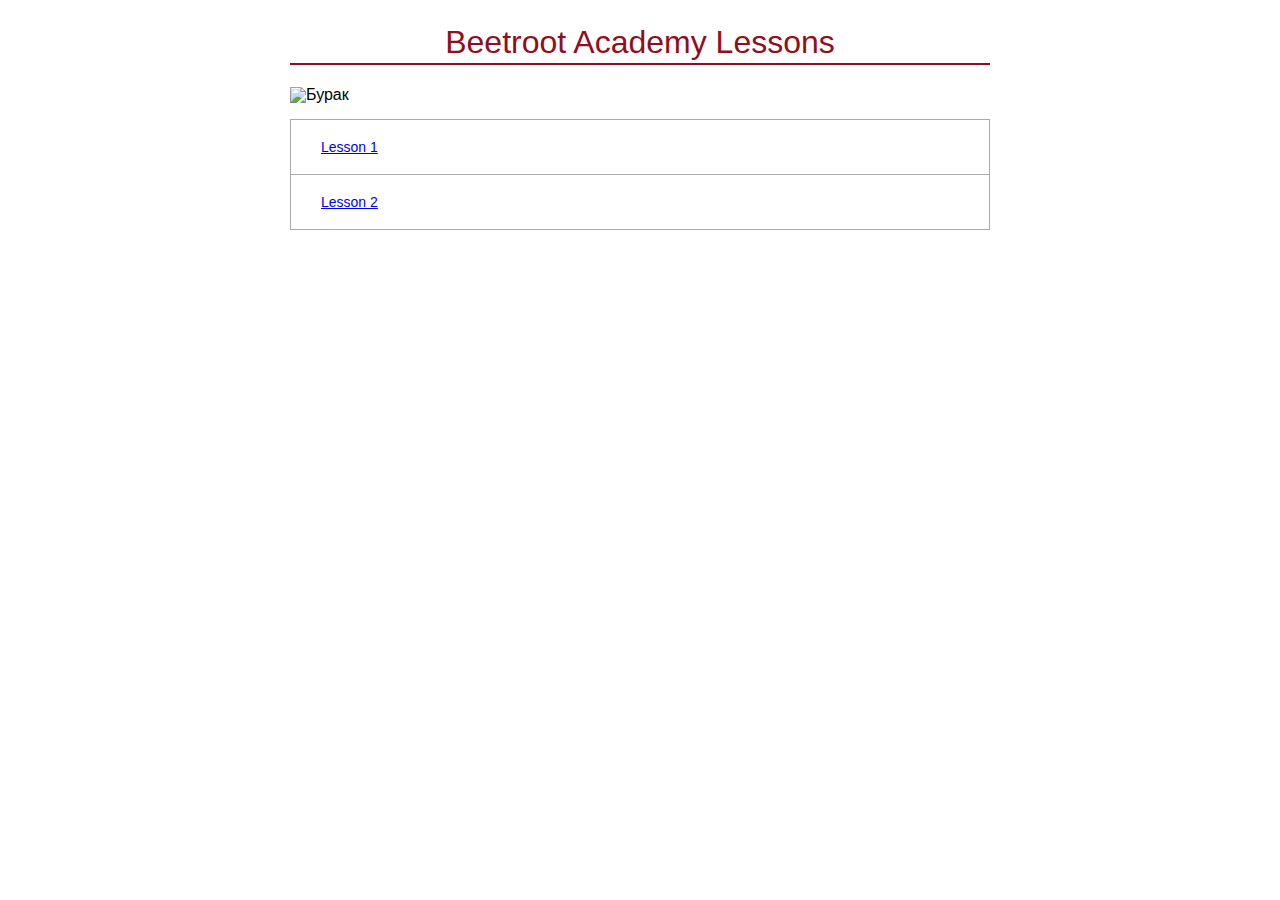
==== index.html @ 63a07ea9 "Merge pull request #5 from liubomyr-r/root_index_style" ====
<!DOCTYPE html>
<html lang="en">
<head>
    <meta charset="UTF-8">
    <title>Beetroot Academy</title>
    <link rel="stylesheet" href="styles/styles.css">
</head>
<body>
    <div class="container">
        <h1 class="title">Beetroot Academy Lessons</h1>
        <img id="beetroot_img" src="https://i0.wp.com/cdn-prod.medicalnewstoday.com/content/images/articles/277/277432/raw-beetroot-on-a-wooden-surface.jpg?w=1155&h=1444" alt="Бурак">
        <ul id="lessons_list" class="lessons_list">
            <li class="list_item"><a href="/lesson1">Lesson 1</a></li>
            <li class="list_item"><a href="/lesson2">Lesson 2</a></li>
        </ul>
    </div>
</body>
</html>
---- styles/styles.css ----
body {
    padding: 0;
    margin: 0;
    line-height: 1;
    font-family: Arial, 'sans-serif';
}


.container {
    width: 70%;
    max-width: 700px;
    margin: 0 auto;
}

.title {
    font-weight: normal;
    color: #8F0F1C;
    text-align: center;
    border-bottom: 2px solid #8F0F1C;
    padding: 5px;
}

#beetroot_img {
    width: 100%;
}

.lessons_list {
    border: 1px solid darkgray;
    list-style-type: none;
    padding: 0;
}

.lessons_list .list_item {
    padding: 20px 30px;
    font-size: 14px;
    border-bottom: 1px solid darkgray;
}

.lessons_list .list_item:last-child {
    border-bottom: none;
}

.list_item a {

}
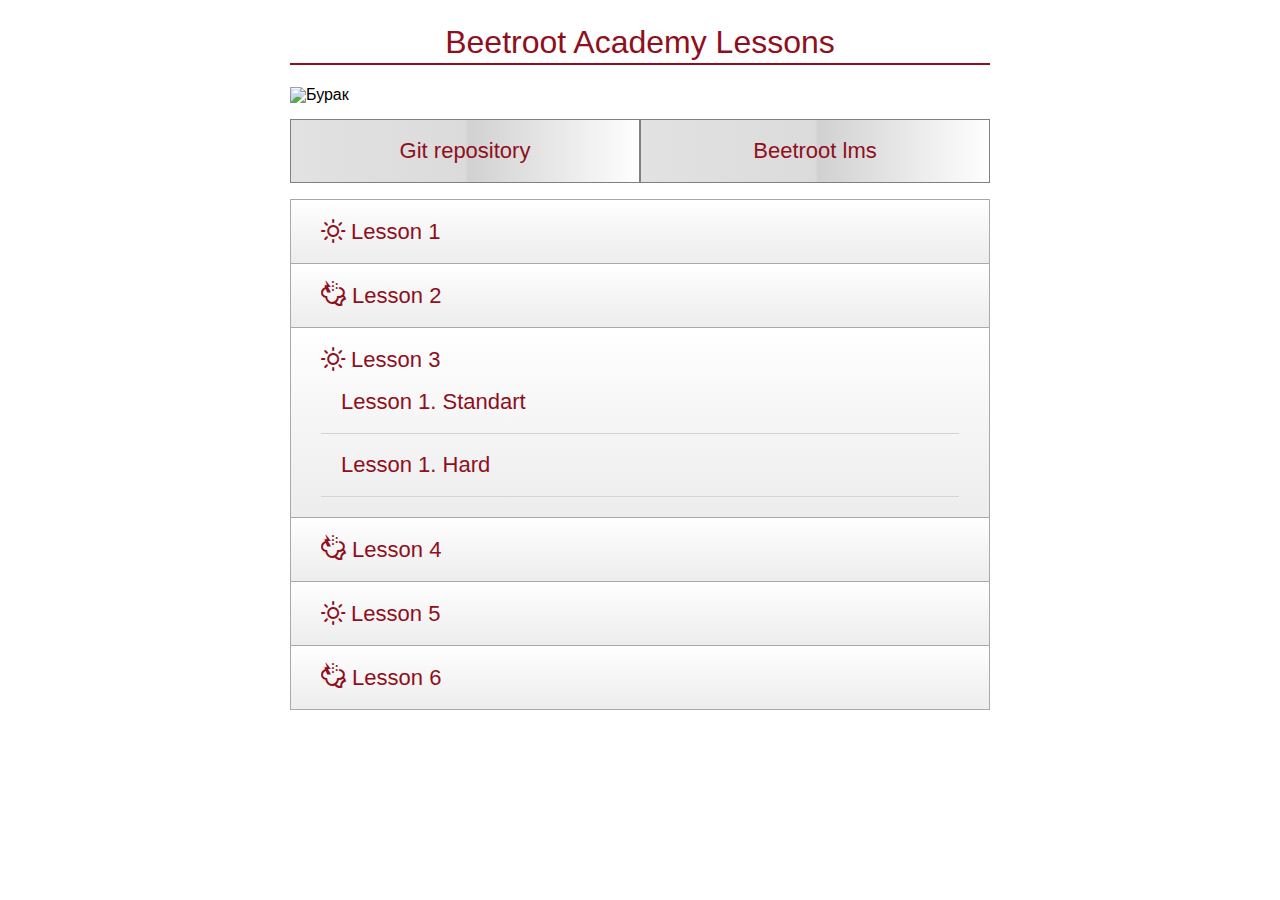
==== commit f16aea77: "new links added" ====
--- a/index.html
+++ b/index.html
@@ -3,16 +3,40 @@
 <head>
     <meta charset="UTF-8">
     <title>Beetroot Academy</title>
+    <link rel="stylesheet" href="styles/weather-icons-wind.min.css">
+    <link rel="stylesheet" href="styles/weather-icons.min.css">
     <link rel="stylesheet" href="styles/styles.css">
 </head>
 <body>
     <div class="container">
         <h1 class="title">Beetroot Academy Lessons</h1>
         <img id="beetroot_img" src="https://i0.wp.com/cdn-prod.medicalnewstoday.com/content/images/articles/277/277432/raw-beetroot-on-a-wooden-surface.jpg?w=1155&h=1444" alt="Бурак">
-        <ul id="lessons_list" class="lessons_list">
-            <li class="list_item"><a href="/lesson1">Lesson 1</a></li>
-            <li class="list_item"><a href="/lesson2">Lesson 2</a></li>
-        </ul>
+
+        <div class="basic_info">
+            <p>
+                <a href="">GIT REPOSITORY</a>
+            </p>
+            <p>
+                <a href="">BEETROOT LMS</a>
+            </p>
+        </div>
+
+        <div class="list_container">
+            <ul id="lessons_list" class="lessons_list">
+                <li class="list_item"><a href="/lesson1"><i class="wi wi-day-sunny wi-flip-vertical"></i> Lesson 1</a></li>
+                <li class="list_item"><a href="/lesson2"><i class="wi wi-night-alt-snow-thunderstorm wi-flip-vertical"></i> Lesson 2</a></li>
+                <li class="list_item"><a href="/lesson1">
+                    <i class="wi wi-day-sunny wi-flip-vertical"></i> Lesson 3</a>
+                    <ul class="lessons_sublist">
+                        <li><a href="">Lesson 1. Standart</a></li>
+                        <li><a href="">Lesson 1. Hard</a></li>
+                    </ul>
+                </li>
+                <li class="list_item"><a href="/lesson2"><i class="wi wi-night-alt-snow-thunderstorm wi-flip-vertical"></i> Lesson 4</a></li>
+                <li class="list_item"><a href="/lesson1"><i class="wi wi-day-sunny wi-flip-vertical"></i> Lesson 5</a></li>
+                <li class="list_item"><a href="/lesson2"><i class="wi wi-night-alt-snow-thunderstorm wi-flip-vertical"></i> Lesson 6</a></li>
+            </ul>
+        </div>
     </div>
 </body>
 </html>
--- a/styles/weather-icons-wind.min.css
+++ b/styles/weather-icons-wind.min.css
@@ -0,0 +1 @@
+@font-face{font-family:weathericons;src:url(../font/weathericons-regular-webfont.eot);src:url(../font/weathericons-regular-webfont.eot?#iefix)format('embedded-opentype'),url(../font/weathericons-regular-webfont.woff2)format('woff2'),url(../font/weathericons-regular-webfont.woff)format('woff'),url(../font/weathericons-regular-webfont.ttf)format('truetype'),url(../font/weathericons-regular-webfont.svg#weather_iconsregular)format('svg');font-weight:400;font-style:normal}.wi{display:inline-block;font-family:weathericons;font-style:normal;font-weight:400;line-height:1;-webkit-font-smoothing:antialiased;-moz-osx-font-smoothing:grayscale}.wi-fw{text-align:center;width:1.4em}.wi-rotate-90{filter:progid:DXImageTransform.Microsoft.BasicImage(rotation=1);-webkit-transform:rotate(90deg);-ms-transform:rotate(90deg);transform:rotate(90deg)}.wi-rotate-180{filter:progid:DXImageTransform.Microsoft.BasicImage(rotation=2);-webkit-transform:rotate(180deg);-ms-transform:rotate(180deg);transform:rotate(180deg)}.wi-rotate-270{filter:progid:DXImageTransform.Microsoft.BasicImage(rotation=3);-webkit-transform:rotate(270deg);-ms-transform:rotate(270deg);transform:rotate(270deg)}.wi-flip-horizontal{filter:progid:DXImageTransform.Microsoft.BasicImage(rotation=0, mirror=1);-webkit-transform:scale(-1,1);-ms-transform:scale(-1,1);transform:scale(-1,1)}.wi-flip-vertical{filter:progid:DXImageTransform.Microsoft.BasicImage(rotation=2, mirror=1);-webkit-transform:scale(1,-1);-ms-transform:scale(1,-1);transform:scale(1,-1)}.wi-wind:before{content:"\f0b1"}.wi-wind.towards-0-deg{-webkit-transform:rotate(0);-moz-transform:rotate(0);-ms-transform:rotate(0);-o-transform:rotate(0);transform:rotate(0)}.wi-wind.towards-1-deg{-webkit-transform:rotate(1deg);-moz-transform:rotate(1deg);-ms-transform:rotate(1deg);-o-transform:rotate(1deg);transform:rotate(1deg)}.wi-wind.towards-2-deg{-webkit-transform:rotate(2deg);-moz-transform:rotate(2deg);-ms-transform:rotate(2deg);-o-transform:rotate(2deg);transform:rotate(2deg)}.wi-wind.towards-3-deg{-webkit-transform:rotate(3deg);-moz-transform:rotate(3deg);-ms-transform:rotate(3deg);-o-transform:rotate(3deg);transform:rotate(3deg)}.wi-wind.towards-4-deg{-webkit-transform:rotate(4deg);-moz-transform:rotate(4deg);-ms-transform:rotate(4deg);-o-transform:rotate(4deg);transform:rotate(4deg)}.wi-wind.towards-5-deg{-webkit-transform:rotate(5deg);-moz-transform:rotate(5deg);-ms-transform:rotate(5deg);-o-transform:rotate(5deg);transform:rotate(5deg)}.wi-wind.towards-6-deg{-webkit-transform:rotate(6deg);-moz-transform:rotate(6deg);-ms-transform:rotate(6deg);-o-transform:rotate(6deg);transform:rotate(6deg)}.wi-wind.towards-7-deg{-webkit-transform:rotate(7deg);-moz-transform:rotate(7deg);-ms-transform:rotate(7deg);-o-transform:rotate(7deg);transform:rotate(7deg)}.wi-wind.towards-8-deg{-webkit-transform:rotate(8deg);-moz-transform:rotate(8deg);-ms-transform:rotate(8deg);-o-transform:rotate(8deg);transform:rotate(8deg)}.wi-wind.towards-9-deg{-webkit-transform:rotate(9deg);-moz-transform:rotate(9deg);-ms-transform:rotate(9deg);-o-transform:rotate(9deg);transform:rotate(9deg)}.wi-wind.towards-10-deg{-webkit-transform:rotate(10deg);-moz-transform:rotate(10deg);-ms-transform:rotate(10deg);-o-transform:rotate(10deg);transform:rotate(10deg)}.wi-wind.towards-11-deg{-webkit-transform:rotate(11deg);-moz-transform:rotate(11deg);-ms-transform:rotate(11deg);-o-transform:rotate(11deg);transform:rotate(11deg)}.wi-wind.towards-12-deg{-webkit-transform:rotate(12deg);-moz-transform:rotate(12deg);-ms-transform:rotate(12deg);-o-transform:rotate(12deg);transform:rotate(12deg)}.wi-wind.towards-13-deg{-webkit-transform:rotate(13deg);-moz-transform:rotate(13deg);-ms-transform:rotate(13deg);-o-transform:rotate(13deg);transform:rotate(13deg)}.wi-wind.towards-14-deg{-webkit-transform:rotate(14deg);-moz-transform:rotate(14deg);-ms-transform:rotate(14deg);-o-transform:rotate(14deg);transform:rotate(14deg)}.wi-wind.towards-15-deg{-webkit-transform:rotate(15deg);-moz-transform:rotate(15deg);-ms-transform:rotate(15deg);-o-transform:rotate(15deg);transform:rotate(15deg)}.wi-wind.towards-16-deg{-webkit-transform:rotate(16deg);-moz-transform:rotate(16deg);-ms-transform:rotate(16deg);-o-transform:rotate(16deg);transform:rotate(16deg)}.wi-wind.towards-17-deg{-webkit-transform:rotate(17deg);-moz-transform:rotate(17deg);-ms-transform:rotate(17deg);-o-transform:rotate(17deg);transform:rotate(17deg)}.wi-wind.towards-18-deg{-webkit-transform:rotate(18deg);-moz-transform:rotate(18deg);-ms-transform:rotate(18deg);-o-transform:rotate(18deg);transform:rotate(18deg)}.wi-wind.towards-19-deg{-webkit-transform:rotate(19deg);-moz-transform:rotate(19deg);-ms-transform:rotate(19deg);-o-transform:rotate(19deg);transform:rotate(19deg)}.wi-wind.towards-20-deg{-webkit-transform:rotate(20deg);-moz-transform:rotate(20deg);-ms-transform:rotate(20deg);-o-transform:rotate(20deg);transform:rotate(20deg)}.wi-wind.towards-21-deg{-webkit-transform:rotate(21deg);-moz-transform:rotate(21deg);-ms-transform:rotate(21deg);-o-transform:rotate(21deg);transform:rotate(21deg)}.wi-wind.towards-22-deg{-webkit-transform:rotate(22deg);-moz-transform:rotate(22deg);-ms-transform:rotate(22deg);-o-transform:rotate(22deg);transform:rotate(22deg)}.wi-wind.towards-23-deg{-webkit-transform:rotate(23deg);-moz-transform:rotate(23deg);-ms-transform:rotate(23deg);-o-transform:rotate(23deg);transform:rotate(23deg)}.wi-wind.towards-24-deg{-webkit-transform:rotate(24deg);-moz-transform:rotate(24deg);-ms-transform:rotate(24deg);-o-transform:rotate(24deg);transform:rotate(24deg)}.wi-wind.towards-25-deg{-webkit-transform:rotate(25deg);-moz-transform:rotate(25deg);-ms-transform:rotate(25deg);-o-transform:rotate(25deg);transform:rotate(25deg)}.wi-wind.towards-26-deg{-webkit-transform:rotate(26deg);-moz-transform:rotate(26deg);-ms-transform:rotate(26deg);-o-transform:rotate(26deg);transform:rotate(26deg)}.wi-wind.towards-27-deg{-webkit-transform:rotate(27deg);-moz-transform:rotate(27deg);-ms-transform:rotate(27deg);-o-transform:rotate(27deg);transform:rotate(27deg)}.wi-wind.towards-28-deg{-webkit-transform:rotate(28deg);-moz-transform:rotate(28deg);-ms-transform:rotate(28deg);-o-transform:rotate(28deg);transform:rotate(28deg)}.wi-wind.towards-29-deg{-webkit-transform:rotate(29deg);-moz-transform:rotate(29deg);-ms-transform:rotate(29deg);-o-transform:rotate(29deg);transform:rotate(29deg)}.wi-wind.towards-30-deg{-webkit-transform:rotate(30deg);-moz-transform:rotate(30deg);-ms-transform:rotate(30deg);-o-transform:rotate(30deg);transform:rotate(30deg)}.wi-wind.towards-31-deg{-webkit-transform:rotate(31deg);-moz-transform:rotate(31deg);-ms-transform:rotate(31deg);-o-transform:rotate(31deg);transform:rotate(31deg)}.wi-wind.towards-32-deg{-webkit-transform:rotate(32deg);-moz-transform:rotate(32deg);-ms-transform:rotate(32deg);-o-transform:rotate(32deg);transform:rotate(32deg)}.wi-wind.towards-33-deg{-webkit-transform:rotate(33deg);-moz-transform:rotate(33deg);-ms-transform:rotate(33deg);-o-transform:rotate(33deg);transform:rotate(33deg)}.wi-wind.towards-34-deg{-webkit-transform:rotate(34deg);-moz-transform:rotate(34deg);-ms-transform:rotate(34deg);-o-transform:rotate(34deg);transform:rotate(34deg)}.wi-wind.towards-35-deg{-webkit-transform:rotate(35deg);-moz-transform:rotate(35deg);-ms-transform:rotate(35deg);-o-transform:rotate(35deg);transform:rotate(35deg)}.wi-wind.towards-36-deg{-webkit-transform:rotate(36deg);-moz-transform:rotate(36deg);-ms-transform:rotate(36deg);-o-transform:rotate(36deg);transform:rotate(36deg)}.wi-wind.towards-37-deg{-webkit-transform:rotate(37deg);-moz-transform:rotate(37deg);-ms-transform:rotate(37deg);-o-transform:rotate(37deg);transform:rotate(37deg)}.wi-wind.towards-38-deg{-webkit-transform:rotate(38deg);-moz-transform:rotate(38deg);-ms-transform:rotate(38deg);-o-transform:rotate(38deg);transform:rotate(38deg)}.wi-wind.towards-39-deg{-webkit-transform:rotate(39deg);-moz-transform:rotate(39deg);-ms-transform:rotate(39deg);-o-transform:rotate(39deg);transform:rotate(39deg)}.wi-wind.towards-40-deg{-webkit-transform:rotate(40deg);-moz-transform:rotate(40deg);-ms-transform:rotate(40deg);-o-transform:rotate(40deg);transform:rotate(40deg)}.wi-wind.towards-41-deg{-webkit-transform:rotate(41deg);-moz-transform:rotate(41deg);-ms-transform:rotate(41deg);-o-transform:rotate(41deg);transform:rotate(41deg)}.wi-wind.towards-42-deg{-webkit-transform:rotate(42deg);-moz-transform:rotate(42deg);-ms-transform:rotate(42deg);-o-transform:rotate(42deg);transform:rotate(42deg)}.wi-wind.towards-43-deg{-webkit-transform:rotate(43deg);-moz-transform:rotate(43deg);-ms-transform:rotate(43deg);-o-transform:rotate(43deg);transform:rotate(43deg)}.wi-wind.towards-44-deg{-webkit-transform:rotate(44deg);-moz-transform:rotate(44deg);-ms-transform:rotate(44deg);-o-transform:rotate(44deg);transform:rotate(44deg)}.wi-wind.towards-45-deg{-webkit-transform:rotate(45deg);-moz-transform:rotate(45deg);-ms-transform:rotate(45deg);-o-transform:rotate(45deg);transform:rotate(45deg)}.wi-wind.towards-46-deg{-webkit-transform:rotate(46deg);-moz-transform:rotate(46deg);-ms-transform:rotate(46deg);-o-transform:rotate(46deg);transform:rotate(46deg)}.wi-wind.towards-47-deg{-webkit-transform:rotate(47deg);-moz-transform:rotate(47deg);-ms-transform:rotate(47deg);-o-transform:rotate(47deg);transform:rotate(47deg)}.wi-wind.towards-48-deg{-webkit-transform:rotate(48deg);-moz-transform:rotate(48deg);-ms-transform:rotate(48deg);-o-transform:rotate(48deg);transform:rotate(48deg)}.wi-wind.towards-49-deg{-webkit-transform:rotate(49deg);-moz-transform:rotate(49deg);-ms-transform:rotate(49deg);-o-transform:rotate(49deg);transform:rotate(49deg)}.wi-wind.towards-50-deg{-webkit-transform:rotate(50deg);-moz-transform:rotate(50deg);-ms-transform:rotate(50deg);-o-transform:rotate(50deg);transform:rotate(50deg)}.wi-wind.towards-51-deg{-webkit-transform:rotate(51deg);-moz-transform:rotate(51deg);-ms-transform:rotate(51deg);-o-transform:rotate(51deg);transform:rotate(51deg)}.wi-wind.towards-52-deg{-webkit-transform:rotate(52deg);-moz-transform:rotate(52deg);-ms-transform:rotate(52deg);-o-transform:rotate(52deg);transform:rotate(52deg)}.wi-wind.towards-53-deg{-webkit-transform:rotate(53deg);-moz-transform:rotate(53deg);-ms-transform:rotate(53deg);-o-transform:rotate(53deg);transform:rotate(53deg)}.wi-wind.towards-54-deg{-webkit-transform:rotate(54deg);-moz-transform:rotate(54deg);-ms-transform:rotate(54deg);-o-transform:rotate(54deg);transform:rotate(54deg)}.wi-wind.towards-55-deg{-webkit-transform:rotate(55deg);-moz-transform:rotate(55deg);-ms-transform:rotate(55deg);-o-transform:rotate(55deg);transform:rotate(55deg)}.wi-wind.towards-56-deg{-webkit-transform:rotate(56deg);-moz-transform:rotate(56deg);-ms-transform:rotate(56deg);-o-transform:rotate(56deg);transform:rotate(56deg)}.wi-wind.towards-57-deg{-webkit-transform:rotate(57deg);-moz-transform:rotate(57deg);-ms-transform:rotate(57deg);-o-transform:rotate(57deg);transform:rotate(57deg)}.wi-wind.towards-58-deg{-webkit-transform:rotate(58deg);-moz-transform:rotate(58deg);-ms-transform:rotate(58deg);-o-transform:rotate(58deg);transform:rotate(58deg)}.wi-wind.towards-59-deg{-webkit-transform:rotate(59deg);-moz-transform:rotate(59deg);-ms-transform:rotate(59deg);-o-transform:rotate(59deg);transform:rotate(59deg)}.wi-wind.towards-60-deg{-webkit-transform:rotate(60deg);-moz-transform:rotate(60deg);-ms-transform:rotate(60deg);-o-transform:rotate(60deg);transform:rotate(60deg)}.wi-wind.towards-61-deg{-webkit-transform:rotate(61deg);-moz-transform:rotate(61deg);-ms-transform:rotate(61deg);-o-transform:rotate(61deg);transform:rotate(61deg)}.wi-wind.towards-62-deg{-webkit-transform:rotate(62deg);-moz-transform:rotate(62deg);-ms-transform:rotate(62deg);-o-transform:rotate(62deg);transform:rotate(62deg)}.wi-wind.towards-63-deg{-webkit-transform:rotate(63deg);-moz-transform:rotate(63deg);-ms-transform:rotate(63deg);-o-transform:rotate(63deg);transform:rotate(63deg)}.wi-wind.towards-64-deg{-webkit-transform:rotate(64deg);-moz-transform:rotate(64deg);-ms-transform:rotate(64deg);-o-transform:rotate(64deg);transform:rotate(64deg)}.wi-wind.towards-65-deg{-webkit-transform:rotate(65deg);-moz-transform:rotate(65deg);-ms-transform:rotate(65deg);-o-transform:rotate(65deg);transform:rotate(65deg)}.wi-wind.towards-66-deg{-webkit-transform:rotate(66deg);-moz-transform:rotate(66deg);-ms-transform:rotate(66deg);-o-transform:rotate(66deg);transform:rotate(66deg)}.wi-wind.towards-67-deg{-webkit-transform:rotate(67deg);-moz-transform:rotate(67deg);-ms-transform:rotate(67deg);-o-transform:rotate(67deg);transform:rotate(67deg)}.wi-wind.towards-68-deg{-webkit-transform:rotate(68deg);-moz-transform:rotate(68deg);-ms-transform:rotate(68deg);-o-transform:rotate(68deg);transform:rotate(68deg)}.wi-wind.towards-69-deg{-webkit-transform:rotate(69deg);-moz-transform:rotate(69deg);-ms-transform:rotate(69deg);-o-transform:rotate(69deg);transform:rotate(69deg)}.wi-wind.towards-70-deg{-webkit-transform:rotate(70deg);-moz-transform:rotate(70deg);-ms-transform:rotate(70deg);-o-transform:rotate(70deg);transform:rotate(70deg)}.wi-wind.towards-71-deg{-webkit-transform:rotate(71deg);-moz-transform:rotate(71deg);-ms-transform:rotate(71deg);-o-transform:rotate(71deg);transform:rotate(71deg)}.wi-wind.towards-72-deg{-webkit-transform:rotate(72deg);-moz-transform:rotate(72deg);-ms-transform:rotate(72deg);-o-transform:rotate(72deg);transform:rotate(72deg)}.wi-wind.towards-73-deg{-webkit-transform:rotate(73deg);-moz-transform:rotate(73deg);-ms-transform:rotate(73deg);-o-transform:rotate(73deg);transform:rotate(73deg)}.wi-wind.towards-74-deg{-webkit-transform:rotate(74deg);-moz-transform:rotate(74deg);-ms-transform:rotate(74deg);-o-transform:rotate(74deg);transform:rotate(74deg)}.wi-wind.towards-75-deg{-webkit-transform:rotate(75deg);-moz-transform:rotate(75deg);-ms-transform:rotate(75deg);-o-transform:rotate(75deg);transform:rotate(75deg)}.wi-wind.towards-76-deg{-webkit-transform:rotate(76deg);-moz-transform:rotate(76deg);-ms-transform:rotate(76deg);-o-transform:rotate(76deg);transform:rotate(76deg)}.wi-wind.towards-77-deg{-webkit-transform:rotate(77deg);-moz-transform:rotate(77deg);-ms-transform:rotate(77deg);-o-transform:rotate(77deg);transform:rotate(77deg)}.wi-wind.towards-78-deg{-webkit-transform:rotate(78deg);-moz-transform:rotate(78deg);-ms-transform:rotate(78deg);-o-transform:rotate(78deg);transform:rotate(78deg)}.wi-wind.towards-79-deg{-webkit-transform:rotate(79deg);-moz-transform:rotate(79deg);-ms-transform:rotate(79deg);-o-transform:rotate(79deg);transform:rotate(79deg)}.wi-wind.towards-80-deg{-webkit-transform:rotate(80deg);-moz-transform:rotate(80deg);-ms-transform:rotate(80deg);-o-transform:rotate(80deg);transform:rotate(80deg)}.wi-wind.towards-81-deg{-webkit-transform:rotate(81deg);-moz-transform:rotate(81deg);-ms-transform:rotate(81deg);-o-transform:rotate(81deg);transform:rotate(81deg)}.wi-wind.towards-82-deg{-webkit-transform:rotate(82deg);-moz-transform:rotate(82deg);-ms-transform:rotate(82deg);-o-transform:rotate(82deg);transform:rotate(82deg)}.wi-wind.towards-83-deg{-webkit-transform:rotate(83deg);-moz-transform:rotate(83deg);-ms-transform:rotate(83deg);-o-transform:rotate(83deg);transform:rotate(83deg)}.wi-wind.towards-84-deg{-webkit-transform:rotate(84deg);-moz-transform:rotate(84deg);-ms-transform:rotate(84deg);-o-transform:rotate(84deg);transform:rotate(84deg)}.wi-wind.towards-85-deg{-webkit-transform:rotate(85deg);-moz-transform:rotate(85deg);-ms-transform:rotate(85deg);-o-transform:rotate(85deg);transform:rotate(85deg)}.wi-wind.towards-86-deg{-webkit-transform:rotate(86deg);-moz-transform:rotate(86deg);-ms-transform:rotate(86deg);-o-transform:rotate(86deg);transform:rotate(86deg)}.wi-wind.towards-87-deg{-webkit-transform:rotate(87deg);-moz-transform:rotate(87deg);-ms-transform:rotate(87deg);-o-transform:rotate(87deg);transform:rotate(87deg)}.wi-wind.towards-88-deg{-webkit-transform:rotate(88deg);-moz-transform:rotate(88deg);-ms-transform:rotate(88deg);-o-transform:rotate(88deg);transform:rotate(88deg)}.wi-wind.towards-89-deg{-webkit-transform:rotate(89deg);-moz-transform:rotate(89deg);-ms-transform:rotate(89deg);-o-transform:rotate(89deg);transform:rotate(89deg)}.wi-wind.towards-90-deg{-webkit-transform:rotate(90deg);-moz-transform:rotate(90deg);-ms-transform:rotate(90deg);-o-transform:rotate(90deg);transform:rotate(90deg)}.wi-wind.towards-91-deg{-webkit-transform:rotate(91deg);-moz-transform:rotate(91deg);-ms-transform:rotate(91deg);-o-transform:rotate(91deg);transform:rotate(91deg)}.wi-wind.towards-92-deg{-webkit-transform:rotate(92deg);-moz-transform:rotate(92deg);-ms-transform:rotate(92deg);-o-transform:rotate(92deg);transform:rotate(92deg)}.wi-wind.towards-93-deg{-webkit-transform:rotate(93deg);-moz-transform:rotate(93deg);-ms-transform:rotate(93deg);-o-transform:rotate(93deg);transform:rotate(93deg)}.wi-wind.towards-94-deg{-webkit-transform:rotate(94deg);-moz-transform:rotate(94deg);-ms-transform:rotate(94deg);-o-transform:rotate(94deg);transform:rotate(94deg)}.wi-wind.towards-95-deg{-webkit-transform:rotate(95deg);-moz-transform:rotate(95deg);-ms-transform:rotate(95deg);-o-transform:rotate(95deg);transform:rotate(95deg)}.wi-wind.towards-96-deg{-webkit-transform:rotate(96deg);-moz-transform:rotate(96deg);-ms-transform:rotate(96deg);-o-transform:rotate(96deg);transform:rotate(96deg)}.wi-wind.towards-97-deg{-webkit-transform:rotate(97deg);-moz-transform:rotate(97deg);-ms-transform:rotate(97deg);-o-transform:rotate(97deg);transform:rotate(97deg)}.wi-wind.towards-98-deg{-webkit-transform:rotate(98deg);-moz-transform:rotate(98deg);-ms-transform:rotate(98deg);-o-transform:rotate(98deg);transform:rotate(98deg)}.wi-wind.towards-99-deg{-webkit-transform:rotate(99deg);-moz-transform:rotate(99deg);-ms-transform:rotate(99deg);-o-transform:rotate(99deg);transform:rotate(99deg)}.wi-wind.towards-100-deg{-webkit-transform:rotate(100deg);-moz-transform:rotate(100deg);-ms-transform:rotate(100deg);-o-transform:rotate(100deg);transform:rotate(100deg)}.wi-wind.towards-101-deg{-webkit-transform:rotate(101deg);-moz-transform:rotate(101deg);-ms-transform:rotate(101deg);-o-transform:rotate(101deg);transform:rotate(101deg)}.wi-wind.towards-102-deg{-webkit-transform:rotate(102deg);-moz-transform:rotate(102deg);-ms-transform:rotate(102deg);-o-transform:rotate(102deg);transform:rotate(102deg)}.wi-wind.towards-103-deg{-webkit-transform:rotate(103deg);-moz-transform:rotate(103deg);-ms-transform:rotate(103deg);-o-transform:rotate(103deg);transform:rotate(103deg)}.wi-wind.towards-104-deg{-webkit-transform:rotate(104deg);-moz-transform:rotate(104deg);-ms-transform:rotate(104deg);-o-transform:rotate(104deg);transform:rotate(104deg)}.wi-wind.towards-105-deg{-webkit-transform:rotate(105deg);-moz-transform:rotate(105deg);-ms-transform:rotate(105deg);-o-transform:rotate(105deg);transform:rotate(105deg)}.wi-wind.towards-106-deg{-webkit-transform:rotate(106deg);-moz-transform:rotate(106deg);-ms-transform:rotate(106deg);-o-transform:rotate(106deg);transform:rotate(106deg)}.wi-wind.towards-107-deg{-webkit-transform:rotate(107deg);-moz-transform:rotate(107deg);-ms-transform:rotate(107deg);-o-transform:rotate(107deg);transform:rotate(107deg)}.wi-wind.towards-108-deg{-webkit-transform:rotate(108deg);-moz-transform:rotate(108deg);-ms-transform:rotate(108deg);-o-transform:rotate(108deg);transform:rotate(108deg)}.wi-wind.towards-109-deg{-webkit-transform:rotate(109deg);-moz-transform:rotate(109deg);-ms-transform:rotate(109deg);-o-transform:rotate(109deg);transform:rotate(109deg)}.wi-wind.towards-110-deg{-webkit-transform:rotate(110deg);-moz-transform:rotate(110deg);-ms-transform:rotate(110deg);-o-transform:rotate(110deg);transform:rotate(110deg)}.wi-wind.towards-111-deg{-webkit-transform:rotate(111deg);-moz-transform:rotate(111deg);-ms-transform:rotate(111deg);-o-transform:rotate(111deg);transform:rotate(111deg)}.wi-wind.towards-112-deg{-webkit-transform:rotate(112deg);-moz-transform:rotate(112deg);-ms-transform:rotate(112deg);-o-transform:rotate(112deg);transform:rotate(112deg)}.wi-wind.towards-113-deg{-webkit-transform:rotate(113deg);-moz-transform:rotate(113deg);-ms-transform:rotate(113deg);-o-transform:rotate(113deg);transform:rotate(113deg)}.wi-wind.towards-114-deg{-webkit-transform:rotate(114deg);-moz-transform:rotate(114deg);-ms-transform:rotate(114deg);-o-transform:rotate(114deg);transform:rotate(114deg)}.wi-wind.towards-115-deg{-webkit-transform:rotate(115deg);-moz-transform:rotate(115deg);-ms-transform:rotate(115deg);-o-transform:rotate(115deg);transform:rotate(115deg)}.wi-wind.towards-116-deg{-webkit-transform:rotate(116deg);-moz-transform:rotate(116deg);-ms-transform:rotate(116deg);-o-transform:rotate(116deg);transform:rotate(116deg)}.wi-wind.towards-117-deg{-webkit-transform:rotate(117deg);-moz-transform:rotate(117deg);-ms-transform:rotate(117deg);-o-transform:rotate(117deg);transform:rotate(117deg)}.wi-wind.towards-118-deg{-webkit-transform:rotate(118deg);-moz-transform:rotate(118deg);-ms-transform:rotate(118deg);-o-transform:rotate(118deg);transform:rotate(118deg)}.wi-wind.towards-119-deg{-webkit-transform:rotate(119deg);-moz-transform:rotate(119deg);-ms-transform:rotate(119deg);-o-transform:rotate(119deg);transform:rotate(119deg)}.wi-wind.towards-120-deg{-webkit-transform:rotate(120deg);-moz-transform:rotate(120deg);-ms-transform:rotate(120deg);-o-transform:rotate(120deg);transform:rotate(120deg)}.wi-wind.towards-121-deg{-webkit-transform:rotate(121deg);-moz-transform:rotate(121deg);-ms-transform:rotate(121deg);-o-transform:rotate(121deg);transform:rotate(121deg)}.wi-wind.towards-122-deg{-webkit-transform:rotate(122deg);-moz-transform:rotate(122deg);-ms-transform:rotate(122deg);-o-transform:rotate(122deg);transform:rotate(122deg)}.wi-wind.towards-123-deg{-webkit-transform:rotate(123deg);-moz-transform:rotate(123deg);-ms-transform:rotate(123deg);-o-transform:rotate(123deg);transform:rotate(123deg)}.wi-wind.towards-124-deg{-webkit-transform:rotate(124deg);-moz-transform:rotate(124deg);-ms-transform:rotate(124deg);-o-transform:rotate(124deg);transform:rotate(124deg)}.wi-wind.towards-125-deg{-webkit-transform:rotate(125deg);-moz-transform:rotate(125deg);-ms-transform:rotate(125deg);-o-transform:rotate(125deg);transform:rotate(125deg)}.wi-wind.towards-126-deg{-webkit-transform:rotate(126deg);-moz-transform:rotate(126deg);-ms-transform:rotate(126deg);-o-transform:rotate(126deg);transform:rotate(126deg)}.wi-wind.towards-127-deg{-webkit-transform:rotate(127deg);-moz-transform:rotate(127deg);-ms-transform:rotate(127deg);-o-transform:rotate(127deg);transform:rotate(127deg)}.wi-wind.towards-128-deg{-webkit-transform:rotate(128deg);-moz-transform:rotate(128deg);-ms-transform:rotate(128deg);-o-transform:rotate(128deg);transform:rotate(128deg)}.wi-wind.towards-129-deg{-webkit-transform:rotate(129deg);-moz-transform:rotate(129deg);-ms-transform:rotate(129deg);-o-transform:rotate(129deg);transform:rotate(129deg)}.wi-wind.towards-130-deg{-webkit-transform:rotate(130deg);-moz-transform:rotate(130deg);-ms-transform:rotate(130deg);-o-transform:rotate(130deg);transform:rotate(130deg)}.wi-wind.towards-131-deg{-webkit-transform:rotate(131deg);-moz-transform:rotate(131deg);-ms-transform:rotate(131deg);-o-transform:rotate(131deg);transform:rotate(131deg)}.wi-wind.towards-132-deg{-webkit-transform:rotate(132deg);-moz-transform:rotate(132deg);-ms-transform:rotate(132deg);-o-transform:rotate(132deg);transform:rotate(132deg)}.wi-wind.towards-133-deg{-webkit-transform:rotate(133deg);-moz-transform:rotate(133deg);-ms-transform:rotate(133deg);-o-transform:rotate(133deg);transform:rotate(133deg)}.wi-wind.towards-134-deg{-webkit-transform:rotate(134deg);-moz-transform:rotate(134deg);-ms-transform:rotate(134deg);-o-transform:rotate(134deg);transform:rotate(134deg)}.wi-wind.towards-135-deg{-webkit-transform:rotate(135deg);-moz-transform:rotate(135deg);-ms-transform:rotate(135deg);-o-transform:rotate(135deg);transform:rotate(135deg)}.wi-wind.towards-136-deg{-webkit-transform:rotate(136deg);-moz-transform:rotate(136deg);-ms-transform:rotate(136deg);-o-transform:rotate(136deg);transform:rotate(136deg)}.wi-wind.towards-137-deg{-webkit-transform:rotate(137deg);-moz-transform:rotate(137deg);-ms-transform:rotate(137deg);-o-transform:rotate(137deg);transform:rotate(137deg)}.wi-wind.towards-138-deg{-webkit-transform:rotate(138deg);-moz-transform:rotate(138deg);-ms-transform:rotate(138deg);-o-transform:rotate(138deg);transform:rotate(138deg)}.wi-wind.towards-139-deg{-webkit-transform:rotate(139deg);-moz-transform:rotate(139deg);-ms-transform:rotate(139deg);-o-transform:rotate(139deg);transform:rotate(139deg)}.wi-wind.towards-140-deg{-webkit-transform:rotate(140deg);-moz-transform:rotate(140deg);-ms-transform:rotate(140deg);-o-transform:rotate(140deg);transform:rotate(140deg)}.wi-wind.towards-141-deg{-webkit-transform:rotate(141deg);-moz-transform:rotate(141deg);-ms-transform:rotate(141deg);-o-transform:rotate(141deg);transform:rotate(141deg)}.wi-wind.towards-142-deg{-webkit-transform:rotate(142deg);-moz-transform:rotate(142deg);-ms-transform:rotate(142deg);-o-transform:rotate(142deg);transform:rotate(142deg)}.wi-wind.towards-143-deg{-webkit-transform:rotate(143deg);-moz-transform:rotate(143deg);-ms-transform:rotate(143deg);-o-transform:rotate(143deg);transform:rotate(143deg)}.wi-wind.towards-144-deg{-webkit-transform:rotate(144deg);-moz-transform:rotate(144deg);-ms-transform:rotate(144deg);-o-transform:rotate(144deg);transform:rotate(144deg)}.wi-wind.towards-145-deg{-webkit-transform:rotate(145deg);-moz-transform:rotate(145deg);-ms-transform:rotate(145deg);-o-transform:rotate(145deg);transform:rotate(145deg)}.wi-wind.towards-146-deg{-webkit-transform:rotate(146deg);-moz-transform:rotate(146deg);-ms-transform:rotate(146deg);-o-transform:rotate(146deg);transform:rotate(146deg)}.wi-wind.towards-147-deg{-webkit-transform:rotate(147deg);-moz-transform:rotate(147deg);-ms-transform:rotate(147deg);-o-transform:rotate(147deg);transform:rotate(147deg)}.wi-wind.towards-148-deg{-webkit-transform:rotate(148deg);-moz-transform:rotate(148deg);-ms-transform:rotate(148deg);-o-transform:rotate(148deg);transform:rotate(148deg)}.wi-wind.towards-149-deg{-webkit-transform:rotate(149deg);-moz-transform:rotate(149deg);-ms-transform:rotate(149deg);-o-transform:rotate(149deg);transform:rotate(149deg)}.wi-wind.towards-150-deg{-webkit-transform:rotate(150deg);-moz-transform:rotate(150deg);-ms-transform:rotate(150deg);-o-transform:rotate(150deg);transform:rotate(150deg)}.wi-wind.towards-151-deg{-webkit-transform:rotate(151deg);-moz-transform:rotate(151deg);-ms-transform:rotate(151deg);-o-transform:rotate(151deg);transform:rotate(151deg)}.wi-wind.towards-152-deg{-webkit-transform:rotate(152deg);-moz-transform:rotate(152deg);-ms-transform:rotate(152deg);-o-transform:rotate(152deg);transform:rotate(152deg)}.wi-wind.towards-153-deg{-webkit-transform:rotate(153deg);-moz-transform:rotate(153deg);-ms-transform:rotate(153deg);-o-transform:rotate(153deg);transform:rotate(153deg)}.wi-wind.towards-154-deg{-webkit-transform:rotate(154deg);-moz-transform:rotate(154deg);-ms-transform:rotate(154deg);-o-transform:rotate(154deg);transform:rotate(154deg)}.wi-wind.towards-155-deg{-webkit-transform:rotate(155deg);-moz-transform:rotate(155deg);-ms-transform:rotate(155deg);-o-transform:rotate(155deg);transform:rotate(155deg)}.wi-wind.towards-156-deg{-webkit-transform:rotate(156deg);-moz-transform:rotate(156deg);-ms-transform:rotate(156deg);-o-transform:rotate(156deg);transform:rotate(156deg)}.wi-wind.towards-157-deg{-webkit-transform:rotate(157deg);-moz-transform:rotate(157deg);-ms-transform:rotate(157deg);-o-transform:rotate(157deg);transform:rotate(157deg)}.wi-wind.towards-158-deg{-webkit-transform:rotate(158deg);-moz-transform:rotate(158deg);-ms-transform:rotate(158deg);-o-transform:rotate(158deg);transform:rotate(158deg)}.wi-wind.towards-159-deg{-webkit-transform:rotate(159deg);-moz-transform:rotate(159deg);-ms-transform:rotate(159deg);-o-transform:rotate(159deg);transform:rotate(159deg)}.wi-wind.towards-160-deg{-webkit-transform:rotate(160deg);-moz-transform:rotate(160deg);-ms-transform:rotate(160deg);-o-transform:rotate(160deg);transform:rotate(160deg)}.wi-wind.towards-161-deg{-webkit-transform:rotate(161deg);-moz-transform:rotate(161deg);-ms-transform:rotate(161deg);-o-transform:rotate(161deg);transform:rotate(161deg)}.wi-wind.towards-162-deg{-webkit-transform:rotate(162deg);-moz-transform:rotate(162deg);-ms-transform:rotate(162deg);-o-transform:rotate(162deg);transform:rotate(162deg)}.wi-wind.towards-163-deg{-webkit-transform:rotate(163deg);-moz-transform:rotate(163deg);-ms-transform:rotate(163deg);-o-transform:rotate(163deg);transform:rotate(163deg)}.wi-wind.towards-164-deg{-webkit-transform:rotate(164deg);-moz-transform:rotate(164deg);-ms-transform:rotate(164deg);-o-transform:rotate(164deg);transform:rotate(164deg)}.wi-wind.towards-165-deg{-webkit-transform:rotate(165deg);-moz-transform:rotate(165deg);-ms-transform:rotate(165deg);-o-transform:rotate(165deg);transform:rotate(165deg)}.wi-wind.towards-166-deg{-webkit-transform:rotate(166deg);-moz-transform:rotate(166deg);-ms-transform:rotate(166deg);-o-transform:rotate(166deg);transform:rotate(166deg)}.wi-wind.towards-167-deg{-webkit-transform:rotate(167deg);-moz-transform:rotate(167deg);-ms-transform:rotate(167deg);-o-transform:rotate(167deg);transform:rotate(167deg)}.wi-wind.towards-168-deg{-webkit-transform:rotate(168deg);-moz-transform:rotate(168deg);-ms-transform:rotate(168deg);-o-transform:rotate(168deg);transform:rotate(168deg)}.wi-wind.towards-169-deg{-webkit-transform:rotate(169deg);-moz-transform:rotate(169deg);-ms-transform:rotate(169deg);-o-transform:rotate(169deg);transform:rotate(169deg)}.wi-wind.towards-170-deg{-webkit-transform:rotate(170deg);-moz-transform:rotate(170deg);-ms-transform:rotate(170deg);-o-transform:rotate(170deg);transform:rotate(170deg)}.wi-wind.towards-171-deg{-webkit-transform:rotate(171deg);-moz-transform:rotate(171deg);-ms-transform:rotate(171deg);-o-transform:rotate(171deg);transform:rotate(171deg)}.wi-wind.towards-172-deg{-webkit-transform:rotate(172deg);-moz-transform:rotate(172deg);-ms-transform:rotate(172deg);-o-transform:rotate(172deg);transform:rotate(172deg)}.wi-wind.towards-173-deg{-webkit-transform:rotate(173deg);-moz-transform:rotate(173deg);-ms-transform:rotate(173deg);-o-transform:rotate(173deg);transform:rotate(173deg)}.wi-wind.towards-174-deg{-webkit-transform:rotate(174deg);-moz-transform:rotate(174deg);-ms-transform:rotate(174deg);-o-transform:rotate(174deg);transform:rotate(174deg)}.wi-wind.towards-175-deg{-webkit-transform:rotate(175deg);-moz-transform:rotate(175deg);-ms-transform:rotate(175deg);-o-transform:rotate(175deg);transform:rotate(175deg)}.wi-wind.towards-176-deg{-webkit-transform:rotate(176deg);-moz-transform:rotate(176deg);-ms-transform:rotate(176deg);-o-transform:rotate(176deg);transform:rotate(176deg)}.wi-wind.towards-177-deg{-webkit-transform:rotate(177deg);-moz-transform:rotate(177deg);-ms-transform:rotate(177deg);-o-transform:rotate(177deg);transform:rotate(177deg)}.wi-wind.towards-178-deg{-webkit-transform:rotate(178deg);-moz-transform:rotate(178deg);-ms-transform:rotate(178deg);-o-transform:rotate(178deg);transform:rotate(178deg)}.wi-wind.towards-179-deg{-webkit-transform:rotate(179deg);-moz-transform:rotate(179deg);-ms-transform:rotate(179deg);-o-transform:rotate(179deg);transform:rotate(179deg)}.wi-wind.towards-180-deg{-webkit-transform:rotate(180deg);-moz-transform:rotate(180deg);-ms-transform:rotate(180deg);-o-transform:rotate(180deg);transform:rotate(180deg)}.wi-wind.towards-181-deg{-webkit-transform:rotate(181deg);-moz-transform:rotate(181deg);-ms-transform:rotate(181deg);-o-transform:rotate(181deg);transform:rotate(181deg)}.wi-wind.towards-182-deg{-webkit-transform:rotate(182deg);-moz-transform:rotate(182deg);-ms-transform:rotate(182deg);-o-transform:rotate(182deg);transform:rotate(182deg)}.wi-wind.towards-183-deg{-webkit-transform:rotate(183deg);-moz-transform:rotate(183deg);-ms-transform:rotate(183deg);-o-transform:rotate(183deg);transform:rotate(183deg)}.wi-wind.towards-184-deg{-webkit-transform:rotate(184deg);-moz-transform:rotate(184deg);-ms-transform:rotate(184deg);-o-transform:rotate(184deg);transform:rotate(184deg)}.wi-wind.towards-185-deg{-webkit-transform:rotate(185deg);-moz-transform:rotate(185deg);-ms-transform:rotate(185deg);-o-transform:rotate(185deg);transform:rotate(185deg)}.wi-wind.towards-186-deg{-webkit-transform:rotate(186deg);-moz-transform:rotate(186deg);-ms-transform:rotate(186deg);-o-transform:rotate(186deg);transform:rotate(186deg)}.wi-wind.towards-187-deg{-webkit-transform:rotate(187deg);-moz-transform:rotate(187deg);-ms-transform:rotate(187deg);-o-transform:rotate(187deg);transform:rotate(187deg)}.wi-wind.towards-188-deg{-webkit-transform:rotate(188deg);-moz-transform:rotate(188deg);-ms-transform:rotate(188deg);-o-transform:rotate(188deg);transform:rotate(188deg)}.wi-wind.towards-189-deg{-webkit-transform:rotate(189deg);-moz-transform:rotate(189deg);-ms-transform:rotate(189deg);-o-transform:rotate(189deg);transform:rotate(189deg)}.wi-wind.towards-190-deg{-webkit-transform:rotate(190deg);-moz-transform:rotate(190deg);-ms-transform:rotate(190deg);-o-transform:rotate(190deg);transform:rotate(190deg)}.wi-wind.towards-191-deg{-webkit-transform:rotate(191deg);-moz-transform:rotate(191deg);-ms-transform:rotate(191deg);-o-transform:rotate(191deg);transform:rotate(191deg)}.wi-wind.towards-192-deg{-webkit-transform:rotate(192deg);-moz-transform:rotate(192deg);-ms-transform:rotate(192deg);-o-transform:rotate(192deg);transform:rotate(192deg)}.wi-wind.towards-193-deg{-webkit-transform:rotate(193deg);-moz-transform:rotate(193deg);-ms-transform:rotate(193deg);-o-transform:rotate(193deg);transform:rotate(193deg)}.wi-wind.towards-194-deg{-webkit-transform:rotate(194deg);-moz-transform:rotate(194deg);-ms-transform:rotate(194deg);-o-transform:rotate(194deg);transform:rotate(194deg)}.wi-wind.towards-195-deg{-webkit-transform:rotate(195deg);-moz-transform:rotate(195deg);-ms-transform:rotate(195deg);-o-transform:rotate(195deg);transform:rotate(195deg)}.wi-wind.towards-196-deg{-webkit-transform:rotate(196deg);-moz-transform:rotate(196deg);-ms-transform:rotate(196deg);-o-transform:rotate(196deg);transform:rotate(196deg)}.wi-wind.towards-197-deg{-webkit-transform:rotate(197deg);-moz-transform:rotate(197deg);-ms-transform:rotate(197deg);-o-transform:rotate(197deg);transform:rotate(197deg)}.wi-wind.towards-198-deg{-webkit-transform:rotate(198deg);-moz-transform:rotate(198deg);-ms-transform:rotate(198deg);-o-transform:rotate(198deg);transform:rotate(198deg)}.wi-wind.towards-199-deg{-webkit-transform:rotate(199deg);-moz-transform:rotate(199deg);-ms-transform:rotate(199deg);-o-transform:rotate(199deg);transform:rotate(199deg)}.wi-wind.towards-200-deg{-webkit-transform:rotate(200deg);-moz-transform:rotate(200deg);-ms-transform:rotate(200deg);-o-transform:rotate(200deg);transform:rotate(200deg)}.wi-wind.towards-201-deg{-webkit-transform:rotate(201deg);-moz-transform:rotate(201deg);-ms-transform:rotate(201deg);-o-transform:rotate(201deg);transform:rotate(201deg)}.wi-wind.towards-202-deg{-webkit-transform:rotate(202deg);-moz-transform:rotate(202deg);-ms-transform:rotate(202deg);-o-transform:rotate(202deg);transform:rotate(202deg)}.wi-wind.towards-203-deg{-webkit-transform:rotate(203deg);-moz-transform:rotate(203deg);-ms-transform:rotate(203deg);-o-transform:rotate(203deg);transform:rotate(203deg)}.wi-wind.towards-204-deg{-webkit-transform:rotate(204deg);-moz-transform:rotate(204deg);-ms-transform:rotate(204deg);-o-transform:rotate(204deg);transform:rotate(204deg)}.wi-wind.towards-205-deg{-webkit-transform:rotate(205deg);-moz-transform:rotate(205deg);-ms-transform:rotate(205deg);-o-transform:rotate(205deg);transform:rotate(205deg)}.wi-wind.towards-206-deg{-webkit-transform:rotate(206deg);-moz-transform:rotate(206deg);-ms-transform:rotate(206deg);-o-transform:rotate(206deg);transform:rotate(206deg)}.wi-wind.towards-207-deg{-webkit-transform:rotate(207deg);-moz-transform:rotate(207deg);-ms-transform:rotate(207deg);-o-transform:rotate(207deg);transform:rotate(207deg)}.wi-wind.towards-208-deg{-webkit-transform:rotate(208deg);-moz-transform:rotate(208deg);-ms-transform:rotate(208deg);-o-transform:rotate(208deg);transform:rotate(208deg)}.wi-wind.towards-209-deg{-webkit-transform:rotate(209deg);-moz-transform:rotate(209deg);-ms-transform:rotate(209deg);-o-transform:rotate(209deg);transform:rotate(209deg)}.wi-wind.towards-210-deg{-webkit-transform:rotate(210deg);-moz-transform:rotate(210deg);-ms-transform:rotate(210deg);-o-transform:rotate(210deg);transform:rotate(210deg)}.wi-wind.towards-211-deg{-webkit-transform:rotate(211deg);-moz-transform:rotate(211deg);-ms-transform:rotate(211deg);-o-transform:rotate(211deg);transform:rotate(211deg)}.wi-wind.towards-212-deg{-webkit-transform:rotate(212deg);-moz-transform:rotate(212deg);-ms-transform:rotate(212deg);-o-transform:rotate(212deg);transform:rotate(212deg)}.wi-wind.towards-213-deg{-webkit-transform:rotate(213deg);-moz-transform:rotate(213deg);-ms-transform:rotate(213deg);-o-transform:rotate(213deg);transform:rotate(213deg)}.wi-wind.towards-214-deg{-webkit-transform:rotate(214deg);-moz-transform:rotate(214deg);-ms-transform:rotate(214deg);-o-transform:rotate(214deg);transform:rotate(214deg)}.wi-wind.towards-215-deg{-webkit-transform:rotate(215deg);-moz-transform:rotate(215deg);-ms-transform:rotate(215deg);-o-transform:rotate(215deg);transform:rotate(215deg)}.wi-wind.towards-216-deg{-webkit-transform:rotate(216deg);-moz-transform:rotate(216deg);-ms-transform:rotate(216deg);-o-transform:rotate(216deg);transform:rotate(216deg)}.wi-wind.towards-217-deg{-webkit-transform:rotate(217deg);-moz-transform:rotate(217deg);-ms-transform:rotate(217deg);-o-transform:rotate(217deg);transform:rotate(217deg)}.wi-wind.towards-218-deg{-webkit-transform:rotate(218deg);-moz-transform:rotate(218deg);-ms-transform:rotate(218deg);-o-transform:rotate(218deg);transform:rotate(218deg)}.wi-wind.towards-219-deg{-webkit-transform:rotate(219deg);-moz-transform:rotate(219deg);-ms-transform:rotate(219deg);-o-transform:rotate(219deg);transform:rotate(219deg)}.wi-wind.towards-220-deg{-webkit-transform:rotate(220deg);-moz-transform:rotate(220deg);-ms-transform:rotate(220deg);-o-transform:rotate(220deg);transform:rotate(220deg)}.wi-wind.towards-221-deg{-webkit-transform:rotate(221deg);-moz-transform:rotate(221deg);-ms-transform:rotate(221deg);-o-transform:rotate(221deg);transform:rotate(221deg)}.wi-wind.towards-222-deg{-webkit-transform:rotate(222deg);-moz-transform:rotate(222deg);-ms-transform:rotate(222deg);-o-transform:rotate(222deg);transform:rotate(222deg)}.wi-wind.towards-223-deg{-webkit-transform:rotate(223deg);-moz-transform:rotate(223deg);-ms-transform:rotate(223deg);-o-transform:rotate(223deg);transform:rotate(223deg)}.wi-wind.towards-224-deg{-webkit-transform:rotate(224deg);-moz-transform:rotate(224deg);-ms-transform:rotate(224deg);-o-transform:rotate(224deg);transform:rotate(224deg)}.wi-wind.towards-225-deg{-webkit-transform:rotate(225deg);-moz-transform:rotate(225deg);-ms-transform:rotate(225deg);-o-transform:rotate(225deg);transform:rotate(225deg)}.wi-wind.towards-226-deg{-webkit-transform:rotate(226deg);-moz-transform:rotate(226deg);-ms-transform:rotate(226deg);-o-transform:rotate(226deg);transform:rotate(226deg)}.wi-wind.towards-227-deg{-webkit-transform:rotate(227deg);-moz-transform:rotate(227deg);-ms-transform:rotate(227deg);-o-transform:rotate(227deg);transform:rotate(227deg)}.wi-wind.towards-228-deg{-webkit-transform:rotate(228deg);-moz-transform:rotate(228deg);-ms-transform:rotate(228deg);-o-transform:rotate(228deg);transform:rotate(228deg)}.wi-wind.towards-229-deg{-webkit-transform:rotate(229deg);-moz-transform:rotate(229deg);-ms-transform:rotate(229deg);-o-transform:rotate(229deg);transform:rotate(229deg)}.wi-wind.towards-230-deg{-webkit-transform:rotate(230deg);-moz-transform:rotate(230deg);-ms-transform:rotate(230deg);-o-transform:rotate(230deg);transform:rotate(230deg)}.wi-wind.towards-231-deg{-webkit-transform:rotate(231deg);-moz-transform:rotate(231deg);-ms-transform:rotate(231deg);-o-transform:rotate(231deg);transform:rotate(231deg)}.wi-wind.towards-232-deg{-webkit-transform:rotate(232deg);-moz-transform:rotate(232deg);-ms-transform:rotate(232deg);-o-transform:rotate(232deg);transform:rotate(232deg)}.wi-wind.towards-233-deg{-webkit-transform:rotate(233deg);-moz-transform:rotate(233deg);-ms-transform:rotate(233deg);-o-transform:rotate(233deg);transform:rotate(233deg)}.wi-wind.towards-234-deg{-webkit-transform:rotate(234deg);-moz-transform:rotate(234deg);-ms-transform:rotate(234deg);-o-transform:rotate(234deg);transform:rotate(234deg)}.wi-wind.towards-235-deg{-webkit-transform:rotate(235deg);-moz-transform:rotate(235deg);-ms-transform:rotate(235deg);-o-transform:rotate(235deg);transform:rotate(235deg)}.wi-wind.towards-236-deg{-webkit-transform:rotate(236deg);-moz-transform:rotate(236deg);-ms-transform:rotate(236deg);-o-transform:rotate(236deg);transform:rotate(236deg)}.wi-wind.towards-237-deg{-webkit-transform:rotate(237deg);-moz-transform:rotate(237deg);-ms-transform:rotate(237deg);-o-transform:rotate(237deg);transform:rotate(237deg)}.wi-wind.towards-238-deg{-webkit-transform:rotate(238deg);-moz-transform:rotate(238deg);-ms-transform:rotate(238deg);-o-transform:rotate(238deg);transform:rotate(238deg)}.wi-wind.towards-239-deg{-webkit-transform:rotate(239deg);-moz-transform:rotate(239deg);-ms-transform:rotate(239deg);-o-transform:rotate(239deg);transform:rotate(239deg)}.wi-wind.towards-240-deg{-webkit-transform:rotate(240deg);-moz-transform:rotate(240deg);-ms-transform:rotate(240deg);-o-transform:rotate(240deg);transform:rotate(240deg)}.wi-wind.towards-241-deg{-webkit-transform:rotate(241deg);-moz-transform:rotate(241deg);-ms-transform:rotate(241deg);-o-transform:rotate(241deg);transform:rotate(241deg)}.wi-wind.towards-242-deg{-webkit-transform:rotate(242deg);-moz-transform:rotate(242deg);-ms-transform:rotate(242deg);-o-transform:rotate(242deg);transform:rotate(242deg)}.wi-wind.towards-243-deg{-webkit-transform:rotate(243deg);-moz-transform:rotate(243deg);-ms-transform:rotate(243deg);-o-transform:rotate(243deg);transform:rotate(243deg)}.wi-wind.towards-244-deg{-webkit-transform:rotate(244deg);-moz-transform:rotate(244deg);-ms-transform:rotate(244deg);-o-transform:rotate(244deg);transform:rotate(244deg)}.wi-wind.towards-245-deg{-webkit-transform:rotate(245deg);-moz-transform:rotate(245deg);-ms-transform:rotate(245deg);-o-transform:rotate(245deg);transform:rotate(245deg)}.wi-wind.towards-246-deg{-webkit-transform:rotate(246deg);-moz-transform:rotate(246deg);-ms-transform:rotate(246deg);-o-transform:rotate(246deg);transform:rotate(246deg)}.wi-wind.towards-247-deg{-webkit-transform:rotate(247deg);-moz-transform:rotate(247deg);-ms-transform:rotate(247deg);-o-transform:rotate(247deg);transform:rotate(247deg)}.wi-wind.towards-248-deg{-webkit-transform:rotate(248deg);-moz-transform:rotate(248deg);-ms-transform:rotate(248deg);-o-transform:rotate(248deg);transform:rotate(248deg)}.wi-wind.towards-249-deg{-webkit-transform:rotate(249deg);-moz-transform:rotate(249deg);-ms-transform:rotate(249deg);-o-transform:rotate(249deg);transform:rotate(249deg)}.wi-wind.towards-250-deg{-webkit-transform:rotate(250deg);-moz-transform:rotate(250deg);-ms-transform:rotate(250deg);-o-transform:rotate(250deg);transform:rotate(250deg)}.wi-wind.towards-251-deg{-webkit-transform:rotate(251deg);-moz-transform:rotate(251deg);-ms-transform:rotate(251deg);-o-transform:rotate(251deg);transform:rotate(251deg)}.wi-wind.towards-252-deg{-webkit-transform:rotate(252deg);-moz-transform:rotate(252deg);-ms-transform:rotate(252deg);-o-transform:rotate(252deg);transform:rotate(252deg)}.wi-wind.towards-253-deg{-webkit-transform:rotate(253deg);-moz-transform:rotate(253deg);-ms-transform:rotate(253deg);-o-transform:rotate(253deg);transform:rotate(253deg)}.wi-wind.towards-254-deg{-webkit-transform:rotate(254deg);-moz-transform:rotate(254deg);-ms-transform:rotate(254deg);-o-transform:rotate(254deg);transform:rotate(254deg)}.wi-wind.towards-255-deg{-webkit-transform:rotate(255deg);-moz-transform:rotate(255deg);-ms-transform:rotate(255deg);-o-transform:rotate(255deg);transform:rotate(255deg)}.wi-wind.towards-256-deg{-webkit-transform:rotate(256deg);-moz-transform:rotate(256deg);-ms-transform:rotate(256deg);-o-transform:rotate(256deg);transform:rotate(256deg)}.wi-wind.towards-257-deg{-webkit-transform:rotate(257deg);-moz-transform:rotate(257deg);-ms-transform:rotate(257deg);-o-transform:rotate(257deg);transform:rotate(257deg)}.wi-wind.towards-258-deg{-webkit-transform:rotate(258deg);-moz-transform:rotate(258deg);-ms-transform:rotate(258deg);-o-transform:rotate(258deg);transform:rotate(258deg)}.wi-wind.towards-259-deg{-webkit-transform:rotate(259deg);-moz-transform:rotate(259deg);-ms-transform:rotate(259deg);-o-transform:rotate(259deg);transform:rotate(259deg)}.wi-wind.towards-260-deg{-webkit-transform:rotate(260deg);-moz-transform:rotate(260deg);-ms-transform:rotate(260deg);-o-transform:rotate(260deg);transform:rotate(260deg)}.wi-wind.towards-261-deg{-webkit-transform:rotate(261deg);-moz-transform:rotate(261deg);-ms-transform:rotate(261deg);-o-transform:rotate(261deg);transform:rotate(261deg)}.wi-wind.towards-262-deg{-webkit-transform:rotate(262deg);-moz-transform:rotate(262deg);-ms-transform:rotate(262deg);-o-transform:rotate(262deg);transform:rotate(262deg)}.wi-wind.towards-263-deg{-webkit-transform:rotate(263deg);-moz-transform:rotate(263deg);-ms-transform:rotate(263deg);-o-transform:rotate(263deg);transform:rotate(263deg)}.wi-wind.towards-264-deg{-webkit-transform:rotate(264deg);-moz-transform:rotate(264deg);-ms-transform:rotate(264deg);-o-transform:rotate(264deg);transform:rotate(264deg)}.wi-wind.towards-265-deg{-webkit-transform:rotate(265deg);-moz-transform:rotate(265deg);-ms-transform:rotate(265deg);-o-transform:rotate(265deg);transform:rotate(265deg)}.wi-wind.towards-266-deg{-webkit-transform:rotate(266deg);-moz-transform:rotate(266deg);-ms-transform:rotate(266deg);-o-transform:rotate(266deg);transform:rotate(266deg)}.wi-wind.towards-267-deg{-webkit-transform:rotate(267deg);-moz-transform:rotate(267deg);-ms-transform:rotate(267deg);-o-transform:rotate(267deg);transform:rotate(267deg)}.wi-wind.towards-268-deg{-webkit-transform:rotate(268deg);-moz-transform:rotate(268deg);-ms-transform:rotate(268deg);-o-transform:rotate(268deg);transform:rotate(268deg)}.wi-wind.towards-269-deg{-webkit-transform:rotate(269deg);-moz-transform:rotate(269deg);-ms-transform:rotate(269deg);-o-transform:rotate(269deg);transform:rotate(269deg)}.wi-wind.towards-270-deg{-webkit-transform:rotate(270deg);-moz-transform:rotate(270deg);-ms-transform:rotate(270deg);-o-transform:rotate(270deg);transform:rotate(270deg)}.wi-wind.towards-271-deg{-webkit-transform:rotate(271deg);-moz-transform:rotate(271deg);-ms-transform:rotate(271deg);-o-transform:rotate(271deg);transform:rotate(271deg)}.wi-wind.towards-272-deg{-webkit-transform:rotate(272deg);-moz-transform:rotate(272deg);-ms-transform:rotate(272deg);-o-transform:rotate(272deg);transform:rotate(272deg)}.wi-wind.towards-273-deg{-webkit-transform:rotate(273deg);-moz-transform:rotate(273deg);-ms-transform:rotate(273deg);-o-transform:rotate(273deg);transform:rotate(273deg)}.wi-wind.towards-274-deg{-webkit-transform:rotate(274deg);-moz-transform:rotate(274deg);-ms-transform:rotate(274deg);-o-transform:rotate(274deg);transform:rotate(274deg)}.wi-wind.towards-275-deg{-webkit-transform:rotate(275deg);-moz-transform:rotate(275deg);-ms-transform:rotate(275deg);-o-transform:rotate(275deg);transform:rotate(275deg)}.wi-wind.towards-276-deg{-webkit-transform:rotate(276deg);-moz-transform:rotate(276deg);-ms-transform:rotate(276deg);-o-transform:rotate(276deg);transform:rotate(276deg)}.wi-wind.towards-277-deg{-webkit-transform:rotate(277deg);-moz-transform:rotate(277deg);-ms-transform:rotate(277deg);-o-transform:rotate(277deg);transform:rotate(277deg)}.wi-wind.towards-278-deg{-webkit-transform:rotate(278deg);-moz-transform:rotate(278deg);-ms-transform:rotate(278deg);-o-transform:rotate(278deg);transform:rotate(278deg)}.wi-wind.towards-279-deg{-webkit-transform:rotate(279deg);-moz-transform:rotate(279deg);-ms-transform:rotate(279deg);-o-transform:rotate(279deg);transform:rotate(279deg)}.wi-wind.towards-280-deg{-webkit-transform:rotate(280deg);-moz-transform:rotate(280deg);-ms-transform:rotate(280deg);-o-transform:rotate(280deg);transform:rotate(280deg)}.wi-wind.towards-281-deg{-webkit-transform:rotate(281deg);-moz-transform:rotate(281deg);-ms-transform:rotate(281deg);-o-transform:rotate(281deg);transform:rotate(281deg)}.wi-wind.towards-282-deg{-webkit-transform:rotate(282deg);-moz-transform:rotate(282deg);-ms-transform:rotate(282deg);-o-transform:rotate(282deg);transform:rotate(282deg)}.wi-wind.towards-283-deg{-webkit-transform:rotate(283deg);-moz-transform:rotate(283deg);-ms-transform:rotate(283deg);-o-transform:rotate(283deg);transform:rotate(283deg)}.wi-wind.towards-284-deg{-webkit-transform:rotate(284deg);-moz-transform:rotate(284deg);-ms-transform:rotate(284deg);-o-transform:rotate(284deg);transform:rotate(284deg)}.wi-wind.towards-285-deg{-webkit-transform:rotate(285deg);-moz-transform:rotate(285deg);-ms-transform:rotate(285deg);-o-transform:rotate(285deg);transform:rotate(285deg)}.wi-wind.towards-286-deg{-webkit-transform:rotate(286deg);-moz-transform:rotate(286deg);-ms-transform:rotate(286deg);-o-transform:rotate(286deg);transform:rotate(286deg)}.wi-wind.towards-287-deg{-webkit-transform:rotate(287deg);-moz-transform:rotate(287deg);-ms-transform:rotate(287deg);-o-transform:rotate(287deg);transform:rotate(287deg)}.wi-wind.towards-288-deg{-webkit-transform:rotate(288deg);-moz-transform:rotate(288deg);-ms-transform:rotate(288deg);-o-transform:rotate(288deg);transform:rotate(288deg)}.wi-wind.towards-289-deg{-webkit-transform:rotate(289deg);-moz-transform:rotate(289deg);-ms-transform:rotate(289deg);-o-transform:rotate(289deg);transform:rotate(289deg)}.wi-wind.towards-290-deg{-webkit-transform:rotate(290deg);-moz-transform:rotate(290deg);-ms-transform:rotate(290deg);-o-transform:rotate(290deg);transform:rotate(290deg)}.wi-wind.towards-291-deg{-webkit-transform:rotate(291deg);-moz-transform:rotate(291deg);-ms-transform:rotate(291deg);-o-transform:rotate(291deg);transform:rotate(291deg)}.wi-wind.towards-292-deg{-webkit-transform:rotate(292deg);-moz-transform:rotate(292deg);-ms-transform:rotate(292deg);-o-transform:rotate(292deg);transform:rotate(292deg)}.wi-wind.towards-293-deg{-webkit-transform:rotate(293deg);-moz-transform:rotate(293deg);-ms-transform:rotate(293deg);-o-transform:rotate(293deg);transform:rotate(293deg)}.wi-wind.towards-294-deg{-webkit-transform:rotate(294deg);-moz-transform:rotate(294deg);-ms-transform:rotate(294deg);-o-transform:rotate(294deg);transform:rotate(294deg)}.wi-wind.towards-295-deg{-webkit-transform:rotate(295deg);-moz-transform:rotate(295deg);-ms-transform:rotate(295deg);-o-transform:rotate(295deg);transform:rotate(295deg)}.wi-wind.towards-296-deg{-webkit-transform:rotate(296deg);-moz-transform:rotate(296deg);-ms-transform:rotate(296deg);-o-transform:rotate(296deg);transform:rotate(296deg)}.wi-wind.towards-297-deg{-webkit-transform:rotate(297deg);-moz-transform:rotate(297deg);-ms-transform:rotate(297deg);-o-transform:rotate(297deg);transform:rotate(297deg)}.wi-wind.towards-298-deg{-webkit-transform:rotate(298deg);-moz-transform:rotate(298deg);-ms-transform:rotate(298deg);-o-transform:rotate(298deg);transform:rotate(298deg)}.wi-wind.towards-299-deg{-webkit-transform:rotate(299deg);-moz-transform:rotate(299deg);-ms-transform:rotate(299deg);-o-transform:rotate(299deg);transform:rotate(299deg)}.wi-wind.towards-300-deg{-webkit-transform:rotate(300deg);-moz-transform:rotate(300deg);-ms-transform:rotate(300deg);-o-transform:rotate(300deg);transform:rotate(300deg)}.wi-wind.towards-301-deg{-webkit-transform:rotate(301deg);-moz-transform:rotate(301deg);-ms-transform:rotate(301deg);-o-transform:rotate(301deg);transform:rotate(301deg)}.wi-wind.towards-302-deg{-webkit-transform:rotate(302deg);-moz-transform:rotate(302deg);-ms-transform:rotate(302deg);-o-transform:rotate(302deg);transform:rotate(302deg)}.wi-wind.towards-303-deg{-webkit-transform:rotate(303deg);-moz-transform:rotate(303deg);-ms-transform:rotate(303deg);-o-transform:rotate(303deg);transform:rotate(303deg)}.wi-wind.towards-304-deg{-webkit-transform:rotate(304deg);-moz-transform:rotate(304deg);-ms-transform:rotate(304deg);-o-transform:rotate(304deg);transform:rotate(304deg)}.wi-wind.towards-305-deg{-webkit-transform:rotate(305deg);-moz-transform:rotate(305deg);-ms-transform:rotate(305deg);-o-transform:rotate(305deg);transform:rotate(305deg)}.wi-wind.towards-306-deg{-webkit-transform:rotate(306deg);-moz-transform:rotate(306deg);-ms-transform:rotate(306deg);-o-transform:rotate(306deg);transform:rotate(306deg)}.wi-wind.towards-307-deg{-webkit-transform:rotate(307deg);-moz-transform:rotate(307deg);-ms-transform:rotate(307deg);-o-transform:rotate(307deg);transform:rotate(307deg)}.wi-wind.towards-308-deg{-webkit-transform:rotate(308deg);-moz-transform:rotate(308deg);-ms-transform:rotate(308deg);-o-transform:rotate(308deg);transform:rotate(308deg)}.wi-wind.towards-309-deg{-webkit-transform:rotate(309deg);-moz-transform:rotate(309deg);-ms-transform:rotate(309deg);-o-transform:rotate(309deg);transform:rotate(309deg)}.wi-wind.towards-310-deg{-webkit-transform:rotate(310deg);-moz-transform:rotate(310deg);-ms-transform:rotate(310deg);-o-transform:rotate(310deg);transform:rotate(310deg)}.wi-wind.towards-311-deg{-webkit-transform:rotate(311deg);-moz-transform:rotate(311deg);-ms-transform:rotate(311deg);-o-transform:rotate(311deg);transform:rotate(311deg)}.wi-wind.towards-312-deg{-webkit-transform:rotate(312deg);-moz-transform:rotate(312deg);-ms-transform:rotate(312deg);-o-transform:rotate(312deg);transform:rotate(312deg)}.wi-wind.towards-313-deg{-webkit-transform:rotate(313deg);-moz-transform:rotate(313deg);-ms-transform:rotate(313deg);-o-transform:rotate(313deg);transform:rotate(313deg)}.wi-wind.towards-314-deg{-webkit-transform:rotate(314deg);-moz-transform:rotate(314deg);-ms-transform:rotate(314deg);-o-transform:rotate(314deg);transform:rotate(314deg)}.wi-wind.towards-315-deg{-webkit-transform:rotate(315deg);-moz-transform:rotate(315deg);-ms-transform:rotate(315deg);-o-transform:rotate(315deg);transform:rotate(315deg)}.wi-wind.towards-316-deg{-webkit-transform:rotate(316deg);-moz-transform:rotate(316deg);-ms-transform:rotate(316deg);-o-transform:rotate(316deg);transform:rotate(316deg)}.wi-wind.towards-317-deg{-webkit-transform:rotate(317deg);-moz-transform:rotate(317deg);-ms-transform:rotate(317deg);-o-transform:rotate(317deg);transform:rotate(317deg)}.wi-wind.towards-318-deg{-webkit-transform:rotate(318deg);-moz-transform:rotate(318deg);-ms-transform:rotate(318deg);-o-transform:rotate(318deg);transform:rotate(318deg)}.wi-wind.towards-319-deg{-webkit-transform:rotate(319deg);-moz-transform:rotate(319deg);-ms-transform:rotate(319deg);-o-transform:rotate(319deg);transform:rotate(319deg)}.wi-wind.towards-320-deg{-webkit-transform:rotate(320deg);-moz-transform:rotate(320deg);-ms-transform:rotate(320deg);-o-transform:rotate(320deg);transform:rotate(320deg)}.wi-wind.towards-321-deg{-webkit-transform:rotate(321deg);-moz-transform:rotate(321deg);-ms-transform:rotate(321deg);-o-transform:rotate(321deg);transform:rotate(321deg)}.wi-wind.towards-322-deg{-webkit-transform:rotate(322deg);-moz-transform:rotate(322deg);-ms-transform:rotate(322deg);-o-transform:rotate(322deg);transform:rotate(322deg)}.wi-wind.towards-323-deg{-webkit-transform:rotate(323deg);-moz-transform:rotate(323deg);-ms-transform:rotate(323deg);-o-transform:rotate(323deg);transform:rotate(323deg)}.wi-wind.towards-324-deg{-webkit-transform:rotate(324deg);-moz-transform:rotate(324deg);-ms-transform:rotate(324deg);-o-transform:rotate(324deg);transform:rotate(324deg)}.wi-wind.towards-325-deg{-webkit-transform:rotate(325deg);-moz-transform:rotate(325deg);-ms-transform:rotate(325deg);-o-transform:rotate(325deg);transform:rotate(325deg)}.wi-wind.towards-326-deg{-webkit-transform:rotate(326deg);-moz-transform:rotate(326deg);-ms-transform:rotate(326deg);-o-transform:rotate(326deg);transform:rotate(326deg)}.wi-wind.towards-327-deg{-webkit-transform:rotate(327deg);-moz-transform:rotate(327deg);-ms-transform:rotate(327deg);-o-transform:rotate(327deg);transform:rotate(327deg)}.wi-wind.towards-328-deg{-webkit-transform:rotate(328deg);-moz-transform:rotate(328deg);-ms-transform:rotate(328deg);-o-transform:rotate(328deg);transform:rotate(328deg)}.wi-wind.towards-329-deg{-webkit-transform:rotate(329deg);-moz-transform:rotate(329deg);-ms-transform:rotate(329deg);-o-transform:rotate(329deg);transform:rotate(329deg)}.wi-wind.towards-330-deg{-webkit-transform:rotate(330deg);-moz-transform:rotate(330deg);-ms-transform:rotate(330deg);-o-transform:rotate(330deg);transform:rotate(330deg)}.wi-wind.towards-331-deg{-webkit-transform:rotate(331deg);-moz-transform:rotate(331deg);-ms-transform:rotate(331deg);-o-transform:rotate(331deg);transform:rotate(331deg)}.wi-wind.towards-332-deg{-webkit-transform:rotate(332deg);-moz-transform:rotate(332deg);-ms-transform:rotate(332deg);-o-transform:rotate(332deg);transform:rotate(332deg)}.wi-wind.towards-333-deg{-webkit-transform:rotate(333deg);-moz-transform:rotate(333deg);-ms-transform:rotate(333deg);-o-transform:rotate(333deg);transform:rotate(333deg)}.wi-wind.towards-334-deg{-webkit-transform:rotate(334deg);-moz-transform:rotate(334deg);-ms-transform:rotate(334deg);-o-transform:rotate(334deg);transform:rotate(334deg)}.wi-wind.towards-335-deg{-webkit-transform:rotate(335deg);-moz-transform:rotate(335deg);-ms-transform:rotate(335deg);-o-transform:rotate(335deg);transform:rotate(335deg)}.wi-wind.towards-336-deg{-webkit-transform:rotate(336deg);-moz-transform:rotate(336deg);-ms-transform:rotate(336deg);-o-transform:rotate(336deg);transform:rotate(336deg)}.wi-wind.towards-337-deg{-webkit-transform:rotate(337deg);-moz-transform:rotate(337deg);-ms-transform:rotate(337deg);-o-transform:rotate(337deg);transform:rotate(337deg)}.wi-wind.towards-338-deg{-webkit-transform:rotate(338deg);-moz-transform:rotate(338deg);-ms-transform:rotate(338deg);-o-transform:rotate(338deg);transform:rotate(338deg)}.wi-wind.towards-339-deg{-webkit-transform:rotate(339deg);-moz-transform:rotate(339deg);-ms-transform:rotate(339deg);-o-transform:rotate(339deg);transform:rotate(339deg)}.wi-wind.towards-340-deg{-webkit-transform:rotate(340deg);-moz-transform:rotate(340deg);-ms-transform:rotate(340deg);-o-transform:rotate(340deg);transform:rotate(340deg)}.wi-wind.towards-341-deg{-webkit-transform:rotate(341deg);-moz-transform:rotate(341deg);-ms-transform:rotate(341deg);-o-transform:rotate(341deg);transform:rotate(341deg)}.wi-wind.towards-342-deg{-webkit-transform:rotate(342deg);-moz-transform:rotate(342deg);-ms-transform:rotate(342deg);-o-transform:rotate(342deg);transform:rotate(342deg)}.wi-wind.towards-343-deg{-webkit-transform:rotate(343deg);-moz-transform:rotate(343deg);-ms-transform:rotate(343deg);-o-transform:rotate(343deg);transform:rotate(343deg)}.wi-wind.towards-344-deg{-webkit-transform:rotate(344deg);-moz-transform:rotate(344deg);-ms-transform:rotate(344deg);-o-transform:rotate(344deg);transform:rotate(344deg)}.wi-wind.towards-345-deg{-webkit-transform:rotate(345deg);-moz-transform:rotate(345deg);-ms-transform:rotate(345deg);-o-transform:rotate(345deg);transform:rotate(345deg)}.wi-wind.towards-346-deg{-webkit-transform:rotate(346deg);-moz-transform:rotate(346deg);-ms-transform:rotate(346deg);-o-transform:rotate(346deg);transform:rotate(346deg)}.wi-wind.towards-347-deg{-webkit-transform:rotate(347deg);-moz-transform:rotate(347deg);-ms-transform:rotate(347deg);-o-transform:rotate(347deg);transform:rotate(347deg)}.wi-wind.towards-348-deg{-webkit-transform:rotate(348deg);-moz-transform:rotate(348deg);-ms-transform:rotate(348deg);-o-transform:rotate(348deg);transform:rotate(348deg)}.wi-wind.towards-349-deg{-webkit-transform:rotate(349deg);-moz-transform:rotate(349deg);-ms-transform:rotate(349deg);-o-transform:rotate(349deg);transform:rotate(349deg)}.wi-wind.towards-350-deg{-webkit-transform:rotate(350deg);-moz-transform:rotate(350deg);-ms-transform:rotate(350deg);-o-transform:rotate(350deg);transform:rotate(350deg)}.wi-wind.towards-351-deg{-webkit-transform:rotate(351deg);-moz-transform:rotate(351deg);-ms-transform:rotate(351deg);-o-transform:rotate(351deg);transform:rotate(351deg)}.wi-wind.towards-352-deg{-webkit-transform:rotate(352deg);-moz-transform:rotate(352deg);-ms-transform:rotate(352deg);-o-transform:rotate(352deg);transform:rotate(352deg)}.wi-wind.towards-353-deg{-webkit-transform:rotate(353deg);-moz-transform:rotate(353deg);-ms-transform:rotate(353deg);-o-transform:rotate(353deg);transform:rotate(353deg)}.wi-wind.towards-354-deg{-webkit-transform:rotate(354deg);-moz-transform:rotate(354deg);-ms-transform:rotate(354deg);-o-transform:rotate(354deg);transform:rotate(354deg)}.wi-wind.towards-355-deg{-webkit-transform:rotate(355deg);-moz-transform:rotate(355deg);-ms-transform:rotate(355deg);-o-transform:rotate(355deg);transform:rotate(355deg)}.wi-wind.towards-356-deg{-webkit-transform:rotate(356deg);-moz-transform:rotate(356deg);-ms-transform:rotate(356deg);-o-transform:rotate(356deg);transform:rotate(356deg)}.wi-wind.towards-357-deg{-webkit-transform:rotate(357deg);-moz-transform:rotate(357deg);-ms-transform:rotate(357deg);-o-transform:rotate(357deg);transform:rotate(357deg)}.wi-wind.towards-358-deg{-webkit-transform:rotate(358deg);-moz-transform:rotate(358deg);-ms-transform:rotate(358deg);-o-transform:rotate(358deg);transform:rotate(358deg)}.wi-wind.towards-359-deg{-webkit-transform:rotate(359deg);-moz-transform:rotate(359deg);-ms-transform:rotate(359deg);-o-transform:rotate(359deg);transform:rotate(359deg)}.wi-wind.towards-360-deg{-webkit-transform:rotate(0);-moz-transform:rotate(0);-ms-transform:rotate(0);-o-transform:rotate(0);transform:rotate(0)}.wi-wind.from-0-deg{-webkit-transform:rotate(180deg);-moz-transform:rotate(180deg);-ms-transform:rotate(180deg);-o-transform:rotate(180deg);transform:rotate(180deg)}.wi-wind.from-1-deg{-webkit-transform:rotate(181deg);-moz-transform:rotate(181deg);-ms-transform:rotate(181deg);-o-transform:rotate(181deg);transform:rotate(181deg)}.wi-wind.from-2-deg{-webkit-transform:rotate(182deg);-moz-transform:rotate(182deg);-ms-transform:rotate(182deg);-o-transform:rotate(182deg);transform:rotate(182deg)}.wi-wind.from-3-deg{-webkit-transform:rotate(183deg);-moz-transform:rotate(183deg);-ms-transform:rotate(183deg);-o-transform:rotate(183deg);transform:rotate(183deg)}.wi-wind.from-4-deg{-webkit-transform:rotate(184deg);-moz-transform:rotate(184deg);-ms-transform:rotate(184deg);-o-transform:rotate(184deg);transform:rotate(184deg)}.wi-wind.from-5-deg{-webkit-transform:rotate(185deg);-moz-transform:rotate(185deg);-ms-transform:rotate(185deg);-o-transform:rotate(185deg);transform:rotate(185deg)}.wi-wind.from-6-deg{-webkit-transform:rotate(186deg);-moz-transform:rotate(186deg);-ms-transform:rotate(186deg);-o-transform:rotate(186deg);transform:rotate(186deg)}.wi-wind.from-7-deg{-webkit-transform:rotate(187deg);-moz-transform:rotate(187deg);-ms-transform:rotate(187deg);-o-transform:rotate(187deg);transform:rotate(187deg)}.wi-wind.from-8-deg{-webkit-transform:rotate(188deg);-moz-transform:rotate(188deg);-ms-transform:rotate(188deg);-o-transform:rotate(188deg);transform:rotate(188deg)}.wi-wind.from-9-deg{-webkit-transform:rotate(189deg);-moz-transform:rotate(189deg);-ms-transform:rotate(189deg);-o-transform:rotate(189deg);transform:rotate(189deg)}.wi-wind.from-10-deg{-webkit-transform:rotate(190deg);-moz-transform:rotate(190deg);-ms-transform:rotate(190deg);-o-transform:rotate(190deg);transform:rotate(190deg)}.wi-wind.from-11-deg{-webkit-transform:rotate(191deg);-moz-transform:rotate(191deg);-ms-transform:rotate(191deg);-o-transform:rotate(191deg);transform:rotate(191deg)}.wi-wind.from-12-deg{-webkit-transform:rotate(192deg);-moz-transform:rotate(192deg);-ms-transform:rotate(192deg);-o-transform:rotate(192deg);transform:rotate(192deg)}.wi-wind.from-13-deg{-webkit-transform:rotate(193deg);-moz-transform:rotate(193deg);-ms-transform:rotate(193deg);-o-transform:rotate(193deg);transform:rotate(193deg)}.wi-wind.from-14-deg{-webkit-transform:rotate(194deg);-moz-transform:rotate(194deg);-ms-transform:rotate(194deg);-o-transform:rotate(194deg);transform:rotate(194deg)}.wi-wind.from-15-deg{-webkit-transform:rotate(195deg);-moz-transform:rotate(195deg);-ms-transform:rotate(195deg);-o-transform:rotate(195deg);transform:rotate(195deg)}.wi-wind.from-16-deg{-webkit-transform:rotate(196deg);-moz-transform:rotate(196deg);-ms-transform:rotate(196deg);-o-transform:rotate(196deg);transform:rotate(196deg)}.wi-wind.from-17-deg{-webkit-transform:rotate(197deg);-moz-transform:rotate(197deg);-ms-transform:rotate(197deg);-o-transform:rotate(197deg);transform:rotate(197deg)}.wi-wind.from-18-deg{-webkit-transform:rotate(198deg);-moz-transform:rotate(198deg);-ms-transform:rotate(198deg);-o-transform:rotate(198deg);transform:rotate(198deg)}.wi-wind.from-19-deg{-webkit-transform:rotate(199deg);-moz-transform:rotate(199deg);-ms-transform:rotate(199deg);-o-transform:rotate(199deg);transform:rotate(199deg)}.wi-wind.from-20-deg{-webkit-transform:rotate(200deg);-moz-transform:rotate(200deg);-ms-transform:rotate(200deg);-o-transform:rotate(200deg);transform:rotate(200deg)}.wi-wind.from-21-deg{-webkit-transform:rotate(201deg);-moz-transform:rotate(201deg);-ms-transform:rotate(201deg);-o-transform:rotate(201deg);transform:rotate(201deg)}.wi-wind.from-22-deg{-webkit-transform:rotate(202deg);-moz-transform:rotate(202deg);-ms-transform:rotate(202deg);-o-transform:rotate(202deg);transform:rotate(202deg)}.wi-wind.from-23-deg{-webkit-transform:rotate(203deg);-moz-transform:rotate(203deg);-ms-transform:rotate(203deg);-o-transform:rotate(203deg);transform:rotate(203deg)}.wi-wind.from-24-deg{-webkit-transform:rotate(204deg);-moz-transform:rotate(204deg);-ms-transform:rotate(204deg);-o-transform:rotate(204deg);transform:rotate(204deg)}.wi-wind.from-25-deg{-webkit-transform:rotate(205deg);-moz-transform:rotate(205deg);-ms-transform:rotate(205deg);-o-transform:rotate(205deg);transform:rotate(205deg)}.wi-wind.from-26-deg{-webkit-transform:rotate(206deg);-moz-transform:rotate(206deg);-ms-transform:rotate(206deg);-o-transform:rotate(206deg);transform:rotate(206deg)}.wi-wind.from-27-deg{-webkit-transform:rotate(207deg);-moz-transform:rotate(207deg);-ms-transform:rotate(207deg);-o-transform:rotate(207deg);transform:rotate(207deg)}.wi-wind.from-28-deg{-webkit-transform:rotate(208deg);-moz-transform:rotate(208deg);-ms-transform:rotate(208deg);-o-transform:rotate(208deg);transform:rotate(208deg)}.wi-wind.from-29-deg{-webkit-transform:rotate(209deg);-moz-transform:rotate(209deg);-ms-transform:rotate(209deg);-o-transform:rotate(209deg);transform:rotate(209deg)}.wi-wind.from-30-deg{-webkit-transform:rotate(210deg);-moz-transform:rotate(210deg);-ms-transform:rotate(210deg);-o-transform:rotate(210deg);transform:rotate(210deg)}.wi-wind.from-31-deg{-webkit-transform:rotate(211deg);-moz-transform:rotate(211deg);-ms-transform:rotate(211deg);-o-transform:rotate(211deg);transform:rotate(211deg)}.wi-wind.from-32-deg{-webkit-transform:rotate(212deg);-moz-transform:rotate(212deg);-ms-transform:rotate(212deg);-o-transform:rotate(212deg);transform:rotate(212deg)}.wi-wind.from-33-deg{-webkit-transform:rotate(213deg);-moz-transform:rotate(213deg);-ms-transform:rotate(213deg);-o-transform:rotate(213deg);transform:rotate(213deg)}.wi-wind.from-34-deg{-webkit-transform:rotate(214deg);-moz-transform:rotate(214deg);-ms-transform:rotate(214deg);-o-transform:rotate(214deg);transform:rotate(214deg)}.wi-wind.from-35-deg{-webkit-transform:rotate(215deg);-moz-transform:rotate(215deg);-ms-transform:rotate(215deg);-o-transform:rotate(215deg);transform:rotate(215deg)}.wi-wind.from-36-deg{-webkit-transform:rotate(216deg);-moz-transform:rotate(216deg);-ms-transform:rotate(216deg);-o-transform:rotate(216deg);transform:rotate(216deg)}.wi-wind.from-37-deg{-webkit-transform:rotate(217deg);-moz-transform:rotate(217deg);-ms-transform:rotate(217deg);-o-transform:rotate(217deg);transform:rotate(217deg)}.wi-wind.from-38-deg{-webkit-transform:rotate(218deg);-moz-transform:rotate(218deg);-ms-transform:rotate(218deg);-o-transform:rotate(218deg);transform:rotate(218deg)}.wi-wind.from-39-deg{-webkit-transform:rotate(219deg);-moz-transform:rotate(219deg);-ms-transform:rotate(219deg);-o-transform:rotate(219deg);transform:rotate(219deg)}.wi-wind.from-40-deg{-webkit-transform:rotate(220deg);-moz-transform:rotate(220deg);-ms-transform:rotate(220deg);-o-transform:rotate(220deg);transform:rotate(220deg)}.wi-wind.from-41-deg{-webkit-transform:rotate(221deg);-moz-transform:rotate(221deg);-ms-transform:rotate(221deg);-o-transform:rotate(221deg);transform:rotate(221deg)}.wi-wind.from-42-deg{-webkit-transform:rotate(222deg);-moz-transform:rotate(222deg);-ms-transform:rotate(222deg);-o-transform:rotate(222deg);transform:rotate(222deg)}.wi-wind.from-43-deg{-webkit-transform:rotate(223deg);-moz-transform:rotate(223deg);-ms-transform:rotate(223deg);-o-transform:rotate(223deg);transform:rotate(223deg)}.wi-wind.from-44-deg{-webkit-transform:rotate(224deg);-moz-transform:rotate(224deg);-ms-transform:rotate(224deg);-o-transform:rotate(224deg);transform:rotate(224deg)}.wi-wind.from-45-deg{-webkit-transform:rotate(225deg);-moz-transform:rotate(225deg);-ms-transform:rotate(225deg);-o-transform:rotate(225deg);transform:rotate(225deg)}.wi-wind.from-46-deg{-webkit-transform:rotate(226deg);-moz-transform:rotate(226deg);-ms-transform:rotate(226deg);-o-transform:rotate(226deg);transform:rotate(226deg)}.wi-wind.from-47-deg{-webkit-transform:rotate(227deg);-moz-transform:rotate(227deg);-ms-transform:rotate(227deg);-o-transform:rotate(227deg);transform:rotate(227deg)}.wi-wind.from-48-deg{-webkit-transform:rotate(228deg);-moz-transform:rotate(228deg);-ms-transform:rotate(228deg);-o-transform:rotate(228deg);transform:rotate(228deg)}.wi-wind.from-49-deg{-webkit-transform:rotate(229deg);-moz-transform:rotate(229deg);-ms-transform:rotate(229deg);-o-transform:rotate(229deg);transform:rotate(229deg)}.wi-wind.from-50-deg{-webkit-transform:rotate(230deg);-moz-transform:rotate(230deg);-ms-transform:rotate(230deg);-o-transform:rotate(230deg);transform:rotate(230deg)}.wi-wind.from-51-deg{-webkit-transform:rotate(231deg);-moz-transform:rotate(231deg);-ms-transform:rotate(231deg);-o-transform:rotate(231deg);transform:rotate(231deg)}.wi-wind.from-52-deg{-webkit-transform:rotate(232deg);-moz-transform:rotate(232deg);-ms-transform:rotate(232deg);-o-transform:rotate(232deg);transform:rotate(232deg)}.wi-wind.from-53-deg{-webkit-transform:rotate(233deg);-moz-transform:rotate(233deg);-ms-transform:rotate(233deg);-o-transform:rotate(233deg);transform:rotate(233deg)}.wi-wind.from-54-deg{-webkit-transform:rotate(234deg);-moz-transform:rotate(234deg);-ms-transform:rotate(234deg);-o-transform:rotate(234deg);transform:rotate(234deg)}.wi-wind.from-55-deg{-webkit-transform:rotate(235deg);-moz-transform:rotate(235deg);-ms-transform:rotate(235deg);-o-transform:rotate(235deg);transform:rotate(235deg)}.wi-wind.from-56-deg{-webkit-transform:rotate(236deg);-moz-transform:rotate(236deg);-ms-transform:rotate(236deg);-o-transform:rotate(236deg);transform:rotate(236deg)}.wi-wind.from-57-deg{-webkit-transform:rotate(237deg);-moz-transform:rotate(237deg);-ms-transform:rotate(237deg);-o-transform:rotate(237deg);transform:rotate(237deg)}.wi-wind.from-58-deg{-webkit-transform:rotate(238deg);-moz-transform:rotate(238deg);-ms-transform:rotate(238deg);-o-transform:rotate(238deg);transform:rotate(238deg)}.wi-wind.from-59-deg{-webkit-transform:rotate(239deg);-moz-transform:rotate(239deg);-ms-transform:rotate(239deg);-o-transform:rotate(239deg);transform:rotate(239deg)}.wi-wind.from-60-deg{-webkit-transform:rotate(240deg);-moz-transform:rotate(240deg);-ms-transform:rotate(240deg);-o-transform:rotate(240deg);transform:rotate(240deg)}.wi-wind.from-61-deg{-webkit-transform:rotate(241deg);-moz-transform:rotate(241deg);-ms-transform:rotate(241deg);-o-transform:rotate(241deg);transform:rotate(241deg)}.wi-wind.from-62-deg{-webkit-transform:rotate(242deg);-moz-transform:rotate(242deg);-ms-transform:rotate(242deg);-o-transform:rotate(242deg);transform:rotate(242deg)}.wi-wind.from-63-deg{-webkit-transform:rotate(243deg);-moz-transform:rotate(243deg);-ms-transform:rotate(243deg);-o-transform:rotate(243deg);transform:rotate(243deg)}.wi-wind.from-64-deg{-webkit-transform:rotate(244deg);-moz-transform:rotate(244deg);-ms-transform:rotate(244deg);-o-transform:rotate(244deg);transform:rotate(244deg)}.wi-wind.from-65-deg{-webkit-transform:rotate(245deg);-moz-transform:rotate(245deg);-ms-transform:rotate(245deg);-o-transform:rotate(245deg);transform:rotate(245deg)}.wi-wind.from-66-deg{-webkit-transform:rotate(246deg);-moz-transform:rotate(246deg);-ms-transform:rotate(246deg);-o-transform:rotate(246deg);transform:rotate(246deg)}.wi-wind.from-67-deg{-webkit-transform:rotate(247deg);-moz-transform:rotate(247deg);-ms-transform:rotate(247deg);-o-transform:rotate(247deg);transform:rotate(247deg)}.wi-wind.from-68-deg{-webkit-transform:rotate(248deg);-moz-transform:rotate(248deg);-ms-transform:rotate(248deg);-o-transform:rotate(248deg);transform:rotate(248deg)}.wi-wind.from-69-deg{-webkit-transform:rotate(249deg);-moz-transform:rotate(249deg);-ms-transform:rotate(249deg);-o-transform:rotate(249deg);transform:rotate(249deg)}.wi-wind.from-70-deg{-webkit-transform:rotate(250deg);-moz-transform:rotate(250deg);-ms-transform:rotate(250deg);-o-transform:rotate(250deg);transform:rotate(250deg)}.wi-wind.from-71-deg{-webkit-transform:rotate(251deg);-moz-transform:rotate(251deg);-ms-transform:rotate(251deg);-o-transform:rotate(251deg);transform:rotate(251deg)}.wi-wind.from-72-deg{-webkit-transform:rotate(252deg);-moz-transform:rotate(252deg);-ms-transform:rotate(252deg);-o-transform:rotate(252deg);transform:rotate(252deg)}.wi-wind.from-73-deg{-webkit-transform:rotate(253deg);-moz-transform:rotate(253deg);-ms-transform:rotate(253deg);-o-transform:rotate(253deg);transform:rotate(253deg)}.wi-wind.from-74-deg{-webkit-transform:rotate(254deg);-moz-transform:rotate(254deg);-ms-transform:rotate(254deg);-o-transform:rotate(254deg);transform:rotate(254deg)}.wi-wind.from-75-deg{-webkit-transform:rotate(255deg);-moz-transform:rotate(255deg);-ms-transform:rotate(255deg);-o-transform:rotate(255deg);transform:rotate(255deg)}.wi-wind.from-76-deg{-webkit-transform:rotate(256deg);-moz-transform:rotate(256deg);-ms-transform:rotate(256deg);-o-transform:rotate(256deg);transform:rotate(256deg)}.wi-wind.from-77-deg{-webkit-transform:rotate(257deg);-moz-transform:rotate(257deg);-ms-transform:rotate(257deg);-o-transform:rotate(257deg);transform:rotate(257deg)}.wi-wind.from-78-deg{-webkit-transform:rotate(258deg);-moz-transform:rotate(258deg);-ms-transform:rotate(258deg);-o-transform:rotate(258deg);transform:rotate(258deg)}.wi-wind.from-79-deg{-webkit-transform:rotate(259deg);-moz-transform:rotate(259deg);-ms-transform:rotate(259deg);-o-transform:rotate(259deg);transform:rotate(259deg)}.wi-wind.from-80-deg{-webkit-transform:rotate(260deg);-moz-transform:rotate(260deg);-ms-transform:rotate(260deg);-o-transform:rotate(260deg);transform:rotate(260deg)}.wi-wind.from-81-deg{-webkit-transform:rotate(261deg);-moz-transform:rotate(261deg);-ms-transform:rotate(261deg);-o-transform:rotate(261deg);transform:rotate(261deg)}.wi-wind.from-82-deg{-webkit-transform:rotate(262deg);-moz-transform:rotate(262deg);-ms-transform:rotate(262deg);-o-transform:rotate(262deg);transform:rotate(262deg)}.wi-wind.from-83-deg{-webkit-transform:rotate(263deg);-moz-transform:rotate(263deg);-ms-transform:rotate(263deg);-o-transform:rotate(263deg);transform:rotate(263deg)}.wi-wind.from-84-deg{-webkit-transform:rotate(264deg);-moz-transform:rotate(264deg);-ms-transform:rotate(264deg);-o-transform:rotate(264deg);transform:rotate(264deg)}.wi-wind.from-85-deg{-webkit-transform:rotate(265deg);-moz-transform:rotate(265deg);-ms-transform:rotate(265deg);-o-transform:rotate(265deg);transform:rotate(265deg)}.wi-wind.from-86-deg{-webkit-transform:rotate(266deg);-moz-transform:rotate(266deg);-ms-transform:rotate(266deg);-o-transform:rotate(266deg);transform:rotate(266deg)}.wi-wind.from-87-deg{-webkit-transform:rotate(267deg);-moz-transform:rotate(267deg);-ms-transform:rotate(267deg);-o-transform:rotate(267deg);transform:rotate(267deg)}.wi-wind.from-88-deg{-webkit-transform:rotate(268deg);-moz-transform:rotate(268deg);-ms-transform:rotate(268deg);-o-transform:rotate(268deg);transform:rotate(268deg)}.wi-wind.from-89-deg{-webkit-transform:rotate(269deg);-moz-transform:rotate(269deg);-ms-transform:rotate(269deg);-o-transform:rotate(269deg);transform:rotate(269deg)}.wi-wind.from-90-deg{-webkit-transform:rotate(270deg);-moz-transform:rotate(270deg);-ms-transform:rotate(270deg);-o-transform:rotate(270deg);transform:rotate(270deg)}.wi-wind.from-91-deg{-webkit-transform:rotate(271deg);-moz-transform:rotate(271deg);-ms-transform:rotate(271deg);-o-transform:rotate(271deg);transform:rotate(271deg)}.wi-wind.from-92-deg{-webkit-transform:rotate(272deg);-moz-transform:rotate(272deg);-ms-transform:rotate(272deg);-o-transform:rotate(272deg);transform:rotate(272deg)}.wi-wind.from-93-deg{-webkit-transform:rotate(273deg);-moz-transform:rotate(273deg);-ms-transform:rotate(273deg);-o-transform:rotate(273deg);transform:rotate(273deg)}.wi-wind.from-94-deg{-webkit-transform:rotate(274deg);-moz-transform:rotate(274deg);-ms-transform:rotate(274deg);-o-transform:rotate(274deg);transform:rotate(274deg)}.wi-wind.from-95-deg{-webkit-transform:rotate(275deg);-moz-transform:rotate(275deg);-ms-transform:rotate(275deg);-o-transform:rotate(275deg);transform:rotate(275deg)}.wi-wind.from-96-deg{-webkit-transform:rotate(276deg);-moz-transform:rotate(276deg);-ms-transform:rotate(276deg);-o-transform:rotate(276deg);transform:rotate(276deg)}.wi-wind.from-97-deg{-webkit-transform:rotate(277deg);-moz-transform:rotate(277deg);-ms-transform:rotate(277deg);-o-transform:rotate(277deg);transform:rotate(277deg)}.wi-wind.from-98-deg{-webkit-transform:rotate(278deg);-moz-transform:rotate(278deg);-ms-transform:rotate(278deg);-o-transform:rotate(278deg);transform:rotate(278deg)}.wi-wind.from-99-deg{-webkit-transform:rotate(279deg);-moz-transform:rotate(279deg);-ms-transform:rotate(279deg);-o-transform:rotate(279deg);transform:rotate(279deg)}.wi-wind.from-100-deg{-webkit-transform:rotate(280deg);-moz-transform:rotate(280deg);-ms-transform:rotate(280deg);-o-transform:rotate(280deg);transform:rotate(280deg)}.wi-wind.from-101-deg{-webkit-transform:rotate(281deg);-moz-transform:rotate(281deg);-ms-transform:rotate(281deg);-o-transform:rotate(281deg);transform:rotate(281deg)}.wi-wind.from-102-deg{-webkit-transform:rotate(282deg);-moz-transform:rotate(282deg);-ms-transform:rotate(282deg);-o-transform:rotate(282deg);transform:rotate(282deg)}.wi-wind.from-103-deg{-webkit-transform:rotate(283deg);-moz-transform:rotate(283deg);-ms-transform:rotate(283deg);-o-transform:rotate(283deg);transform:rotate(283deg)}.wi-wind.from-104-deg{-webkit-transform:rotate(284deg);-moz-transform:rotate(284deg);-ms-transform:rotate(284deg);-o-transform:rotate(284deg);transform:rotate(284deg)}.wi-wind.from-105-deg{-webkit-transform:rotate(285deg);-moz-transform:rotate(285deg);-ms-transform:rotate(285deg);-o-transform:rotate(285deg);transform:rotate(285deg)}.wi-wind.from-106-deg{-webkit-transform:rotate(286deg);-moz-transform:rotate(286deg);-ms-transform:rotate(286deg);-o-transform:rotate(286deg);transform:rotate(286deg)}.wi-wind.from-107-deg{-webkit-transform:rotate(287deg);-moz-transform:rotate(287deg);-ms-transform:rotate(287deg);-o-transform:rotate(287deg);transform:rotate(287deg)}.wi-wind.from-108-deg{-webkit-transform:rotate(288deg);-moz-transform:rotate(288deg);-ms-transform:rotate(288deg);-o-transform:rotate(288deg);transform:rotate(288deg)}.wi-wind.from-109-deg{-webkit-transform:rotate(289deg);-moz-transform:rotate(289deg);-ms-transform:rotate(289deg);-o-transform:rotate(289deg);transform:rotate(289deg)}.wi-wind.from-110-deg{-webkit-transform:rotate(290deg);-moz-transform:rotate(290deg);-ms-transform:rotate(290deg);-o-transform:rotate(290deg);transform:rotate(290deg)}.wi-wind.from-111-deg{-webkit-transform:rotate(291deg);-moz-transform:rotate(291deg);-ms-transform:rotate(291deg);-o-transform:rotate(291deg);transform:rotate(291deg)}.wi-wind.from-112-deg{-webkit-transform:rotate(292deg);-moz-transform:rotate(292deg);-ms-transform:rotate(292deg);-o-transform:rotate(292deg);transform:rotate(292deg)}.wi-wind.from-113-deg{-webkit-transform:rotate(293deg);-moz-transform:rotate(293deg);-ms-transform:rotate(293deg);-o-transform:rotate(293deg);transform:rotate(293deg)}.wi-wind.from-114-deg{-webkit-transform:rotate(294deg);-moz-transform:rotate(294deg);-ms-transform:rotate(294deg);-o-transform:rotate(294deg);transform:rotate(294deg)}.wi-wind.from-115-deg{-webkit-transform:rotate(295deg);-moz-transform:rotate(295deg);-ms-transform:rotate(295deg);-o-transform:rotate(295deg);transform:rotate(295deg)}.wi-wind.from-116-deg{-webkit-transform:rotate(296deg);-moz-transform:rotate(296deg);-ms-transform:rotate(296deg);-o-transform:rotate(296deg);transform:rotate(296deg)}.wi-wind.from-117-deg{-webkit-transform:rotate(297deg);-moz-transform:rotate(297deg);-ms-transform:rotate(297deg);-o-transform:rotate(297deg);transform:rotate(297deg)}.wi-wind.from-118-deg{-webkit-transform:rotate(298deg);-moz-transform:rotate(298deg);-ms-transform:rotate(298deg);-o-transform:rotate(298deg);transform:rotate(298deg)}.wi-wind.from-119-deg{-webkit-transform:rotate(299deg);-moz-transform:rotate(299deg);-ms-transform:rotate(299deg);-o-transform:rotate(299deg);transform:rotate(299deg)}.wi-wind.from-120-deg{-webkit-transform:rotate(300deg);-moz-transform:rotate(300deg);-ms-transform:rotate(300deg);-o-transform:rotate(300deg);transform:rotate(300deg)}.wi-wind.from-121-deg{-webkit-transform:rotate(301deg);-moz-transform:rotate(301deg);-ms-transform:rotate(301deg);-o-transform:rotate(301deg);transform:rotate(301deg)}.wi-wind.from-122-deg{-webkit-transform:rotate(302deg);-moz-transform:rotate(302deg);-ms-transform:rotate(302deg);-o-transform:rotate(302deg);transform:rotate(302deg)}.wi-wind.from-123-deg{-webkit-transform:rotate(303deg);-moz-transform:rotate(303deg);-ms-transform:rotate(303deg);-o-transform:rotate(303deg);transform:rotate(303deg)}.wi-wind.from-124-deg{-webkit-transform:rotate(304deg);-moz-transform:rotate(304deg);-ms-transform:rotate(304deg);-o-transform:rotate(304deg);transform:rotate(304deg)}.wi-wind.from-125-deg{-webkit-transform:rotate(305deg);-moz-transform:rotate(305deg);-ms-transform:rotate(305deg);-o-transform:rotate(305deg);transform:rotate(305deg)}.wi-wind.from-126-deg{-webkit-transform:rotate(306deg);-moz-transform:rotate(306deg);-ms-transform:rotate(306deg);-o-transform:rotate(306deg);transform:rotate(306deg)}.wi-wind.from-127-deg{-webkit-transform:rotate(307deg);-moz-transform:rotate(307deg);-ms-transform:rotate(307deg);-o-transform:rotate(307deg);transform:rotate(307deg)}.wi-wind.from-128-deg{-webkit-transform:rotate(308deg);-moz-transform:rotate(308deg);-ms-transform:rotate(308deg);-o-transform:rotate(308deg);transform:rotate(308deg)}.wi-wind.from-129-deg{-webkit-transform:rotate(309deg);-moz-transform:rotate(309deg);-ms-transform:rotate(309deg);-o-transform:rotate(309deg);transform:rotate(309deg)}.wi-wind.from-130-deg{-webkit-transform:rotate(310deg);-moz-transform:rotate(310deg);-ms-transform:rotate(310deg);-o-transform:rotate(310deg);transform:rotate(310deg)}.wi-wind.from-131-deg{-webkit-transform:rotate(311deg);-moz-transform:rotate(311deg);-ms-transform:rotate(311deg);-o-transform:rotate(311deg);transform:rotate(311deg)}.wi-wind.from-132-deg{-webkit-transform:rotate(312deg);-moz-transform:rotate(312deg);-ms-transform:rotate(312deg);-o-transform:rotate(312deg);transform:rotate(312deg)}.wi-wind.from-133-deg{-webkit-transform:rotate(313deg);-moz-transform:rotate(313deg);-ms-transform:rotate(313deg);-o-transform:rotate(313deg);transform:rotate(313deg)}.wi-wind.from-134-deg{-webkit-transform:rotate(314deg);-moz-transform:rotate(314deg);-ms-transform:rotate(314deg);-o-transform:rotate(314deg);transform:rotate(314deg)}.wi-wind.from-135-deg{-webkit-transform:rotate(315deg);-moz-transform:rotate(315deg);-ms-transform:rotate(315deg);-o-transform:rotate(315deg);transform:rotate(315deg)}.wi-wind.from-136-deg{-webkit-transform:rotate(316deg);-moz-transform:rotate(316deg);-ms-transform:rotate(316deg);-o-transform:rotate(316deg);transform:rotate(316deg)}.wi-wind.from-137-deg{-webkit-transform:rotate(317deg);-moz-transform:rotate(317deg);-ms-transform:rotate(317deg);-o-transform:rotate(317deg);transform:rotate(317deg)}.wi-wind.from-138-deg{-webkit-transform:rotate(318deg);-moz-transform:rotate(318deg);-ms-transform:rotate(318deg);-o-transform:rotate(318deg);transform:rotate(318deg)}.wi-wind.from-139-deg{-webkit-transform:rotate(319deg);-moz-transform:rotate(319deg);-ms-transform:rotate(319deg);-o-transform:rotate(319deg);transform:rotate(319deg)}.wi-wind.from-140-deg{-webkit-transform:rotate(320deg);-moz-transform:rotate(320deg);-ms-transform:rotate(320deg);-o-transform:rotate(320deg);transform:rotate(320deg)}.wi-wind.from-141-deg{-webkit-transform:rotate(321deg);-moz-transform:rotate(321deg);-ms-transform:rotate(321deg);-o-transform:rotate(321deg);transform:rotate(321deg)}.wi-wind.from-142-deg{-webkit-transform:rotate(322deg);-moz-transform:rotate(322deg);-ms-transform:rotate(322deg);-o-transform:rotate(322deg);transform:rotate(322deg)}.wi-wind.from-143-deg{-webkit-transform:rotate(323deg);-moz-transform:rotate(323deg);-ms-transform:rotate(323deg);-o-transform:rotate(323deg);transform:rotate(323deg)}.wi-wind.from-144-deg{-webkit-transform:rotate(324deg);-moz-transform:rotate(324deg);-ms-transform:rotate(324deg);-o-transform:rotate(324deg);transform:rotate(324deg)}.wi-wind.from-145-deg{-webkit-transform:rotate(325deg);-moz-transform:rotate(325deg);-ms-transform:rotate(325deg);-o-transform:rotate(325deg);transform:rotate(325deg)}.wi-wind.from-146-deg{-webkit-transform:rotate(326deg);-moz-transform:rotate(326deg);-ms-transform:rotate(326deg);-o-transform:rotate(326deg);transform:rotate(326deg)}.wi-wind.from-147-deg{-webkit-transform:rotate(327deg);-moz-transform:rotate(327deg);-ms-transform:rotate(327deg);-o-transform:rotate(327deg);transform:rotate(327deg)}.wi-wind.from-148-deg{-webkit-transform:rotate(328deg);-moz-transform:rotate(328deg);-ms-transform:rotate(328deg);-o-transform:rotate(328deg);transform:rotate(328deg)}.wi-wind.from-149-deg{-webkit-transform:rotate(329deg);-moz-transform:rotate(329deg);-ms-transform:rotate(329deg);-o-transform:rotate(329deg);transform:rotate(329deg)}.wi-wind.from-150-deg{-webkit-transform:rotate(330deg);-moz-transform:rotate(330deg);-ms-transform:rotate(330deg);-o-transform:rotate(330deg);transform:rotate(330deg)}.wi-wind.from-151-deg{-webkit-transform:rotate(331deg);-moz-transform:rotate(331deg);-ms-transform:rotate(331deg);-o-transform:rotate(331deg);transform:rotate(331deg)}.wi-wind.from-152-deg{-webkit-transform:rotate(332deg);-moz-transform:rotate(332deg);-ms-transform:rotate(332deg);-o-transform:rotate(332deg);transform:rotate(332deg)}.wi-wind.from-153-deg{-webkit-transform:rotate(333deg);-moz-transform:rotate(333deg);-ms-transform:rotate(333deg);-o-transform:rotate(333deg);transform:rotate(333deg)}.wi-wind.from-154-deg{-webkit-transform:rotate(334deg);-moz-transform:rotate(334deg);-ms-transform:rotate(334deg);-o-transform:rotate(334deg);transform:rotate(334deg)}.wi-wind.from-155-deg{-webkit-transform:rotate(335deg);-moz-transform:rotate(335deg);-ms-transform:rotate(335deg);-o-transform:rotate(335deg);transform:rotate(335deg)}.wi-wind.from-156-deg{-webkit-transform:rotate(336deg);-moz-transform:rotate(336deg);-ms-transform:rotate(336deg);-o-transform:rotate(336deg);transform:rotate(336deg)}.wi-wind.from-157-deg{-webkit-transform:rotate(337deg);-moz-transform:rotate(337deg);-ms-transform:rotate(337deg);-o-transform:rotate(337deg);transform:rotate(337deg)}.wi-wind.from-158-deg{-webkit-transform:rotate(338deg);-moz-transform:rotate(338deg);-ms-transform:rotate(338deg);-o-transform:rotate(338deg);transform:rotate(338deg)}.wi-wind.from-159-deg{-webkit-transform:rotate(339deg);-moz-transform:rotate(339deg);-ms-transform:rotate(339deg);-o-transform:rotate(339deg);transform:rotate(339deg)}.wi-wind.from-160-deg{-webkit-transform:rotate(340deg);-moz-transform:rotate(340deg);-ms-transform:rotate(340deg);-o-transform:rotate(340deg);transform:rotate(340deg)}.wi-wind.from-161-deg{-webkit-transform:rotate(341deg);-moz-transform:rotate(341deg);-ms-transform:rotate(341deg);-o-transform:rotate(341deg);transform:rotate(341deg)}.wi-wind.from-162-deg{-webkit-transform:rotate(342deg);-moz-transform:rotate(342deg);-ms-transform:rotate(342deg);-o-transform:rotate(342deg);transform:rotate(342deg)}.wi-wind.from-163-deg{-webkit-transform:rotate(343deg);-moz-transform:rotate(343deg);-ms-transform:rotate(343deg);-o-transform:rotate(343deg);transform:rotate(343deg)}.wi-wind.from-164-deg{-webkit-transform:rotate(344deg);-moz-transform:rotate(344deg);-ms-transform:rotate(344deg);-o-transform:rotate(344deg);transform:rotate(344deg)}.wi-wind.from-165-deg{-webkit-transform:rotate(345deg);-moz-transform:rotate(345deg);-ms-transform:rotate(345deg);-o-transform:rotate(345deg);transform:rotate(345deg)}.wi-wind.from-166-deg{-webkit-transform:rotate(346deg);-moz-transform:rotate(346deg);-ms-transform:rotate(346deg);-o-transform:rotate(346deg);transform:rotate(346deg)}.wi-wind.from-167-deg{-webkit-transform:rotate(347deg);-moz-transform:rotate(347deg);-ms-transform:rotate(347deg);-o-transform:rotate(347deg);transform:rotate(347deg)}.wi-wind.from-168-deg{-webkit-transform:rotate(348deg);-moz-transform:rotate(348deg);-ms-transform:rotate(348deg);-o-transform:rotate(348deg);transform:rotate(348deg)}.wi-wind.from-169-deg{-webkit-transform:rotate(349deg);-moz-transform:rotate(349deg);-ms-transform:rotate(349deg);-o-transform:rotate(349deg);transform:rotate(349deg)}.wi-wind.from-170-deg{-webkit-transform:rotate(350deg);-moz-transform:rotate(350deg);-ms-transform:rotate(350deg);-o-transform:rotate(350deg);transform:rotate(350deg)}.wi-wind.from-171-deg{-webkit-transform:rotate(351deg);-moz-transform:rotate(351deg);-ms-transform:rotate(351deg);-o-transform:rotate(351deg);transform:rotate(351deg)}.wi-wind.from-172-deg{-webkit-transform:rotate(352deg);-moz-transform:rotate(352deg);-ms-transform:rotate(352deg);-o-transform:rotate(352deg);transform:rotate(352deg)}.wi-wind.from-173-deg{-webkit-transform:rotate(353deg);-moz-transform:rotate(353deg);-ms-transform:rotate(353deg);-o-transform:rotate(353deg);transform:rotate(353deg)}.wi-wind.from-174-deg{-webkit-transform:rotate(354deg);-moz-transform:rotate(354deg);-ms-transform:rotate(354deg);-o-transform:rotate(354deg);transform:rotate(354deg)}.wi-wind.from-175-deg{-webkit-transform:rotate(355deg);-moz-transform:rotate(355deg);-ms-transform:rotate(355deg);-o-transform:rotate(355deg);transform:rotate(355deg)}.wi-wind.from-176-deg{-webkit-transform:rotate(356deg);-moz-transform:rotate(356deg);-ms-transform:rotate(356deg);-o-transform:rotate(356deg);transform:rotate(356deg)}.wi-wind.from-177-deg{-webkit-transform:rotate(357deg);-moz-transform:rotate(357deg);-ms-transform:rotate(357deg);-o-transform:rotate(357deg);transform:rotate(357deg)}.wi-wind.from-178-deg{-webkit-transform:rotate(358deg);-moz-transform:rotate(358deg);-ms-transform:rotate(358deg);-o-transform:rotate(358deg);transform:rotate(358deg)}.wi-wind.from-179-deg{-webkit-transform:rotate(359deg);-moz-transform:rotate(359deg);-ms-transform:rotate(359deg);-o-transform:rotate(359deg);transform:rotate(359deg)}.wi-wind.from-180-deg{-webkit-transform:rotate(0);-moz-transform:rotate(0);-ms-transform:rotate(0);-o-transform:rotate(0);transform:rotate(0)}.wi-wind.from-181-deg{-webkit-transform:rotate(1deg);-moz-transform:rotate(1deg);-ms-transform:rotate(1deg);-o-transform:rotate(1deg);transform:rotate(1deg)}.wi-wind.from-182-deg{-webkit-transform:rotate(2deg);-moz-transform:rotate(2deg);-ms-transform:rotate(2deg);-o-transform:rotate(2deg);transform:rotate(2deg)}.wi-wind.from-183-deg{-webkit-transform:rotate(3deg);-moz-transform:rotate(3deg);-ms-transform:rotate(3deg);-o-transform:rotate(3deg);transform:rotate(3deg)}.wi-wind.from-184-deg{-webkit-transform:rotate(4deg);-moz-transform:rotate(4deg);-ms-transform:rotate(4deg);-o-transform:rotate(4deg);transform:rotate(4deg)}.wi-wind.from-185-deg{-webkit-transform:rotate(5deg);-moz-transform:rotate(5deg);-ms-transform:rotate(5deg);-o-transform:rotate(5deg);transform:rotate(5deg)}.wi-wind.from-186-deg{-webkit-transform:rotate(6deg);-moz-transform:rotate(6deg);-ms-transform:rotate(6deg);-o-transform:rotate(6deg);transform:rotate(6deg)}.wi-wind.from-187-deg{-webkit-transform:rotate(7deg);-moz-transform:rotate(7deg);-ms-transform:rotate(7deg);-o-transform:rotate(7deg);transform:rotate(7deg)}.wi-wind.from-188-deg{-webkit-transform:rotate(8deg);-moz-transform:rotate(8deg);-ms-transform:rotate(8deg);-o-transform:rotate(8deg);transform:rotate(8deg)}.wi-wind.from-189-deg{-webkit-transform:rotate(9deg);-moz-transform:rotate(9deg);-ms-transform:rotate(9deg);-o-transform:rotate(9deg);transform:rotate(9deg)}.wi-wind.from-190-deg{-webkit-transform:rotate(10deg);-moz-transform:rotate(10deg);-ms-transform:rotate(10deg);-o-transform:rotate(10deg);transform:rotate(10deg)}.wi-wind.from-191-deg{-webkit-transform:rotate(11deg);-moz-transform:rotate(11deg);-ms-transform:rotate(11deg);-o-transform:rotate(11deg);transform:rotate(11deg)}.wi-wind.from-192-deg{-webkit-transform:rotate(12deg);-moz-transform:rotate(12deg);-ms-transform:rotate(12deg);-o-transform:rotate(12deg);transform:rotate(12deg)}.wi-wind.from-193-deg{-webkit-transform:rotate(13deg);-moz-transform:rotate(13deg);-ms-transform:rotate(13deg);-o-transform:rotate(13deg);transform:rotate(13deg)}.wi-wind.from-194-deg{-webkit-transform:rotate(14deg);-moz-transform:rotate(14deg);-ms-transform:rotate(14deg);-o-transform:rotate(14deg);transform:rotate(14deg)}.wi-wind.from-195-deg{-webkit-transform:rotate(15deg);-moz-transform:rotate(15deg);-ms-transform:rotate(15deg);-o-transform:rotate(15deg);transform:rotate(15deg)}.wi-wind.from-196-deg{-webkit-transform:rotate(16deg);-moz-transform:rotate(16deg);-ms-transform:rotate(16deg);-o-transform:rotate(16deg);transform:rotate(16deg)}.wi-wind.from-197-deg{-webkit-transform:rotate(17deg);-moz-transform:rotate(17deg);-ms-transform:rotate(17deg);-o-transform:rotate(17deg);transform:rotate(17deg)}.wi-wind.from-198-deg{-webkit-transform:rotate(18deg);-moz-transform:rotate(18deg);-ms-transform:rotate(18deg);-o-transform:rotate(18deg);transform:rotate(18deg)}.wi-wind.from-199-deg{-webkit-transform:rotate(19deg);-moz-transform:rotate(19deg);-ms-transform:rotate(19deg);-o-transform:rotate(19deg);transform:rotate(19deg)}.wi-wind.from-200-deg{-webkit-transform:rotate(20deg);-moz-transform:rotate(20deg);-ms-transform:rotate(20deg);-o-transform:rotate(20deg);transform:rotate(20deg)}.wi-wind.from-201-deg{-webkit-transform:rotate(21deg);-moz-transform:rotate(21deg);-ms-transform:rotate(21deg);-o-transform:rotate(21deg);transform:rotate(21deg)}.wi-wind.from-202-deg{-webkit-transform:rotate(22deg);-moz-transform:rotate(22deg);-ms-transform:rotate(22deg);-o-transform:rotate(22deg);transform:rotate(22deg)}.wi-wind.from-203-deg{-webkit-transform:rotate(23deg);-moz-transform:rotate(23deg);-ms-transform:rotate(23deg);-o-transform:rotate(23deg);transform:rotate(23deg)}.wi-wind.from-204-deg{-webkit-transform:rotate(24deg);-moz-transform:rotate(24deg);-ms-transform:rotate(24deg);-o-transform:rotate(24deg);transform:rotate(24deg)}.wi-wind.from-205-deg{-webkit-transform:rotate(25deg);-moz-transform:rotate(25deg);-ms-transform:rotate(25deg);-o-transform:rotate(25deg);transform:rotate(25deg)}.wi-wind.from-206-deg{-webkit-transform:rotate(26deg);-moz-transform:rotate(26deg);-ms-transform:rotate(26deg);-o-transform:rotate(26deg);transform:rotate(26deg)}.wi-wind.from-207-deg{-webkit-transform:rotate(27deg);-moz-transform:rotate(27deg);-ms-transform:rotate(27deg);-o-transform:rotate(27deg);transform:rotate(27deg)}.wi-wind.from-208-deg{-webkit-transform:rotate(28deg);-moz-transform:rotate(28deg);-ms-transform:rotate(28deg);-o-transform:rotate(28deg);transform:rotate(28deg)}.wi-wind.from-209-deg{-webkit-transform:rotate(29deg);-moz-transform:rotate(29deg);-ms-transform:rotate(29deg);-o-transform:rotate(29deg);transform:rotate(29deg)}.wi-wind.from-210-deg{-webkit-transform:rotate(30deg);-moz-transform:rotate(30deg);-ms-transform:rotate(30deg);-o-transform:rotate(30deg);transform:rotate(30deg)}.wi-wind.from-211-deg{-webkit-transform:rotate(31deg);-moz-transform:rotate(31deg);-ms-transform:rotate(31deg);-o-transform:rotate(31deg);transform:rotate(31deg)}.wi-wind.from-212-deg{-webkit-transform:rotate(32deg);-moz-transform:rotate(32deg);-ms-transform:rotate(32deg);-o-transform:rotate(32deg);transform:rotate(32deg)}.wi-wind.from-213-deg{-webkit-transform:rotate(33deg);-moz-transform:rotate(33deg);-ms-transform:rotate(33deg);-o-transform:rotate(33deg);transform:rotate(33deg)}.wi-wind.from-214-deg{-webkit-transform:rotate(34deg);-moz-transform:rotate(34deg);-ms-transform:rotate(34deg);-o-transform:rotate(34deg);transform:rotate(34deg)}.wi-wind.from-215-deg{-webkit-transform:rotate(35deg);-moz-transform:rotate(35deg);-ms-transform:rotate(35deg);-o-transform:rotate(35deg);transform:rotate(35deg)}.wi-wind.from-216-deg{-webkit-transform:rotate(36deg);-moz-transform:rotate(36deg);-ms-transform:rotate(36deg);-o-transform:rotate(36deg);transform:rotate(36deg)}.wi-wind.from-217-deg{-webkit-transform:rotate(37deg);-moz-transform:rotate(37deg);-ms-transform:rotate(37deg);-o-transform:rotate(37deg);transform:rotate(37deg)}.wi-wind.from-218-deg{-webkit-transform:rotate(38deg);-moz-transform:rotate(38deg);-ms-transform:rotate(38deg);-o-transform:rotate(38deg);transform:rotate(38deg)}.wi-wind.from-219-deg{-webkit-transform:rotate(39deg);-moz-transform:rotate(39deg);-ms-transform:rotate(39deg);-o-transform:rotate(39deg);transform:rotate(39deg)}.wi-wind.from-220-deg{-webkit-transform:rotate(40deg);-moz-transform:rotate(40deg);-ms-transform:rotate(40deg);-o-transform:rotate(40deg);transform:rotate(40deg)}.wi-wind.from-221-deg{-webkit-transform:rotate(41deg);-moz-transform:rotate(41deg);-ms-transform:rotate(41deg);-o-transform:rotate(41deg);transform:rotate(41deg)}.wi-wind.from-222-deg{-webkit-transform:rotate(42deg);-moz-transform:rotate(42deg);-ms-transform:rotate(42deg);-o-transform:rotate(42deg);transform:rotate(42deg)}.wi-wind.from-223-deg{-webkit-transform:rotate(43deg);-moz-transform:rotate(43deg);-ms-transform:rotate(43deg);-o-transform:rotate(43deg);transform:rotate(43deg)}.wi-wind.from-224-deg{-webkit-transform:rotate(44deg);-moz-transform:rotate(44deg);-ms-transform:rotate(44deg);-o-transform:rotate(44deg);transform:rotate(44deg)}.wi-wind.from-225-deg{-webkit-transform:rotate(45deg);-moz-transform:rotate(45deg);-ms-transform:rotate(45deg);-o-transform:rotate(45deg);transform:rotate(45deg)}.wi-wind.from-226-deg{-webkit-transform:rotate(46deg);-moz-transform:rotate(46deg);-ms-transform:rotate(46deg);-o-transform:rotate(46deg);transform:rotate(46deg)}.wi-wind.from-227-deg{-webkit-transform:rotate(47deg);-moz-transform:rotate(47deg);-ms-transform:rotate(47deg);-o-transform:rotate(47deg);transform:rotate(47deg)}.wi-wind.from-228-deg{-webkit-transform:rotate(48deg);-moz-transform:rotate(48deg);-ms-transform:rotate(48deg);-o-transform:rotate(48deg);transform:rotate(48deg)}.wi-wind.from-229-deg{-webkit-transform:rotate(49deg);-moz-transform:rotate(49deg);-ms-transform:rotate(49deg);-o-transform:rotate(49deg);transform:rotate(49deg)}.wi-wind.from-230-deg{-webkit-transform:rotate(50deg);-moz-transform:rotate(50deg);-ms-transform:rotate(50deg);-o-transform:rotate(50deg);transform:rotate(50deg)}.wi-wind.from-231-deg{-webkit-transform:rotate(51deg);-moz-transform:rotate(51deg);-ms-transform:rotate(51deg);-o-transform:rotate(51deg);transform:rotate(51deg)}.wi-wind.from-232-deg{-webkit-transform:rotate(52deg);-moz-transform:rotate(52deg);-ms-transform:rotate(52deg);-o-transform:rotate(52deg);transform:rotate(52deg)}.wi-wind.from-233-deg{-webkit-transform:rotate(53deg);-moz-transform:rotate(53deg);-ms-transform:rotate(53deg);-o-transform:rotate(53deg);transform:rotate(53deg)}.wi-wind.from-234-deg{-webkit-transform:rotate(54deg);-moz-transform:rotate(54deg);-ms-transform:rotate(54deg);-o-transform:rotate(54deg);transform:rotate(54deg)}.wi-wind.from-235-deg{-webkit-transform:rotate(55deg);-moz-transform:rotate(55deg);-ms-transform:rotate(55deg);-o-transform:rotate(55deg);transform:rotate(55deg)}.wi-wind.from-236-deg{-webkit-transform:rotate(56deg);-moz-transform:rotate(56deg);-ms-transform:rotate(56deg);-o-transform:rotate(56deg);transform:rotate(56deg)}.wi-wind.from-237-deg{-webkit-transform:rotate(57deg);-moz-transform:rotate(57deg);-ms-transform:rotate(57deg);-o-transform:rotate(57deg);transform:rotate(57deg)}.wi-wind.from-238-deg{-webkit-transform:rotate(58deg);-moz-transform:rotate(58deg);-ms-transform:rotate(58deg);-o-transform:rotate(58deg);transform:rotate(58deg)}.wi-wind.from-239-deg{-webkit-transform:rotate(59deg);-moz-transform:rotate(59deg);-ms-transform:rotate(59deg);-o-transform:rotate(59deg);transform:rotate(59deg)}.wi-wind.from-240-deg{-webkit-transform:rotate(60deg);-moz-transform:rotate(60deg);-ms-transform:rotate(60deg);-o-transform:rotate(60deg);transform:rotate(60deg)}.wi-wind.from-241-deg{-webkit-transform:rotate(61deg);-moz-transform:rotate(61deg);-ms-transform:rotate(61deg);-o-transform:rotate(61deg);transform:rotate(61deg)}.wi-wind.from-242-deg{-webkit-transform:rotate(62deg);-moz-transform:rotate(62deg);-ms-transform:rotate(62deg);-o-transform:rotate(62deg);transform:rotate(62deg)}.wi-wind.from-243-deg{-webkit-transform:rotate(63deg);-moz-transform:rotate(63deg);-ms-transform:rotate(63deg);-o-transform:rotate(63deg);transform:rotate(63deg)}.wi-wind.from-244-deg{-webkit-transform:rotate(64deg);-moz-transform:rotate(64deg);-ms-transform:rotate(64deg);-o-transform:rotate(64deg);transform:rotate(64deg)}.wi-wind.from-245-deg{-webkit-transform:rotate(65deg);-moz-transform:rotate(65deg);-ms-transform:rotate(65deg);-o-transform:rotate(65deg);transform:rotate(65deg)}.wi-wind.from-246-deg{-webkit-transform:rotate(66deg);-moz-transform:rotate(66deg);-ms-transform:rotate(66deg);-o-transform:rotate(66deg);transform:rotate(66deg)}.wi-wind.from-247-deg{-webkit-transform:rotate(67deg);-moz-transform:rotate(67deg);-ms-transform:rotate(67deg);-o-transform:rotate(67deg);transform:rotate(67deg)}.wi-wind.from-248-deg{-webkit-transform:rotate(68deg);-moz-transform:rotate(68deg);-ms-transform:rotate(68deg);-o-transform:rotate(68deg);transform:rotate(68deg)}.wi-wind.from-249-deg{-webkit-transform:rotate(69deg);-moz-transform:rotate(69deg);-ms-transform:rotate(69deg);-o-transform:rotate(69deg);transform:rotate(69deg)}.wi-wind.from-250-deg{-webkit-transform:rotate(70deg);-moz-transform:rotate(70deg);-ms-transform:rotate(70deg);-o-transform:rotate(70deg);transform:rotate(70deg)}.wi-wind.from-251-deg{-webkit-transform:rotate(71deg);-moz-transform:rotate(71deg);-ms-transform:rotate(71deg);-o-transform:rotate(71deg);transform:rotate(71deg)}.wi-wind.from-252-deg{-webkit-transform:rotate(72deg);-moz-transform:rotate(72deg);-ms-transform:rotate(72deg);-o-transform:rotate(72deg);transform:rotate(72deg)}.wi-wind.from-253-deg{-webkit-transform:rotate(73deg);-moz-transform:rotate(73deg);-ms-transform:rotate(73deg);-o-transform:rotate(73deg);transform:rotate(73deg)}.wi-wind.from-254-deg{-webkit-transform:rotate(74deg);-moz-transform:rotate(74deg);-ms-transform:rotate(74deg);-o-transform:rotate(74deg);transform:rotate(74deg)}.wi-wind.from-255-deg{-webkit-transform:rotate(75deg);-moz-transform:rotate(75deg);-ms-transform:rotate(75deg);-o-transform:rotate(75deg);transform:rotate(75deg)}.wi-wind.from-256-deg{-webkit-transform:rotate(76deg);-moz-transform:rotate(76deg);-ms-transform:rotate(76deg);-o-transform:rotate(76deg);transform:rotate(76deg)}.wi-wind.from-257-deg{-webkit-transform:rotate(77deg);-moz-transform:rotate(77deg);-ms-transform:rotate(77deg);-o-transform:rotate(77deg);transform:rotate(77deg)}.wi-wind.from-258-deg{-webkit-transform:rotate(78deg);-moz-transform:rotate(78deg);-ms-transform:rotate(78deg);-o-transform:rotate(78deg);transform:rotate(78deg)}.wi-wind.from-259-deg{-webkit-transform:rotate(79deg);-moz-transform:rotate(79deg);-ms-transform:rotate(79deg);-o-transform:rotate(79deg);transform:rotate(79deg)}.wi-wind.from-260-deg{-webkit-transform:rotate(80deg);-moz-transform:rotate(80deg);-ms-transform:rotate(80deg);-o-transform:rotate(80deg);transform:rotate(80deg)}.wi-wind.from-261-deg{-webkit-transform:rotate(81deg);-moz-transform:rotate(81deg);-ms-transform:rotate(81deg);-o-transform:rotate(81deg);transform:rotate(81deg)}.wi-wind.from-262-deg{-webkit-transform:rotate(82deg);-moz-transform:rotate(82deg);-ms-transform:rotate(82deg);-o-transform:rotate(82deg);transform:rotate(82deg)}.wi-wind.from-263-deg{-webkit-transform:rotate(83deg);-moz-transform:rotate(83deg);-ms-transform:rotate(83deg);-o-transform:rotate(83deg);transform:rotate(83deg)}.wi-wind.from-264-deg{-webkit-transform:rotate(84deg);-moz-transform:rotate(84deg);-ms-transform:rotate(84deg);-o-transform:rotate(84deg);transform:rotate(84deg)}.wi-wind.from-265-deg{-webkit-transform:rotate(85deg);-moz-transform:rotate(85deg);-ms-transform:rotate(85deg);-o-transform:rotate(85deg);transform:rotate(85deg)}.wi-wind.from-266-deg{-webkit-transform:rotate(86deg);-moz-transform:rotate(86deg);-ms-transform:rotate(86deg);-o-transform:rotate(86deg);transform:rotate(86deg)}.wi-wind.from-267-deg{-webkit-transform:rotate(87deg);-moz-transform:rotate(87deg);-ms-transform:rotate(87deg);-o-transform:rotate(87deg);transform:rotate(87deg)}.wi-wind.from-268-deg{-webkit-transform:rotate(88deg);-moz-transform:rotate(88deg);-ms-transform:rotate(88deg);-o-transform:rotate(88deg);transform:rotate(88deg)}.wi-wind.from-269-deg{-webkit-transform:rotate(89deg);-moz-transform:rotate(89deg);-ms-transform:rotate(89deg);-o-transform:rotate(89deg);transform:rotate(89deg)}.wi-wind.from-270-deg{-webkit-transform:rotate(90deg);-moz-transform:rotate(90deg);-ms-transform:rotate(90deg);-o-transform:rotate(90deg);transform:rotate(90deg)}.wi-wind.from-271-deg{-webkit-transform:rotate(91deg);-moz-transform:rotate(91deg);-ms-transform:rotate(91deg);-o-transform:rotate(91deg);transform:rotate(91deg)}.wi-wind.from-272-deg{-webkit-transform:rotate(92deg);-moz-transform:rotate(92deg);-ms-transform:rotate(92deg);-o-transform:rotate(92deg);transform:rotate(92deg)}.wi-wind.from-273-deg{-webkit-transform:rotate(93deg);-moz-transform:rotate(93deg);-ms-transform:rotate(93deg);-o-transform:rotate(93deg);transform:rotate(93deg)}.wi-wind.from-274-deg{-webkit-transform:rotate(94deg);-moz-transform:rotate(94deg);-ms-transform:rotate(94deg);-o-transform:rotate(94deg);transform:rotate(94deg)}.wi-wind.from-275-deg{-webkit-transform:rotate(95deg);-moz-transform:rotate(95deg);-ms-transform:rotate(95deg);-o-transform:rotate(95deg);transform:rotate(95deg)}.wi-wind.from-276-deg{-webkit-transform:rotate(96deg);-moz-transform:rotate(96deg);-ms-transform:rotate(96deg);-o-transform:rotate(96deg);transform:rotate(96deg)}.wi-wind.from-277-deg{-webkit-transform:rotate(97deg);-moz-transform:rotate(97deg);-ms-transform:rotate(97deg);-o-transform:rotate(97deg);transform:rotate(97deg)}.wi-wind.from-278-deg{-webkit-transform:rotate(98deg);-moz-transform:rotate(98deg);-ms-transform:rotate(98deg);-o-transform:rotate(98deg);transform:rotate(98deg)}.wi-wind.from-279-deg{-webkit-transform:rotate(99deg);-moz-transform:rotate(99deg);-ms-transform:rotate(99deg);-o-transform:rotate(99deg);transform:rotate(99deg)}.wi-wind.from-280-deg{-webkit-transform:rotate(100deg);-moz-transform:rotate(100deg);-ms-transform:rotate(100deg);-o-transform:rotate(100deg);transform:rotate(100deg)}.wi-wind.from-281-deg{-webkit-transform:rotate(101deg);-moz-transform:rotate(101deg);-ms-transform:rotate(101deg);-o-transform:rotate(101deg);transform:rotate(101deg)}.wi-wind.from-282-deg{-webkit-transform:rotate(102deg);-moz-transform:rotate(102deg);-ms-transform:rotate(102deg);-o-transform:rotate(102deg);transform:rotate(102deg)}.wi-wind.from-283-deg{-webkit-transform:rotate(103deg);-moz-transform:rotate(103deg);-ms-transform:rotate(103deg);-o-transform:rotate(103deg);transform:rotate(103deg)}.wi-wind.from-284-deg{-webkit-transform:rotate(104deg);-moz-transform:rotate(104deg);-ms-transform:rotate(104deg);-o-transform:rotate(104deg);transform:rotate(104deg)}.wi-wind.from-285-deg{-webkit-transform:rotate(105deg);-moz-transform:rotate(105deg);-ms-transform:rotate(105deg);-o-transform:rotate(105deg);transform:rotate(105deg)}.wi-wind.from-286-deg{-webkit-transform:rotate(106deg);-moz-transform:rotate(106deg);-ms-transform:rotate(106deg);-o-transform:rotate(106deg);transform:rotate(106deg)}.wi-wind.from-287-deg{-webkit-transform:rotate(107deg);-moz-transform:rotate(107deg);-ms-transform:rotate(107deg);-o-transform:rotate(107deg);transform:rotate(107deg)}.wi-wind.from-288-deg{-webkit-transform:rotate(108deg);-moz-transform:rotate(108deg);-ms-transform:rotate(108deg);-o-transform:rotate(108deg);transform:rotate(108deg)}.wi-wind.from-289-deg{-webkit-transform:rotate(109deg);-moz-transform:rotate(109deg);-ms-transform:rotate(109deg);-o-transform:rotate(109deg);transform:rotate(109deg)}.wi-wind.from-290-deg{-webkit-transform:rotate(110deg);-moz-transform:rotate(110deg);-ms-transform:rotate(110deg);-o-transform:rotate(110deg);transform:rotate(110deg)}.wi-wind.from-291-deg{-webkit-transform:rotate(111deg);-moz-transform:rotate(111deg);-ms-transform:rotate(111deg);-o-transform:rotate(111deg);transform:rotate(111deg)}.wi-wind.from-292-deg{-webkit-transform:rotate(112deg);-moz-transform:rotate(112deg);-ms-transform:rotate(112deg);-o-transform:rotate(112deg);transform:rotate(112deg)}.wi-wind.from-293-deg{-webkit-transform:rotate(113deg);-moz-transform:rotate(113deg);-ms-transform:rotate(113deg);-o-transform:rotate(113deg);transform:rotate(113deg)}.wi-wind.from-294-deg{-webkit-transform:rotate(114deg);-moz-transform:rotate(114deg);-ms-transform:rotate(114deg);-o-transform:rotate(114deg);transform:rotate(114deg)}.wi-wind.from-295-deg{-webkit-transform:rotate(115deg);-moz-transform:rotate(115deg);-ms-transform:rotate(115deg);-o-transform:rotate(115deg);transform:rotate(115deg)}.wi-wind.from-296-deg{-webkit-transform:rotate(116deg);-moz-transform:rotate(116deg);-ms-transform:rotate(116deg);-o-transform:rotate(116deg);transform:rotate(116deg)}.wi-wind.from-297-deg{-webkit-transform:rotate(117deg);-moz-transform:rotate(117deg);-ms-transform:rotate(117deg);-o-transform:rotate(117deg);transform:rotate(117deg)}.wi-wind.from-298-deg{-webkit-transform:rotate(118deg);-moz-transform:rotate(118deg);-ms-transform:rotate(118deg);-o-transform:rotate(118deg);transform:rotate(118deg)}.wi-wind.from-299-deg{-webkit-transform:rotate(119deg);-moz-transform:rotate(119deg);-ms-transform:rotate(119deg);-o-transform:rotate(119deg);transform:rotate(119deg)}.wi-wind.from-300-deg{-webkit-transform:rotate(120deg);-moz-transform:rotate(120deg);-ms-transform:rotate(120deg);-o-transform:rotate(120deg);transform:rotate(120deg)}.wi-wind.from-301-deg{-webkit-transform:rotate(121deg);-moz-transform:rotate(121deg);-ms-transform:rotate(121deg);-o-transform:rotate(121deg);transform:rotate(121deg)}.wi-wind.from-302-deg{-webkit-transform:rotate(122deg);-moz-transform:rotate(122deg);-ms-transform:rotate(122deg);-o-transform:rotate(122deg);transform:rotate(122deg)}.wi-wind.from-303-deg{-webkit-transform:rotate(123deg);-moz-transform:rotate(123deg);-ms-transform:rotate(123deg);-o-transform:rotate(123deg);transform:rotate(123deg)}.wi-wind.from-304-deg{-webkit-transform:rotate(124deg);-moz-transform:rotate(124deg);-ms-transform:rotate(124deg);-o-transform:rotate(124deg);transform:rotate(124deg)}.wi-wind.from-305-deg{-webkit-transform:rotate(125deg);-moz-transform:rotate(125deg);-ms-transform:rotate(125deg);-o-transform:rotate(125deg);transform:rotate(125deg)}.wi-wind.from-306-deg{-webkit-transform:rotate(126deg);-moz-transform:rotate(126deg);-ms-transform:rotate(126deg);-o-transform:rotate(126deg);transform:rotate(126deg)}.wi-wind.from-307-deg{-webkit-transform:rotate(127deg);-moz-transform:rotate(127deg);-ms-transform:rotate(127deg);-o-transform:rotate(127deg);transform:rotate(127deg)}.wi-wind.from-308-deg{-webkit-transform:rotate(128deg);-moz-transform:rotate(128deg);-ms-transform:rotate(128deg);-o-transform:rotate(128deg);transform:rotate(128deg)}.wi-wind.from-309-deg{-webkit-transform:rotate(129deg);-moz-transform:rotate(129deg);-ms-transform:rotate(129deg);-o-transform:rotate(129deg);transform:rotate(129deg)}.wi-wind.from-310-deg{-webkit-transform:rotate(130deg);-moz-transform:rotate(130deg);-ms-transform:rotate(130deg);-o-transform:rotate(130deg);transform:rotate(130deg)}.wi-wind.from-311-deg{-webkit-transform:rotate(131deg);-moz-transform:rotate(131deg);-ms-transform:rotate(131deg);-o-transform:rotate(131deg);transform:rotate(131deg)}.wi-wind.from-312-deg{-webkit-transform:rotate(132deg);-moz-transform:rotate(132deg);-ms-transform:rotate(132deg);-o-transform:rotate(132deg);transform:rotate(132deg)}.wi-wind.from-313-deg{-webkit-transform:rotate(133deg);-moz-transform:rotate(133deg);-ms-transform:rotate(133deg);-o-transform:rotate(133deg);transform:rotate(133deg)}.wi-wind.from-314-deg{-webkit-transform:rotate(134deg);-moz-transform:rotate(134deg);-ms-transform:rotate(134deg);-o-transform:rotate(134deg);transform:rotate(134deg)}.wi-wind.from-315-deg{-webkit-transform:rotate(135deg);-moz-transform:rotate(135deg);-ms-transform:rotate(135deg);-o-transform:rotate(135deg);transform:rotate(135deg)}.wi-wind.from-316-deg{-webkit-transform:rotate(136deg);-moz-transform:rotate(136deg);-ms-transform:rotate(136deg);-o-transform:rotate(136deg);transform:rotate(136deg)}.wi-wind.from-317-deg{-webkit-transform:rotate(137deg);-moz-transform:rotate(137deg);-ms-transform:rotate(137deg);-o-transform:rotate(137deg);transform:rotate(137deg)}.wi-wind.from-318-deg{-webkit-transform:rotate(138deg);-moz-transform:rotate(138deg);-ms-transform:rotate(138deg);-o-transform:rotate(138deg);transform:rotate(138deg)}.wi-wind.from-319-deg{-webkit-transform:rotate(139deg);-moz-transform:rotate(139deg);-ms-transform:rotate(139deg);-o-transform:rotate(139deg);transform:rotate(139deg)}.wi-wind.from-320-deg{-webkit-transform:rotate(140deg);-moz-transform:rotate(140deg);-ms-transform:rotate(140deg);-o-transform:rotate(140deg);transform:rotate(140deg)}.wi-wind.from-321-deg{-webkit-transform:rotate(141deg);-moz-transform:rotate(141deg);-ms-transform:rotate(141deg);-o-transform:rotate(141deg);transform:rotate(141deg)}.wi-wind.from-322-deg{-webkit-transform:rotate(142deg);-moz-transform:rotate(142deg);-ms-transform:rotate(142deg);-o-transform:rotate(142deg);transform:rotate(142deg)}.wi-wind.from-323-deg{-webkit-transform:rotate(143deg);-moz-transform:rotate(143deg);-ms-transform:rotate(143deg);-o-transform:rotate(143deg);transform:rotate(143deg)}.wi-wind.from-324-deg{-webkit-transform:rotate(144deg);-moz-transform:rotate(144deg);-ms-transform:rotate(144deg);-o-transform:rotate(144deg);transform:rotate(144deg)}.wi-wind.from-325-deg{-webkit-transform:rotate(145deg);-moz-transform:rotate(145deg);-ms-transform:rotate(145deg);-o-transform:rotate(145deg);transform:rotate(145deg)}.wi-wind.from-326-deg{-webkit-transform:rotate(146deg);-moz-transform:rotate(146deg);-ms-transform:rotate(146deg);-o-transform:rotate(146deg);transform:rotate(146deg)}.wi-wind.from-327-deg{-webkit-transform:rotate(147deg);-moz-transform:rotate(147deg);-ms-transform:rotate(147deg);-o-transform:rotate(147deg);transform:rotate(147deg)}.wi-wind.from-328-deg{-webkit-transform:rotate(148deg);-moz-transform:rotate(148deg);-ms-transform:rotate(148deg);-o-transform:rotate(148deg);transform:rotate(148deg)}.wi-wind.from-329-deg{-webkit-transform:rotate(149deg);-moz-transform:rotate(149deg);-ms-transform:rotate(149deg);-o-transform:rotate(149deg);transform:rotate(149deg)}.wi-wind.from-330-deg{-webkit-transform:rotate(150deg);-moz-transform:rotate(150deg);-ms-transform:rotate(150deg);-o-transform:rotate(150deg);transform:rotate(150deg)}.wi-wind.from-331-deg{-webkit-transform:rotate(151deg);-moz-transform:rotate(151deg);-ms-transform:rotate(151deg);-o-transform:rotate(151deg);transform:rotate(151deg)}.wi-wind.from-332-deg{-webkit-transform:rotate(152deg);-moz-transform:rotate(152deg);-ms-transform:rotate(152deg);-o-transform:rotate(152deg);transform:rotate(152deg)}.wi-wind.from-333-deg{-webkit-transform:rotate(153deg);-moz-transform:rotate(153deg);-ms-transform:rotate(153deg);-o-transform:rotate(153deg);transform:rotate(153deg)}.wi-wind.from-334-deg{-webkit-transform:rotate(154deg);-moz-transform:rotate(154deg);-ms-transform:rotate(154deg);-o-transform:rotate(154deg);transform:rotate(154deg)}.wi-wind.from-335-deg{-webkit-transform:rotate(155deg);-moz-transform:rotate(155deg);-ms-transform:rotate(155deg);-o-transform:rotate(155deg);transform:rotate(155deg)}.wi-wind.from-336-deg{-webkit-transform:rotate(156deg);-moz-transform:rotate(156deg);-ms-transform:rotate(156deg);-o-transform:rotate(156deg);transform:rotate(156deg)}.wi-wind.from-337-deg{-webkit-transform:rotate(157deg);-moz-transform:rotate(157deg);-ms-transform:rotate(157deg);-o-transform:rotate(157deg);transform:rotate(157deg)}.wi-wind.from-338-deg{-webkit-transform:rotate(158deg);-moz-transform:rotate(158deg);-ms-transform:rotate(158deg);-o-transform:rotate(158deg);transform:rotate(158deg)}.wi-wind.from-339-deg{-webkit-transform:rotate(159deg);-moz-transform:rotate(159deg);-ms-transform:rotate(159deg);-o-transform:rotate(159deg);transform:rotate(159deg)}.wi-wind.from-340-deg{-webkit-transform:rotate(160deg);-moz-transform:rotate(160deg);-ms-transform:rotate(160deg);-o-transform:rotate(160deg);transform:rotate(160deg)}.wi-wind.from-341-deg{-webkit-transform:rotate(161deg);-moz-transform:rotate(161deg);-ms-transform:rotate(161deg);-o-transform:rotate(161deg);transform:rotate(161deg)}.wi-wind.from-342-deg{-webkit-transform:rotate(162deg);-moz-transform:rotate(162deg);-ms-transform:rotate(162deg);-o-transform:rotate(162deg);transform:rotate(162deg)}.wi-wind.from-343-deg{-webkit-transform:rotate(163deg);-moz-transform:rotate(163deg);-ms-transform:rotate(163deg);-o-transform:rotate(163deg);transform:rotate(163deg)}.wi-wind.from-344-deg{-webkit-transform:rotate(164deg);-moz-transform:rotate(164deg);-ms-transform:rotate(164deg);-o-transform:rotate(164deg);transform:rotate(164deg)}.wi-wind.from-345-deg{-webkit-transform:rotate(165deg);-moz-transform:rotate(165deg);-ms-transform:rotate(165deg);-o-transform:rotate(165deg);transform:rotate(165deg)}.wi-wind.from-346-deg{-webkit-transform:rotate(166deg);-moz-transform:rotate(166deg);-ms-transform:rotate(166deg);-o-transform:rotate(166deg);transform:rotate(166deg)}.wi-wind.from-347-deg{-webkit-transform:rotate(167deg);-moz-transform:rotate(167deg);-ms-transform:rotate(167deg);-o-transform:rotate(167deg);transform:rotate(167deg)}.wi-wind.from-348-deg{-webkit-transform:rotate(168deg);-moz-transform:rotate(168deg);-ms-transform:rotate(168deg);-o-transform:rotate(168deg);transform:rotate(168deg)}.wi-wind.from-349-deg{-webkit-transform:rotate(169deg);-moz-transform:rotate(169deg);-ms-transform:rotate(169deg);-o-transform:rotate(169deg);transform:rotate(169deg)}.wi-wind.from-350-deg{-webkit-transform:rotate(170deg);-moz-transform:rotate(170deg);-ms-transform:rotate(170deg);-o-transform:rotate(170deg);transform:rotate(170deg)}.wi-wind.from-351-deg{-webkit-transform:rotate(171deg);-moz-transform:rotate(171deg);-ms-transform:rotate(171deg);-o-transform:rotate(171deg);transform:rotate(171deg)}.wi-wind.from-352-deg{-webkit-transform:rotate(172deg);-moz-transform:rotate(172deg);-ms-transform:rotate(172deg);-o-transform:rotate(172deg);transform:rotate(172deg)}.wi-wind.from-353-deg{-webkit-transform:rotate(173deg);-moz-transform:rotate(173deg);-ms-transform:rotate(173deg);-o-transform:rotate(173deg);transform:rotate(173deg)}.wi-wind.from-354-deg{-webkit-transform:rotate(174deg);-moz-transform:rotate(174deg);-ms-transform:rotate(174deg);-o-transform:rotate(174deg);transform:rotate(174deg)}.wi-wind.from-355-deg{-webkit-transform:rotate(175deg);-moz-transform:rotate(175deg);-ms-transform:rotate(175deg);-o-transform:rotate(175deg);transform:rotate(175deg)}.wi-wind.from-356-deg{-webkit-transform:rotate(176deg);-moz-transform:rotate(176deg);-ms-transform:rotate(176deg);-o-transform:rotate(176deg);transform:rotate(176deg)}.wi-wind.from-357-deg{-webkit-transform:rotate(177deg);-moz-transform:rotate(177deg);-ms-transform:rotate(177deg);-o-transform:rotate(177deg);transform:rotate(177deg)}.wi-wind.from-358-deg{-webkit-transform:rotate(178deg);-moz-transform:rotate(178deg);-ms-transform:rotate(178deg);-o-transform:rotate(178deg);transform:rotate(178deg)}.wi-wind.from-359-deg{-webkit-transform:rotate(179deg);-moz-transform:rotate(179deg);-ms-transform:rotate(179deg);-o-transform:rotate(179deg);transform:rotate(179deg)}.wi-wind.from-360-deg{-webkit-transform:rotate(180deg);-moz-transform:rotate(180deg);-ms-transform:rotate(180deg);-o-transform:rotate(180deg);transform:rotate(180deg)}.wi-towards-n{-webkit-transform:rotate(0);-moz-transform:rotate(0);-ms-transform:rotate(0);-o-transform:rotate(0);transform:rotate(0)}.wi-towards-nne{-webkit-transform:rotate(23deg);-moz-transform:rotate(23deg);-ms-transform:rotate(23deg);-o-transform:rotate(23deg);transform:rotate(23deg)}.wi-towards-ne{-webkit-transform:rotate(45deg);-moz-transform:rotate(45deg);-ms-transform:rotate(45deg);-o-transform:rotate(45deg);transform:rotate(45deg)}.wi-towards-ene{-webkit-transform:rotate(68deg);-moz-transform:rotate(68deg);-ms-transform:rotate(68deg);-o-transform:rotate(68deg);transform:rotate(68deg)}.wi-towards-e{-webkit-transform:rotate(90deg);-moz-transform:rotate(90deg);-ms-transform:rotate(90deg);-o-transform:rotate(90deg);transform:rotate(90deg)}.wi-towards-ese{-webkit-transform:rotate(113deg);-moz-transform:rotate(113deg);-ms-transform:rotate(113deg);-o-transform:rotate(113deg);transform:rotate(113deg)}.wi-towards-se{-webkit-transform:rotate(135deg);-moz-transform:rotate(135deg);-ms-transform:rotate(135deg);-o-transform:rotate(135deg);transform:rotate(135deg)}.wi-towards-sse{-webkit-transform:rotate(158deg);-moz-transform:rotate(158deg);-ms-transform:rotate(158deg);-o-transform:rotate(158deg);transform:rotate(158deg)}.wi-towards-s{-webkit-transform:rotate(180deg);-moz-transform:rotate(180deg);-ms-transform:rotate(180deg);-o-transform:rotate(180deg);transform:rotate(180deg)}.wi-towards-ssw{-webkit-transform:rotate(203deg);-moz-transform:rotate(203deg);-ms-transform:rotate(203deg);-o-transform:rotate(203deg);transform:rotate(203deg)}.wi-towards-sw{-webkit-transform:rotate(225deg);-moz-transform:rotate(225deg);-ms-transform:rotate(225deg);-o-transform:rotate(225deg);transform:rotate(225deg)}.wi-towards-wsw{-webkit-transform:rotate(248deg);-moz-transform:rotate(248deg);-ms-transform:rotate(248deg);-o-transform:rotate(248deg);transform:rotate(248deg)}.wi-towards-w{-webkit-transform:rotate(270deg);-moz-transform:rotate(270deg);-ms-transform:rotate(270deg);-o-transform:rotate(270deg);transform:rotate(270deg)}.wi-towards-wnw{-webkit-transform:rotate(293deg);-moz-transform:rotate(293deg);-ms-transform:rotate(293deg);-o-transform:rotate(293deg);transform:rotate(293deg)}.wi-towards-nw{-webkit-transform:rotate(313deg);-moz-transform:rotate(313deg);-ms-transform:rotate(313deg);-o-transform:rotate(313deg);transform:rotate(313deg)}.wi-towards-nnw{-webkit-transform:rotate(336deg);-moz-transform:rotate(336deg);-ms-transform:rotate(336deg);-o-transform:rotate(336deg);transform:rotate(336deg)}.wi-from-n{-webkit-transform:rotate(180deg);-moz-transform:rotate(180deg);-ms-transform:rotate(180deg);-o-transform:rotate(180deg);transform:rotate(180deg)}.wi-from-nne{-webkit-transform:rotate(203deg);-moz-transform:rotate(203deg);-ms-transform:rotate(203deg);-o-transform:rotate(203deg);transform:rotate(203deg)}.wi-from-ne{-webkit-transform:rotate(225deg);-moz-transform:rotate(225deg);-ms-transform:rotate(225deg);-o-transform:rotate(225deg);transform:rotate(225deg)}.wi-from-ene{-webkit-transform:rotate(248deg);-moz-transform:rotate(248deg);-ms-transform:rotate(248deg);-o-transform:rotate(248deg);transform:rotate(248deg)}.wi-from-e{-webkit-transform:rotate(270deg);-moz-transform:rotate(270deg);-ms-transform:rotate(270deg);-o-transform:rotate(270deg);transform:rotate(270deg)}.wi-from-ese{-webkit-transform:rotate(293deg);-moz-transform:rotate(293deg);-ms-transform:rotate(293deg);-o-transform:rotate(293deg);transform:rotate(293deg)}.wi-from-se{-webkit-transform:rotate(315deg);-moz-transform:rotate(315deg);-ms-transform:rotate(315deg);-o-transform:rotate(315deg);transform:rotate(315deg)}.wi-from-sse{-webkit-transform:rotate(338deg);-moz-transform:rotate(338deg);-ms-transform:rotate(338deg);-o-transform:rotate(338deg);transform:rotate(338deg)}.wi-from-s{-webkit-transform:rotate(0);-moz-transform:rotate(0);-ms-transform:rotate(0);-o-transform:rotate(0);transform:rotate(0)}.wi-from-ssw{-webkit-transform:rotate(23deg);-moz-transform:rotate(23deg);-ms-transform:rotate(23deg);-o-transform:rotate(23deg);transform:rotate(23deg)}.wi-from-sw{-webkit-transform:rotate(45deg);-moz-transform:rotate(45deg);-ms-transform:rotate(45deg);-o-transform:rotate(45deg);transform:rotate(45deg)}.wi-from-wsw{-webkit-transform:rotate(68deg);-moz-transform:rotate(68deg);-ms-transform:rotate(68deg);-o-transform:rotate(68deg);transform:rotate(68deg)}.wi-from-w{-webkit-transform:rotate(90deg);-moz-transform:rotate(90deg);-ms-transform:rotate(90deg);-o-transform:rotate(90deg);transform:rotate(90deg)}.wi-from-wnw{-webkit-transform:rotate(113deg);-moz-transform:rotate(113deg);-ms-transform:rotate(113deg);-o-transform:rotate(113deg);transform:rotate(113deg)}.wi-from-nw{-webkit-transform:rotate(133deg);-moz-transform:rotate(133deg);-ms-transform:rotate(133deg);-o-transform:rotate(133deg);transform:rotate(133deg)}.wi-from-nnw{-webkit-transform:rotate(156deg);-moz-transform:rotate(156deg);-ms-transform:rotate(156deg);-o-transform:rotate(156deg);transform:rotate(156deg)}--- a/styles/weather-icons.min.css
+++ b/styles/weather-icons.min.css
@@ -0,0 +1,41 @@
+/*!
+ *  Weather Icons 2.0
+ *  Updated August 1, 2015
+ *  Weather themed icons for Bootstrap
+ *  Author - Erik Flowers - erik@helloerik.com
+ *  Email: erik@helloerik.com
+ *  Twitter: http://twitter.com/Erik_UX
+ *  ------------------------------------------------------------------------------
+ *  Maintained at http://erikflowers.github.io/weather-icons
+ *
+ *  License
+ *  ------------------------------------------------------------------------------
+ *  - Font licensed under SIL OFL 1.1 -
+ *    http://scripts.sil.org/OFL
+ *  - CSS, SCSS and LESS are licensed under MIT License -
+ *    http://opensource.org/licenses/mit-license.html
+ *  - Documentation licensed under CC BY 3.0 -
+ *    http://creativecommons.org/licenses/by/3.0/
+ *  - Inspired by and works great as a companion with Font Awesome
+ *    "Font Awesome by Dave Gandy - http://fontawesome.io"
+ *//*!
+ *  Weather Icons 2.0
+ *  Updated August 1, 2015
+ *  Weather themed icons for Bootstrap
+ *  Author - Erik Flowers - erik@helloerik.com
+ *  Email: erik@helloerik.com
+ *  Twitter: http://twitter.com/Erik_UX
+ *  ------------------------------------------------------------------------------
+ *  Maintained at http://erikflowers.github.io/weather-icons
+ *
+ *  License
+ *  ------------------------------------------------------------------------------
+ *  - Font licensed under SIL OFL 1.1 -
+ *    http://scripts.sil.org/OFL
+ *  - CSS, SCSS and LESS are licensed under MIT License -
+ *    http://opensource.org/licenses/mit-license.html
+ *  - Documentation licensed under CC BY 3.0 -
+ *    http://creativecommons.org/licenses/by/3.0/
+ *  - Inspired by and works great as a companion with Font Awesome
+ *    "Font Awesome by Dave Gandy - http://fontawesome.io"
+ */@font-face{font-family:weathericons;src:url(../font/weathericons-regular-webfont.eot);src:url(../font/weathericons-regular-webfont.eot?#iefix) format('embedded-opentype'),url(../font/weathericons-regular-webfont.woff2) format('woff2'),url(../font/weathericons-regular-webfont.woff) format('woff'),url(../font/weathericons-regular-webfont.ttf) format('truetype'),url(../font/weathericons-regular-webfont.svg#weather_iconsregular) format('svg');font-weight:400;font-style:normal}.wi{display:inline-block;font-family:weathericons;font-style:normal;font-weight:400;line-height:1;-webkit-font-smoothing:antialiased;-moz-osx-font-smoothing:grayscale}.wi-fw{text-align:center;width:1.4em}.wi-rotate-90{filter:progid:DXImageTransform.Microsoft.BasicImage(rotation=1);-webkit-transform:rotate(90deg);-ms-transform:rotate(90deg);transform:rotate(90deg)}.wi-rotate-180{filter:progid:DXImageTransform.Microsoft.BasicImage(rotation=2);-webkit-transform:rotate(180deg);-ms-transform:rotate(180deg);transform:rotate(180deg)}.wi-rotate-270{filter:progid:DXImageTransform.Microsoft.BasicImage(rotation=3);-webkit-transform:rotate(270deg);-ms-transform:rotate(270deg);transform:rotate(270deg)}.wi-flip-horizontal{filter:progid:DXImageTransform.Microsoft.BasicImage(rotation=0, mirror=1);-webkit-transform:scale(-1,1);-ms-transform:scale(-1,1);transform:scale(-1,1)}.wi-flip-vertical{filter:progid:DXImageTransform.Microsoft.BasicImage(rotation=2, mirror=1);-webkit-transform:scale(1,-1);-ms-transform:scale(1,-1);transform:scale(1,-1)}.wi-day-sunny:before{content:"\f00d"}.wi-day-cloudy:before{content:"\f002"}.wi-day-cloudy-gusts:before{content:"\f000"}.wi-day-cloudy-windy:before{content:"\f001"}.wi-day-fog:before{content:"\f003"}.wi-day-hail:before{content:"\f004"}.wi-day-haze:before{content:"\f0b6"}.wi-day-lightning:before{content:"\f005"}.wi-day-rain:before{content:"\f008"}.wi-day-rain-mix:before{content:"\f006"}.wi-day-rain-wind:before{content:"\f007"}.wi-day-showers:before{content:"\f009"}.wi-day-sleet:before{content:"\f0b2"}.wi-day-sleet-storm:before{content:"\f068"}.wi-day-snow:before{content:"\f00a"}.wi-day-snow-thunderstorm:before{content:"\f06b"}.wi-day-snow-wind:before{content:"\f065"}.wi-day-sprinkle:before{content:"\f00b"}.wi-day-storm-showers:before{content:"\f00e"}.wi-day-sunny-overcast:before{content:"\f00c"}.wi-day-thunderstorm:before{content:"\f010"}.wi-day-windy:before{content:"\f085"}.wi-solar-eclipse:before{content:"\f06e"}.wi-hot:before{content:"\f072"}.wi-day-cloudy-high:before{content:"\f07d"}.wi-day-light-wind:before{content:"\f0c4"}.wi-night-clear:before{content:"\f02e"}.wi-night-alt-cloudy:before{content:"\f086"}.wi-night-alt-cloudy-gusts:before{content:"\f022"}.wi-night-alt-cloudy-windy:before{content:"\f023"}.wi-night-alt-hail:before{content:"\f024"}.wi-night-alt-lightning:before{content:"\f025"}.wi-night-alt-rain:before{content:"\f028"}.wi-night-alt-rain-mix:before{content:"\f026"}.wi-night-alt-rain-wind:before{content:"\f027"}.wi-night-alt-showers:before{content:"\f029"}.wi-night-alt-sleet:before{content:"\f0b4"}.wi-night-alt-sleet-storm:before{content:"\f06a"}.wi-night-alt-snow:before{content:"\f02a"}.wi-night-alt-snow-thunderstorm:before{content:"\f06d"}.wi-night-alt-snow-wind:before{content:"\f067"}.wi-night-alt-sprinkle:before{content:"\f02b"}.wi-night-alt-storm-showers:before{content:"\f02c"}.wi-night-alt-thunderstorm:before{content:"\f02d"}.wi-night-cloudy:before{content:"\f031"}.wi-night-cloudy-gusts:before{content:"\f02f"}.wi-night-cloudy-windy:before{content:"\f030"}.wi-night-fog:before{content:"\f04a"}.wi-night-hail:before{content:"\f032"}.wi-night-lightning:before{content:"\f033"}.wi-night-partly-cloudy:before{content:"\f083"}.wi-night-rain:before{content:"\f036"}.wi-night-rain-mix:before{content:"\f034"}.wi-night-rain-wind:before{content:"\f035"}.wi-night-showers:before{content:"\f037"}.wi-night-sleet:before{content:"\f0b3"}.wi-night-sleet-storm:before{content:"\f069"}.wi-night-snow:before{content:"\f038"}.wi-night-snow-thunderstorm:before{content:"\f06c"}.wi-night-snow-wind:before{content:"\f066"}.wi-night-sprinkle:before{content:"\f039"}.wi-night-storm-showers:before{content:"\f03a"}.wi-night-thunderstorm:before{content:"\f03b"}.wi-lunar-eclipse:before{content:"\f070"}.wi-stars:before{content:"\f077"}.wi-storm-showers:before{content:"\f01d"}.wi-thunderstorm:before{content:"\f01e"}.wi-night-alt-cloudy-high:before{content:"\f07e"}.wi-night-cloudy-high:before{content:"\f080"}.wi-night-alt-partly-cloudy:before{content:"\f081"}.wi-cloud:before{content:"\f041"}.wi-cloudy:before{content:"\f013"}.wi-cloudy-gusts:before{content:"\f011"}.wi-cloudy-windy:before{content:"\f012"}.wi-fog:before{content:"\f014"}.wi-hail:before{content:"\f015"}.wi-rain:before{content:"\f019"}.wi-rain-mix:before{content:"\f017"}.wi-rain-wind:before{content:"\f018"}.wi-showers:before{content:"\f01a"}.wi-sleet:before{content:"\f0b5"}.wi-snow:before{content:"\f01b"}.wi-sprinkle:before{content:"\f01c"}.wi-storm-showers:before{content:"\f01d"}.wi-thunderstorm:before{content:"\f01e"}.wi-snow-wind:before{content:"\f064"}.wi-snow:before{content:"\f01b"}.wi-smog:before{content:"\f074"}.wi-smoke:before{content:"\f062"}.wi-lightning:before{content:"\f016"}.wi-raindrops:before{content:"\f04e"}.wi-raindrop:before{content:"\f078"}.wi-dust:before{content:"\f063"}.wi-snowflake-cold:before{content:"\f076"}.wi-windy:before{content:"\f021"}.wi-strong-wind:before{content:"\f050"}.wi-sandstorm:before{content:"\f082"}.wi-earthquake:before{content:"\f0c6"}.wi-fire:before{content:"\f0c7"}.wi-flood:before{content:"\f07c"}.wi-meteor:before{content:"\f071"}.wi-tsunami:before{content:"\f0c5"}.wi-volcano:before{content:"\f0c8"}.wi-hurricane:before{content:"\f073"}.wi-tornado:before{content:"\f056"}.wi-small-craft-advisory:before{content:"\f0cc"}.wi-gale-warning:before{content:"\f0cd"}.wi-storm-warning:before{content:"\f0ce"}.wi-hurricane-warning:before{content:"\f0cf"}.wi-wind-direction:before{content:"\f0b1"}.wi-alien:before{content:"\f075"}.wi-celsius:before{content:"\f03c"}.wi-fahrenheit:before{content:"\f045"}.wi-degrees:before{content:"\f042"}.wi-thermometer:before{content:"\f055"}.wi-thermometer-exterior:before{content:"\f053"}.wi-thermometer-internal:before{content:"\f054"}.wi-cloud-down:before{content:"\f03d"}.wi-cloud-up:before{content:"\f040"}.wi-cloud-refresh:before{content:"\f03e"}.wi-horizon:before{content:"\f047"}.wi-horizon-alt:before{content:"\f046"}.wi-sunrise:before{content:"\f051"}.wi-sunset:before{content:"\f052"}.wi-moonrise:before{content:"\f0c9"}.wi-moonset:before{content:"\f0ca"}.wi-refresh:before{content:"\f04c"}.wi-refresh-alt:before{content:"\f04b"}.wi-umbrella:before{content:"\f084"}.wi-barometer:before{content:"\f079"}.wi-humidity:before{content:"\f07a"}.wi-na:before{content:"\f07b"}.wi-train:before{content:"\f0cb"}.wi-moon-new:before{content:"\f095"}.wi-moon-waxing-crescent-1:before{content:"\f096"}.wi-moon-waxing-crescent-2:before{content:"\f097"}.wi-moon-waxing-crescent-3:before{content:"\f098"}.wi-moon-waxing-crescent-4:before{content:"\f099"}.wi-moon-waxing-crescent-5:before{content:"\f09a"}.wi-moon-waxing-crescent-6:before{content:"\f09b"}.wi-moon-first-quarter:before{content:"\f09c"}.wi-moon-waxing-gibbous-1:before{content:"\f09d"}.wi-moon-waxing-gibbous-2:before{content:"\f09e"}.wi-moon-waxing-gibbous-3:before{content:"\f09f"}.wi-moon-waxing-gibbous-4:before{content:"\f0a0"}.wi-moon-waxing-gibbous-5:before{content:"\f0a1"}.wi-moon-waxing-gibbous-6:before{content:"\f0a2"}.wi-moon-full:before{content:"\f0a3"}.wi-moon-waning-gibbous-1:before{content:"\f0a4"}.wi-moon-waning-gibbous-2:before{content:"\f0a5"}.wi-moon-waning-gibbous-3:before{content:"\f0a6"}.wi-moon-waning-gibbous-4:before{content:"\f0a7"}.wi-moon-waning-gibbous-5:before{content:"\f0a8"}.wi-moon-waning-gibbous-6:before{content:"\f0a9"}.wi-moon-third-quarter:before{content:"\f0aa"}.wi-moon-waning-crescent-1:before{content:"\f0ab"}.wi-moon-waning-crescent-2:before{content:"\f0ac"}.wi-moon-waning-crescent-3:before{content:"\f0ad"}.wi-moon-waning-crescent-4:before{content:"\f0ae"}.wi-moon-waning-crescent-5:before{content:"\f0af"}.wi-moon-waning-crescent-6:before{content:"\f0b0"}.wi-moon-alt-new:before{content:"\f0eb"}.wi-moon-alt-waxing-crescent-1:before{content:"\f0d0"}.wi-moon-alt-waxing-crescent-2:before{content:"\f0d1"}.wi-moon-alt-waxing-crescent-3:before{content:"\f0d2"}.wi-moon-alt-waxing-crescent-4:before{content:"\f0d3"}.wi-moon-alt-waxing-crescent-5:before{content:"\f0d4"}.wi-moon-alt-waxing-crescent-6:before{content:"\f0d5"}.wi-moon-alt-first-quarter:before{content:"\f0d6"}.wi-moon-alt-waxing-gibbous-1:before{content:"\f0d7"}.wi-moon-alt-waxing-gibbous-2:before{content:"\f0d8"}.wi-moon-alt-waxing-gibbous-3:before{content:"\f0d9"}.wi-moon-alt-waxing-gibbous-4:before{content:"\f0da"}.wi-moon-alt-waxing-gibbous-5:before{content:"\f0db"}.wi-moon-alt-waxing-gibbous-6:before{content:"\f0dc"}.wi-moon-alt-full:before{content:"\f0dd"}.wi-moon-alt-waning-gibbous-1:before{content:"\f0de"}.wi-moon-alt-waning-gibbous-2:before{content:"\f0df"}.wi-moon-alt-waning-gibbous-3:before{content:"\f0e0"}.wi-moon-alt-waning-gibbous-4:before{content:"\f0e1"}.wi-moon-alt-waning-gibbous-5:before{content:"\f0e2"}.wi-moon-alt-waning-gibbous-6:before{content:"\f0e3"}.wi-moon-alt-third-quarter:before{content:"\f0e4"}.wi-moon-alt-waning-crescent-1:before{content:"\f0e5"}.wi-moon-alt-waning-crescent-2:before{content:"\f0e6"}.wi-moon-alt-waning-crescent-3:before{content:"\f0e7"}.wi-moon-alt-waning-crescent-4:before{content:"\f0e8"}.wi-moon-alt-waning-crescent-5:before{content:"\f0e9"}.wi-moon-alt-waning-crescent-6:before{content:"\f0ea"}.wi-moon-0:before{content:"\f095"}.wi-moon-1:before{content:"\f096"}.wi-moon-2:before{content:"\f097"}.wi-moon-3:before{content:"\f098"}.wi-moon-4:before{content:"\f099"}.wi-moon-5:before{content:"\f09a"}.wi-moon-6:before{content:"\f09b"}.wi-moon-7:before{content:"\f09c"}.wi-moon-8:before{content:"\f09d"}.wi-moon-9:before{content:"\f09e"}.wi-moon-10:before{content:"\f09f"}.wi-moon-11:before{content:"\f0a0"}.wi-moon-12:before{content:"\f0a1"}.wi-moon-13:before{content:"\f0a2"}.wi-moon-14:before{content:"\f0a3"}.wi-moon-15:before{content:"\f0a4"}.wi-moon-16:before{content:"\f0a5"}.wi-moon-17:before{content:"\f0a6"}.wi-moon-18:before{content:"\f0a7"}.wi-moon-19:before{content:"\f0a8"}.wi-moon-20:before{content:"\f0a9"}.wi-moon-21:before{content:"\f0aa"}.wi-moon-22:before{content:"\f0ab"}.wi-moon-23:before{content:"\f0ac"}.wi-moon-24:before{content:"\f0ad"}.wi-moon-25:before{content:"\f0ae"}.wi-moon-26:before{content:"\f0af"}.wi-moon-27:before{content:"\f0b0"}.wi-time-1:before{content:"\f08a"}.wi-time-2:before{content:"\f08b"}.wi-time-3:before{content:"\f08c"}.wi-time-4:before{content:"\f08d"}.wi-time-5:before{content:"\f08e"}.wi-time-6:before{content:"\f08f"}.wi-time-7:before{content:"\f090"}.wi-time-8:before{content:"\f091"}.wi-time-9:before{content:"\f092"}.wi-time-10:before{content:"\f093"}.wi-time-11:before{content:"\f094"}.wi-time-12:before{content:"\f089"}.wi-direction-up:before{content:"\f058"}.wi-direction-up-right:before{content:"\f057"}.wi-direction-right:before{content:"\f04d"}.wi-direction-down-right:before{content:"\f088"}.wi-direction-down:before{content:"\f044"}.wi-direction-down-left:before{content:"\f043"}.wi-direction-left:before{content:"\f048"}.wi-direction-up-left:before{content:"\f087"}.wi-wind-beaufort-0:before{content:"\f0b7"}.wi-wind-beaufort-1:before{content:"\f0b8"}.wi-wind-beaufort-2:before{content:"\f0b9"}.wi-wind-beaufort-3:before{content:"\f0ba"}.wi-wind-beaufort-4:before{content:"\f0bb"}.wi-wind-beaufort-5:before{content:"\f0bc"}.wi-wind-beaufort-6:before{content:"\f0bd"}.wi-wind-beaufort-7:before{content:"\f0be"}.wi-wind-beaufort-8:before{content:"\f0bf"}.wi-wind-beaufort-9:before{content:"\f0c0"}.wi-wind-beaufort-10:before{content:"\f0c1"}.wi-wind-beaufort-11:before{content:"\f0c2"}.wi-wind-beaufort-12:before{content:"\f0c3"}.wi-yahoo-0:before{content:"\f056"}.wi-yahoo-1:before{content:"\f00e"}.wi-yahoo-2:before{content:"\f073"}.wi-yahoo-3:before{content:"\f01e"}.wi-yahoo-4:before{content:"\f01e"}.wi-yahoo-5:before{content:"\f017"}.wi-yahoo-6:before{content:"\f017"}.wi-yahoo-7:before{content:"\f017"}.wi-yahoo-8:before{content:"\f015"}.wi-yahoo-9:before{content:"\f01a"}.wi-yahoo-10:before{content:"\f015"}.wi-yahoo-11:before{content:"\f01a"}.wi-yahoo-12:before{content:"\f01a"}.wi-yahoo-13:before{content:"\f01b"}.wi-yahoo-14:before{content:"\f00a"}.wi-yahoo-15:before{content:"\f064"}.wi-yahoo-16:before{content:"\f01b"}.wi-yahoo-17:before{content:"\f015"}.wi-yahoo-18:before{content:"\f017"}.wi-yahoo-19:before{content:"\f063"}.wi-yahoo-20:before{content:"\f014"}.wi-yahoo-21:before{content:"\f021"}.wi-yahoo-22:before{content:"\f062"}.wi-yahoo-23:before{content:"\f050"}.wi-yahoo-24:before{content:"\f050"}.wi-yahoo-25:before{content:"\f076"}.wi-yahoo-26:before{content:"\f013"}.wi-yahoo-27:before{content:"\f031"}.wi-yahoo-28:before{content:"\f002"}.wi-yahoo-29:before{content:"\f031"}.wi-yahoo-30:before{content:"\f002"}.wi-yahoo-31:before{content:"\f02e"}.wi-yahoo-32:before{content:"\f00d"}.wi-yahoo-33:before{content:"\f083"}.wi-yahoo-34:before{content:"\f00c"}.wi-yahoo-35:before{content:"\f017"}.wi-yahoo-36:before{content:"\f072"}.wi-yahoo-37:before{content:"\f00e"}.wi-yahoo-38:before{content:"\f00e"}.wi-yahoo-39:before{content:"\f00e"}.wi-yahoo-40:before{content:"\f01a"}.wi-yahoo-41:before{content:"\f064"}.wi-yahoo-42:before{content:"\f01b"}.wi-yahoo-43:before{content:"\f064"}.wi-yahoo-44:before{content:"\f00c"}.wi-yahoo-45:before{content:"\f00e"}.wi-yahoo-46:before{content:"\f01b"}.wi-yahoo-47:before{content:"\f00e"}.wi-yahoo-3200:before{content:"\f077"}.wi-forecast-io-clear-day:before{content:"\f00d"}.wi-forecast-io-clear-night:before{content:"\f02e"}.wi-forecast-io-rain:before{content:"\f019"}.wi-forecast-io-snow:before{content:"\f01b"}.wi-forecast-io-sleet:before{content:"\f0b5"}.wi-forecast-io-wind:before{content:"\f050"}.wi-forecast-io-fog:before{content:"\f014"}.wi-forecast-io-cloudy:before{content:"\f013"}.wi-forecast-io-partly-cloudy-day:before{content:"\f002"}.wi-forecast-io-partly-cloudy-night:before{content:"\f031"}.wi-forecast-io-hail:before{content:"\f015"}.wi-forecast-io-thunderstorm:before{content:"\f01e"}.wi-forecast-io-tornado:before{content:"\f056"}.wi-wmo4680-00:before,.wi-wmo4680-0:before{content:"\f055"}.wi-wmo4680-01:before,.wi-wmo4680-1:before{content:"\f013"}.wi-wmo4680-02:before,.wi-wmo4680-2:before{content:"\f055"}.wi-wmo4680-03:before,.wi-wmo4680-3:before{content:"\f013"}.wi-wmo4680-04:before,.wi-wmo4680-4:before{content:"\f014"}.wi-wmo4680-05:before,.wi-wmo4680-5:before{content:"\f014"}.wi-wmo4680-10:before{content:"\f014"}.wi-wmo4680-11:before{content:"\f014"}.wi-wmo4680-12:before{content:"\f016"}.wi-wmo4680-18:before{content:"\f050"}.wi-wmo4680-20:before{content:"\f014"}.wi-wmo4680-21:before{content:"\f017"}.wi-wmo4680-22:before{content:"\f017"}.wi-wmo4680-23:before{content:"\f019"}.wi-wmo4680-24:before{content:"\f01b"}.wi-wmo4680-25:before{content:"\f015"}.wi-wmo4680-26:before{content:"\f01e"}.wi-wmo4680-27:before{content:"\f063"}.wi-wmo4680-28:before{content:"\f063"}.wi-wmo4680-29:before{content:"\f063"}.wi-wmo4680-30:before{content:"\f014"}.wi-wmo4680-31:before{content:"\f014"}.wi-wmo4680-32:before{content:"\f014"}.wi-wmo4680-33:before{content:"\f014"}.wi-wmo4680-34:before{content:"\f014"}.wi-wmo4680-35:before{content:"\f014"}.wi-wmo4680-40:before{content:"\f017"}.wi-wmo4680-41:before{content:"\f01c"}.wi-wmo4680-42:before{content:"\f019"}.wi-wmo4680-43:before{content:"\f01c"}.wi-wmo4680-44:before{content:"\f019"}.wi-wmo4680-45:before{content:"\f015"}.wi-wmo4680-46:before{content:"\f015"}.wi-wmo4680-47:before{content:"\f01b"}.wi-wmo4680-48:before{content:"\f01b"}.wi-wmo4680-50:before{content:"\f01c"}.wi-wmo4680-51:before{content:"\f01c"}.wi-wmo4680-52:before{content:"\f019"}.wi-wmo4680-53:before{content:"\f019"}.wi-wmo4680-54:before{content:"\f076"}.wi-wmo4680-55:before{content:"\f076"}.wi-wmo4680-56:before{content:"\f076"}.wi-wmo4680-57:before{content:"\f01c"}.wi-wmo4680-58:before{content:"\f019"}.wi-wmo4680-60:before{content:"\f01c"}.wi-wmo4680-61:before{content:"\f01c"}.wi-wmo4680-62:before{content:"\f019"}.wi-wmo4680-63:before{content:"\f019"}.wi-wmo4680-64:before{content:"\f015"}.wi-wmo4680-65:before{content:"\f015"}.wi-wmo4680-66:before{content:"\f015"}.wi-wmo4680-67:before{content:"\f017"}.wi-wmo4680-68:before{content:"\f017"}.wi-wmo4680-70:before{content:"\f01b"}.wi-wmo4680-71:before{content:"\f01b"}.wi-wmo4680-72:before{content:"\f01b"}.wi-wmo4680-73:before{content:"\f01b"}.wi-wmo4680-74:before{content:"\f076"}.wi-wmo4680-75:before{content:"\f076"}.wi-wmo4680-76:before{content:"\f076"}.wi-wmo4680-77:before{content:"\f01b"}.wi-wmo4680-78:before{content:"\f076"}.wi-wmo4680-80:before{content:"\f019"}.wi-wmo4680-81:before{content:"\f01c"}.wi-wmo4680-82:before{content:"\f019"}.wi-wmo4680-83:before{content:"\f019"}.wi-wmo4680-84:before{content:"\f01d"}.wi-wmo4680-85:before{content:"\f017"}.wi-wmo4680-86:before{content:"\f017"}.wi-wmo4680-87:before{content:"\f017"}.wi-wmo4680-89:before{content:"\f015"}.wi-wmo4680-90:before{content:"\f016"}.wi-wmo4680-91:before{content:"\f01d"}.wi-wmo4680-92:before{content:"\f01e"}.wi-wmo4680-93:before{content:"\f01e"}.wi-wmo4680-94:before{content:"\f016"}.wi-wmo4680-95:before{content:"\f01e"}.wi-wmo4680-96:before{content:"\f01e"}.wi-wmo4680-99:before{content:"\f056"}.wi-owm-200:before{content:"\f01e"}.wi-owm-201:before{content:"\f01e"}.wi-owm-202:before{content:"\f01e"}.wi-owm-210:before{content:"\f016"}.wi-owm-211:before{content:"\f016"}.wi-owm-212:before{content:"\f016"}.wi-owm-221:before{content:"\f016"}.wi-owm-230:before{content:"\f01e"}.wi-owm-231:before{content:"\f01e"}.wi-owm-232:before{content:"\f01e"}.wi-owm-300:before{content:"\f01c"}.wi-owm-301:before{content:"\f01c"}.wi-owm-302:before{content:"\f019"}.wi-owm-310:before{content:"\f017"}.wi-owm-311:before{content:"\f019"}.wi-owm-312:before{content:"\f019"}.wi-owm-313:before{content:"\f01a"}.wi-owm-314:before{content:"\f019"}.wi-owm-321:before{content:"\f01c"}.wi-owm-500:before{content:"\f01c"}.wi-owm-501:before{content:"\f019"}.wi-owm-502:before{content:"\f019"}.wi-owm-503:before{content:"\f019"}.wi-owm-504:before{content:"\f019"}.wi-owm-511:before{content:"\f017"}.wi-owm-520:before{content:"\f01a"}.wi-owm-521:before{content:"\f01a"}.wi-owm-522:before{content:"\f01a"}.wi-owm-531:before{content:"\f01d"}.wi-owm-600:before{content:"\f01b"}.wi-owm-601:before{content:"\f01b"}.wi-owm-602:before{content:"\f0b5"}.wi-owm-611:before{content:"\f017"}.wi-owm-612:before{content:"\f017"}.wi-owm-615:before{content:"\f017"}.wi-owm-616:before{content:"\f017"}.wi-owm-620:before{content:"\f017"}.wi-owm-621:before{content:"\f01b"}.wi-owm-622:before{content:"\f01b"}.wi-owm-701:before{content:"\f01a"}.wi-owm-711:before{content:"\f062"}.wi-owm-721:before{content:"\f0b6"}.wi-owm-731:before{content:"\f063"}.wi-owm-741:before{content:"\f014"}.wi-owm-761:before{content:"\f063"}.wi-owm-762:before{content:"\f063"}.wi-owm-771:before{content:"\f011"}.wi-owm-781:before{content:"\f056"}.wi-owm-800:before{content:"\f00d"}.wi-owm-801:before{content:"\f011"}.wi-owm-802:before{content:"\f011"}.wi-owm-803:before{content:"\f012"}.wi-owm-804:before{content:"\f013"}.wi-owm-900:before{content:"\f056"}.wi-owm-901:before{content:"\f01d"}.wi-owm-902:before{content:"\f073"}.wi-owm-903:before{content:"\f076"}.wi-owm-904:before{content:"\f072"}.wi-owm-905:before{content:"\f021"}.wi-owm-906:before{content:"\f015"}.wi-owm-957:before{content:"\f050"}.wi-owm-day-200:before{content:"\f010"}.wi-owm-day-201:before{content:"\f010"}.wi-owm-day-202:before{content:"\f010"}.wi-owm-day-210:before{content:"\f005"}.wi-owm-day-211:before{content:"\f005"}.wi-owm-day-212:before{content:"\f005"}.wi-owm-day-221:before{content:"\f005"}.wi-owm-day-230:before{content:"\f010"}.wi-owm-day-231:before{content:"\f010"}.wi-owm-day-232:before{content:"\f010"}.wi-owm-day-300:before{content:"\f00b"}.wi-owm-day-301:before{content:"\f00b"}.wi-owm-day-302:before{content:"\f008"}.wi-owm-day-310:before{content:"\f008"}.wi-owm-day-311:before{content:"\f008"}.wi-owm-day-312:before{content:"\f008"}.wi-owm-day-313:before{content:"\f008"}.wi-owm-day-314:before{content:"\f008"}.wi-owm-day-321:before{content:"\f00b"}.wi-owm-day-500:before{content:"\f00b"}.wi-owm-day-501:before{content:"\f008"}.wi-owm-day-502:before{content:"\f008"}.wi-owm-day-503:before{content:"\f008"}.wi-owm-day-504:before{content:"\f008"}.wi-owm-day-511:before{content:"\f006"}.wi-owm-day-520:before{content:"\f009"}.wi-owm-day-521:before{content:"\f009"}.wi-owm-day-522:before{content:"\f009"}.wi-owm-day-531:before{content:"\f00e"}.wi-owm-day-600:before{content:"\f00a"}.wi-owm-day-601:before{content:"\f0b2"}.wi-owm-day-602:before{content:"\f00a"}.wi-owm-day-611:before{content:"\f006"}.wi-owm-day-612:before{content:"\f006"}.wi-owm-day-615:before{content:"\f006"}.wi-owm-day-616:before{content:"\f006"}.wi-owm-day-620:before{content:"\f006"}.wi-owm-day-621:before{content:"\f00a"}.wi-owm-day-622:before{content:"\f00a"}.wi-owm-day-701:before{content:"\f009"}.wi-owm-day-711:before{content:"\f062"}.wi-owm-day-721:before{content:"\f0b6"}.wi-owm-day-731:before{content:"\f063"}.wi-owm-day-741:before{content:"\f003"}.wi-owm-day-761:before{content:"\f063"}.wi-owm-day-762:before{content:"\f063"}.wi-owm-day-781:before{content:"\f056"}.wi-owm-day-800:before{content:"\f00d"}.wi-owm-day-801:before{content:"\f000"}.wi-owm-day-802:before{content:"\f000"}.wi-owm-day-803:before{content:"\f000"}.wi-owm-day-804:before{content:"\f00c"}.wi-owm-day-900:before{content:"\f056"}.wi-owm-day-902:before{content:"\f073"}.wi-owm-day-903:before{content:"\f076"}.wi-owm-day-904:before{content:"\f072"}.wi-owm-day-906:before{content:"\f004"}.wi-owm-day-957:before{content:"\f050"}.wi-owm-night-200:before{content:"\f02d"}.wi-owm-night-201:before{content:"\f02d"}.wi-owm-night-202:before{content:"\f02d"}.wi-owm-night-210:before{content:"\f025"}.wi-owm-night-211:before{content:"\f025"}.wi-owm-night-212:before{content:"\f025"}.wi-owm-night-221:before{content:"\f025"}.wi-owm-night-230:before{content:"\f02d"}.wi-owm-night-231:before{content:"\f02d"}.wi-owm-night-232:before{content:"\f02d"}.wi-owm-night-300:before{content:"\f02b"}.wi-owm-night-301:before{content:"\f02b"}.wi-owm-night-302:before{content:"\f028"}.wi-owm-night-310:before{content:"\f028"}.wi-owm-night-311:before{content:"\f028"}.wi-owm-night-312:before{content:"\f028"}.wi-owm-night-313:before{content:"\f028"}.wi-owm-night-314:before{content:"\f028"}.wi-owm-night-321:before{content:"\f02b"}.wi-owm-night-500:before{content:"\f02b"}.wi-owm-night-501:before{content:"\f028"}.wi-owm-night-502:before{content:"\f028"}.wi-owm-night-503:before{content:"\f028"}.wi-owm-night-504:before{content:"\f028"}.wi-owm-night-511:before{content:"\f026"}.wi-owm-night-520:before{content:"\f029"}.wi-owm-night-521:before{content:"\f029"}.wi-owm-night-522:before{content:"\f029"}.wi-owm-night-531:before{content:"\f02c"}.wi-owm-night-600:before{content:"\f02a"}.wi-owm-night-601:before{content:"\f0b4"}.wi-owm-night-602:before{content:"\f02a"}.wi-owm-night-611:before{content:"\f026"}.wi-owm-night-612:before{content:"\f026"}.wi-owm-night-615:before{content:"\f026"}.wi-owm-night-616:before{content:"\f026"}.wi-owm-night-620:before{content:"\f026"}.wi-owm-night-621:before{content:"\f02a"}.wi-owm-night-622:before{content:"\f02a"}.wi-owm-night-701:before{content:"\f029"}.wi-owm-night-711:before{content:"\f062"}.wi-owm-night-721:before{content:"\f0b6"}.wi-owm-night-731:before{content:"\f063"}.wi-owm-night-741:before{content:"\f04a"}.wi-owm-night-761:before{content:"\f063"}.wi-owm-night-762:before{content:"\f063"}.wi-owm-night-781:before{content:"\f056"}.wi-owm-night-800:before{content:"\f02e"}.wi-owm-night-801:before{content:"\f022"}.wi-owm-night-802:before{content:"\f022"}.wi-owm-night-803:before{content:"\f022"}.wi-owm-night-804:before{content:"\f086"}.wi-owm-night-900:before{content:"\f056"}.wi-owm-night-902:before{content:"\f073"}.wi-owm-night-903:before{content:"\f076"}.wi-owm-night-904:before{content:"\f072"}.wi-owm-night-906:before{content:"\f024"}.wi-owm-night-957:before{content:"\f050"}.wi-wu-chanceflurries:before{content:"\f064"}.wi-wu-chancerain:before{content:"\f019"}.wi-wu-chancesleat:before{content:"\f0b5"}.wi-wu-chancesnow:before{content:"\f01b"}.wi-wu-chancetstorms:before{content:"\f01e"}.wi-wu-clear:before{content:"\f00d"}.wi-wu-cloudy:before{content:"\f002"}.wi-wu-flurries:before{content:"\f064"}.wi-wu-hazy:before{content:"\f0b6"}.wi-wu-mostlycloudy:before{content:"\f002"}.wi-wu-mostlysunny:before{content:"\f00d"}.wi-wu-partlycloudy:before{content:"\f002"}.wi-wu-partlysunny:before{content:"\f00d"}.wi-wu-rain:before{content:"\f01a"}.wi-wu-sleat:before{content:"\f0b5"}.wi-wu-snow:before{content:"\f01b"}.wi-wu-sunny:before{content:"\f00d"}.wi-wu-tstorms:before{content:"\f01e"}.wi-wu-unknown:before{content:"\f00d"}--- a/styles/styles.css
+++ b/styles/styles.css
@@ -3,6 +3,11 @@
     margin: 0;
     line-height: 1;
     font-family: Arial, 'sans-serif';
+    box-sizing: border-box;
+}
+
+h1, a {
+    color: #8F0F1C;
 }
 
 
@@ -14,7 +19,7 @@
 
 .title {
     font-weight: normal;
-    color: #8F0F1C;
+    /*color: #8F0F1C;*/
     text-align: center;
     border-bottom: 2px solid #8F0F1C;
     padding: 5px;
@@ -34,12 +39,112 @@
     padding: 20px 30px;
     font-size: 14px;
     border-bottom: 1px solid darkgray;
+    background: rgba(255,255,255,1);
+    background: -moz-linear-gradient(top, rgba(255,255,255,1) 0%, rgba(246,246,246,1) 47%, rgba(237,237,237,1) 100%);
+    background: -webkit-gradient(left top, left bottom, color-stop(0%, rgba(255,255,255,1)), color-stop(47%, rgba(246,246,246,1)), color-stop(100%, rgba(237,237,237,1)));
+    background: -webkit-linear-gradient(top, rgba(255,255,255,1) 0%, rgba(246,246,246,1) 47%, rgba(237,237,237,1) 100%);
+    background: -o-linear-gradient(top, rgba(255,255,255,1) 0%, rgba(246,246,246,1) 47%, rgba(237,237,237,1) 100%);
+    background: -ms-linear-gradient(top, rgba(255,255,255,1) 0%, rgba(246,246,246,1) 47%, rgba(237,237,237,1) 100%);
+    background: linear-gradient(to bottom, rgba(255,255,255,1) 0%, rgba(246,246,246,1) 47%, rgba(237,237,237,1) 100%);
+    filter: progid:DXImageTransform.Microsoft.gradient( startColorstr='#ffffff', endColorstr='#ededed', GradientType=0 );
+}
+
+
+
+.lessons_list .list_item:hover {
+    background: rgba(217,214,217,1);
+    background: -moz-linear-gradient(top, rgba(217,214,217,1) 0%, rgba(246,246,246,1) 47%, rgba(245,242,245,1) 100%);
+    background: -webkit-gradient(left top, left bottom, color-stop(0%, rgba(217,214,217,1)), color-stop(47%, rgba(246,246,246,1)), color-stop(100%, rgba(245,242,245,1)));
+    background: -webkit-linear-gradient(top, rgba(217,214,217,1) 0%, rgba(246,246,246,1) 47%, rgba(245,242,245,1) 100%);
+    background: -o-linear-gradient(top, rgba(217,214,217,1) 0%, rgba(246,246,246,1) 47%, rgba(245,242,245,1) 100%);
+    background: -ms-linear-gradient(top, rgba(217,214,217,1) 0%, rgba(246,246,246,1) 47%, rgba(245,242,245,1) 100%);
+    background: linear-gradient(to bottom, rgba(217,214,217,1) 0%, rgba(246,246,246,1) 47%, rgba(245,242,245,1) 100%);
+    filter: progid:DXImageTransform.Microsoft.gradient( startColorstr='#d9d6d9', endColorstr='#f5f2f5', GradientType=0 );
+}
+
+.lessons_list .list_item:hover a {
+    text-decoration: underline;
 }
 
 .lessons_list .list_item:last-child {
     border-bottom: none;
 }
 
+.lessons_sublist {
+    display: block;
+    list-style-type: none;
+    padding: 0;
+}
+
+.lessons_sublist li {
+    padding: 20px;
+    border-bottom: 1px solid lightgrey;
+}
+
+.lessons_sublist li:hover a {
+    text-decoration: underline;
+}
+
 .list_item a {
+    font-size: 22px;
+    text-decoration: none;
+}
 
+.NOT_FOR_USE_____ {
+    background-image: url("NOT FOR USE!!!!!.png");
+    position: absolute;
+    left: 952px;
+    top: 1559px;
+    width: 578px;
+    height: 670px;
+    z-index: 65;
 }
+
+.basic_info p {
+    float: left;
+    width: 50%;
+    border: 1px solid grey;
+    box-sizing: border-box;
+    text-transform: lowercase;
+    padding: 20px;
+    text-align: center;
+    color: grey;
+    background: rgba(226,226,226,1);
+    background: -moz-linear-gradient(left, rgba(226,226,226,1) 0%, rgba(219,219,219,1) 50%, rgba(209,209,209,1) 51%, rgba(254,254,254,1) 100%);
+    background: -webkit-gradient(left top, right top, color-stop(0%, rgba(226,226,226,1)), color-stop(50%, rgba(219,219,219,1)), color-stop(51%, rgba(209,209,209,1)), color-stop(100%, rgba(254,254,254,1)));
+    background: -webkit-linear-gradient(left, rgba(226,226,226,1) 0%, rgba(219,219,219,1) 50%, rgba(209,209,209,1) 51%, rgba(254,254,254,1) 100%);
+    background: -o-linear-gradient(left, rgba(226,226,226,1) 0%, rgba(219,219,219,1) 50%, rgba(209,209,209,1) 51%, rgba(254,254,254,1) 100%);
+    background: -ms-linear-gradient(left, rgba(226,226,226,1) 0%, rgba(219,219,219,1) 50%, rgba(209,209,209,1) 51%, rgba(254,254,254,1) 100%);
+    background: linear-gradient(to right, rgba(226,226,226,1) 0%, rgba(219,219,219,1) 50%, rgba(209,209,209,1) 51%, rgba(254,254,254,1) 100%);
+    filter: progid:DXImageTransform.Microsoft.gradient( startColorstr='#e2e2e2', endColorstr='#fefefe', GradientType=1 );
+}
+
+.basic_info p a {
+    /*color: inherit;*/
+    font-size: 22px;
+    text-decoration: none;
+}
+
+.basic_info p::first-letter {
+    text-transform: uppercase;
+}
+
+.basic_info p:hover {
+    color: white;
+    background: rgba(169,3,41,1);
+    background: -moz-linear-gradient(top, rgba(169,3,41,1) 0%, rgba(143,2,34,1) 44%, rgba(109,0,25,1) 100%);
+    background: -webkit-gradient(left top, left bottom, color-stop(0%, rgba(169,3,41,1)), color-stop(44%, rgba(143,2,34,1)), color-stop(100%, rgba(109,0,25,1)));
+    background: -webkit-linear-gradient(top, rgba(169,3,41,1) 0%, rgba(143,2,34,1) 44%, rgba(109,0,25,1) 100%);
+    background: -o-linear-gradient(top, rgba(169,3,41,1) 0%, rgba(143,2,34,1) 44%, rgba(109,0,25,1) 100%);
+    background: -ms-linear-gradient(top, rgba(169,3,41,1) 0%, rgba(143,2,34,1) 44%, rgba(109,0,25,1) 100%);
+    background: linear-gradient(to bottom, rgba(169,3,41,1) 0%, rgba(143,2,34,1) 44%, rgba(109,0,25,1) 100%);
+    filter: progid:DXImageTransform.Microsoft.gradient( startColorstr='#a90329', endColorstr='#6d0019', GradientType=0 );
+}
+
+.basic_info p:hover a {
+    color: white;
+}
+
+.list_container {
+    clear: both;
+}
